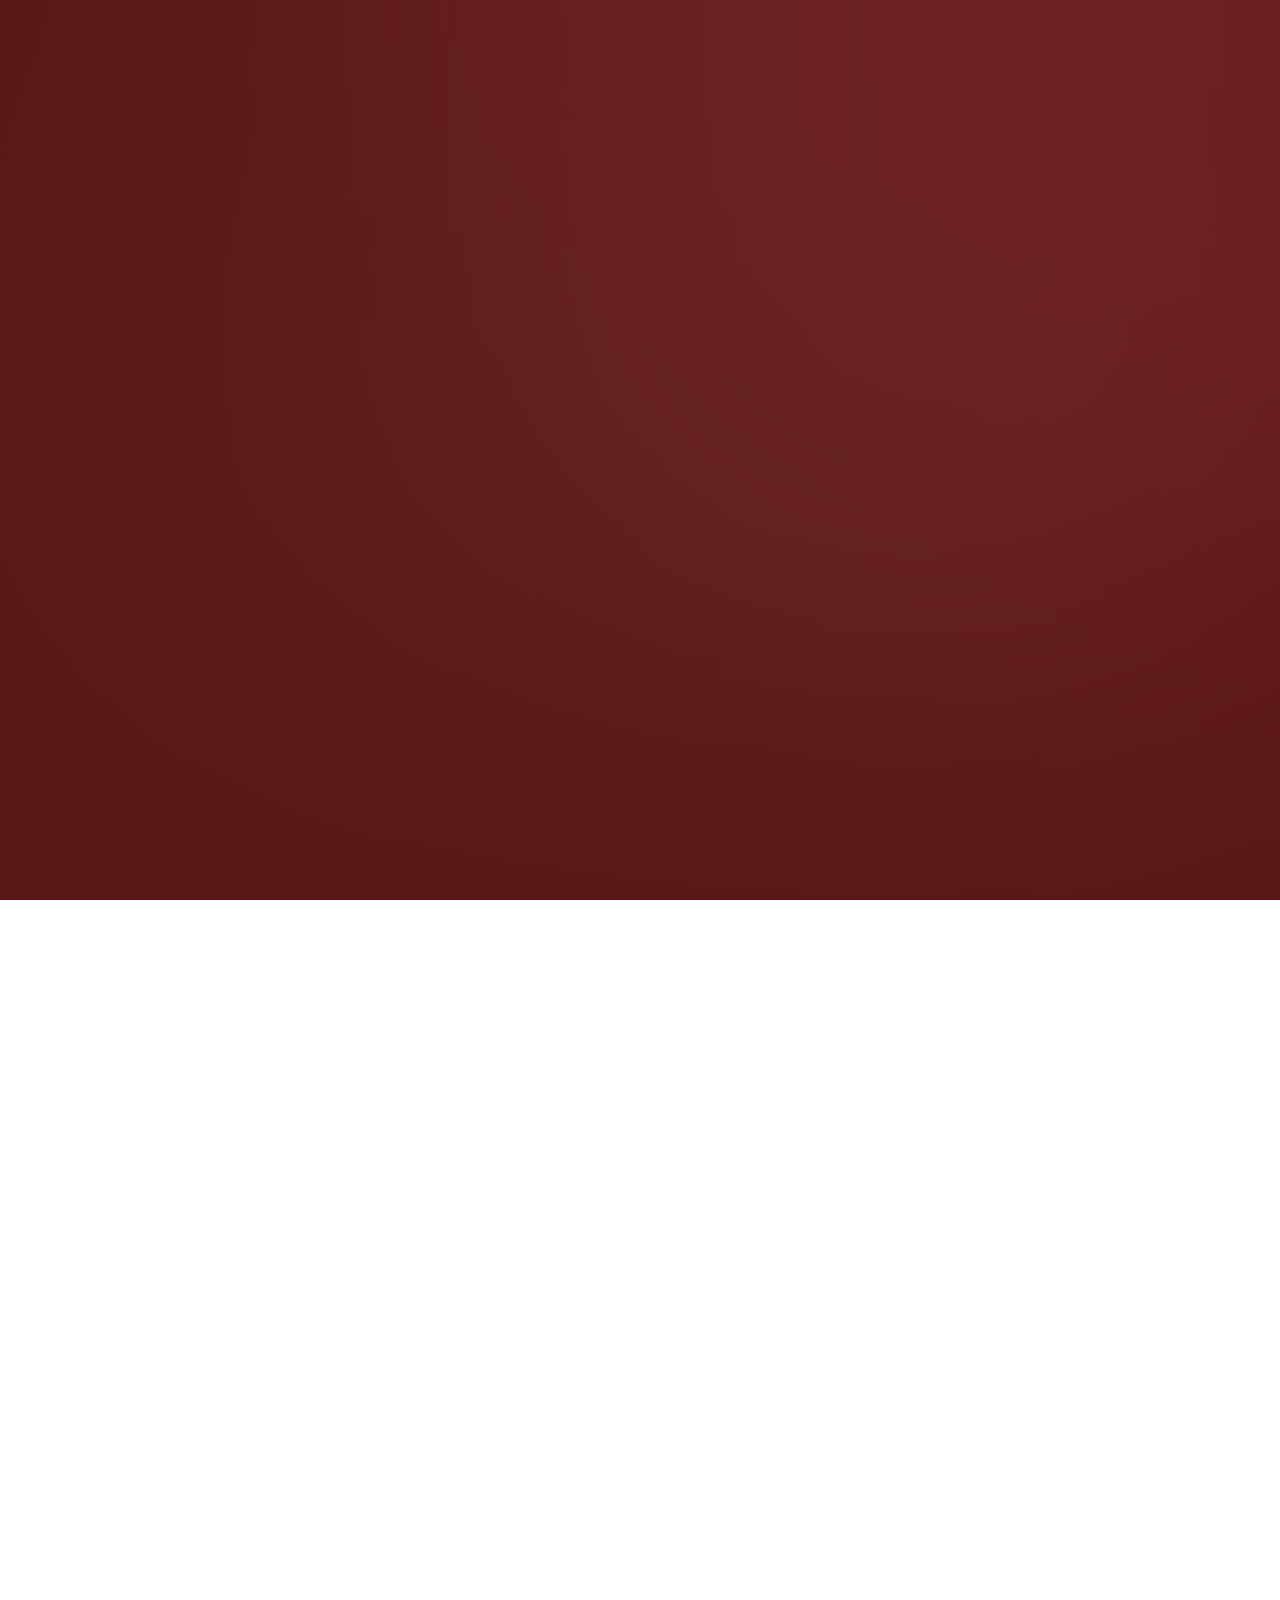
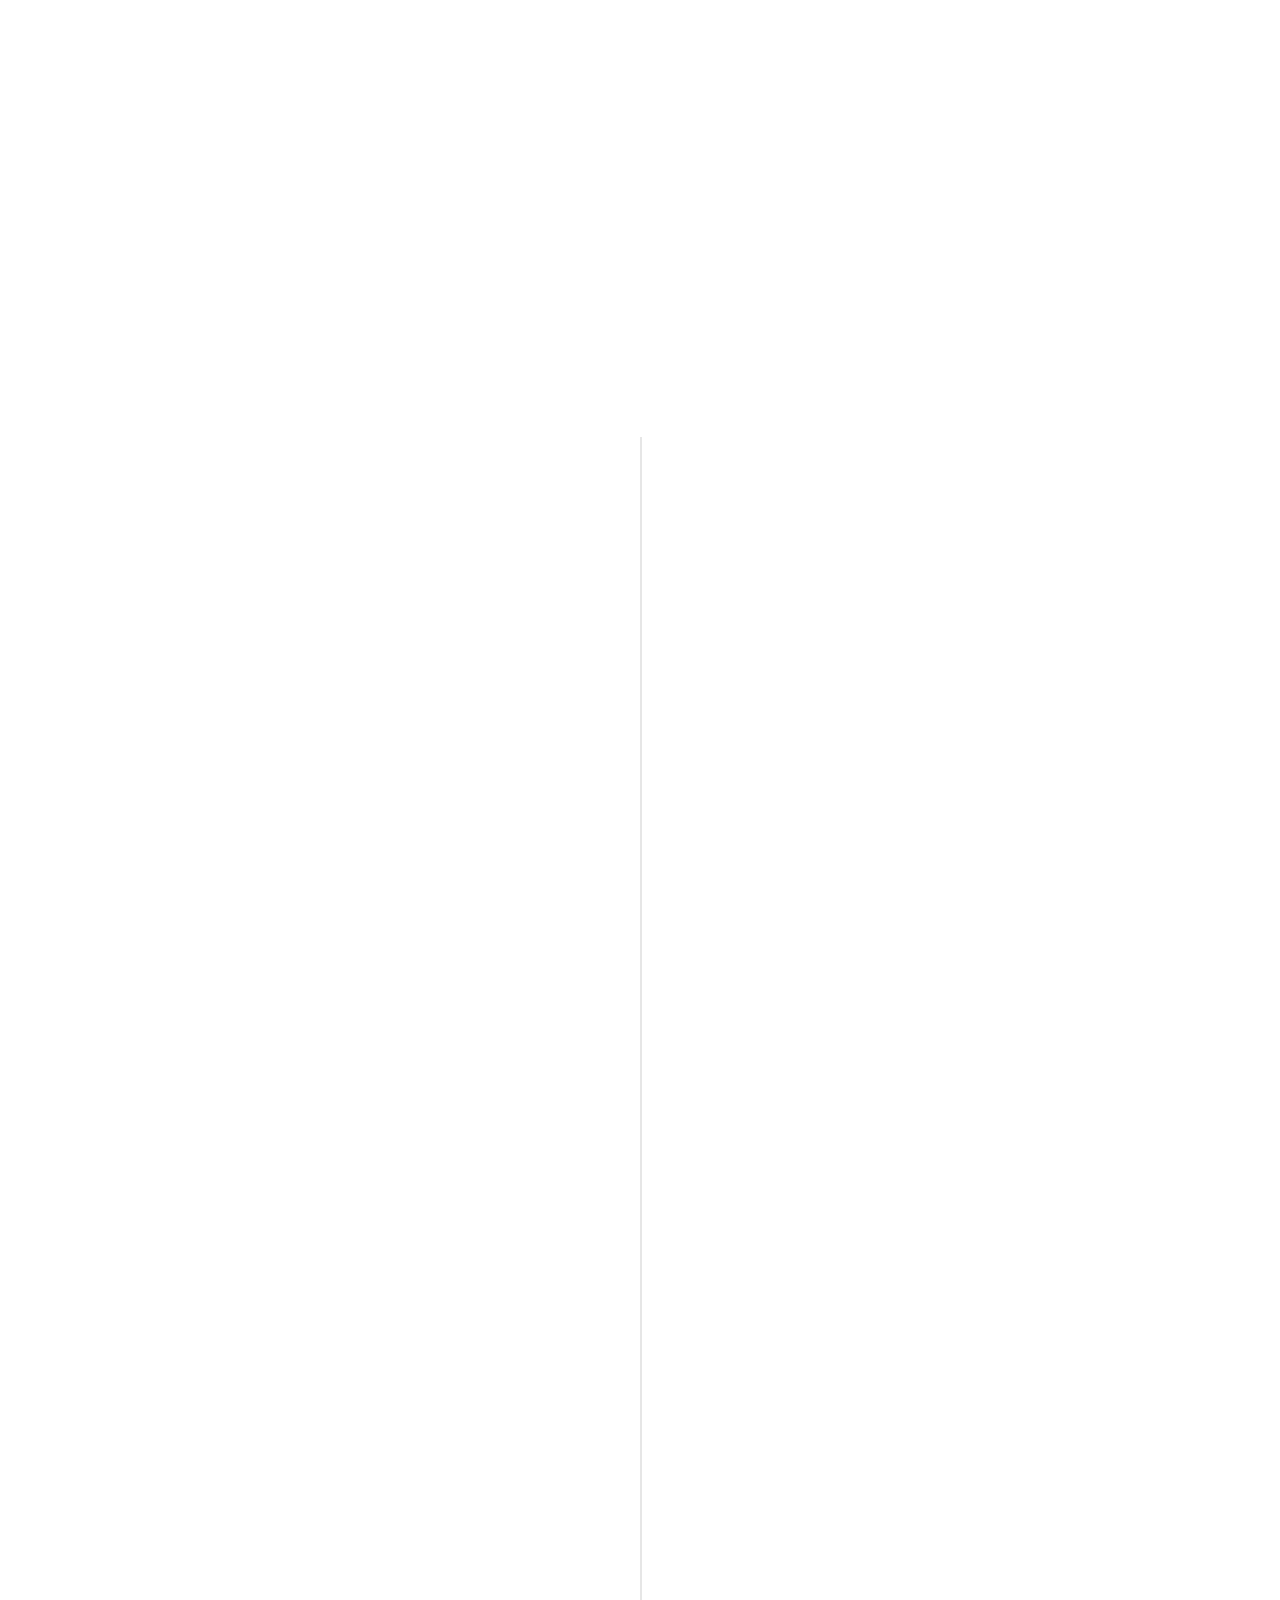
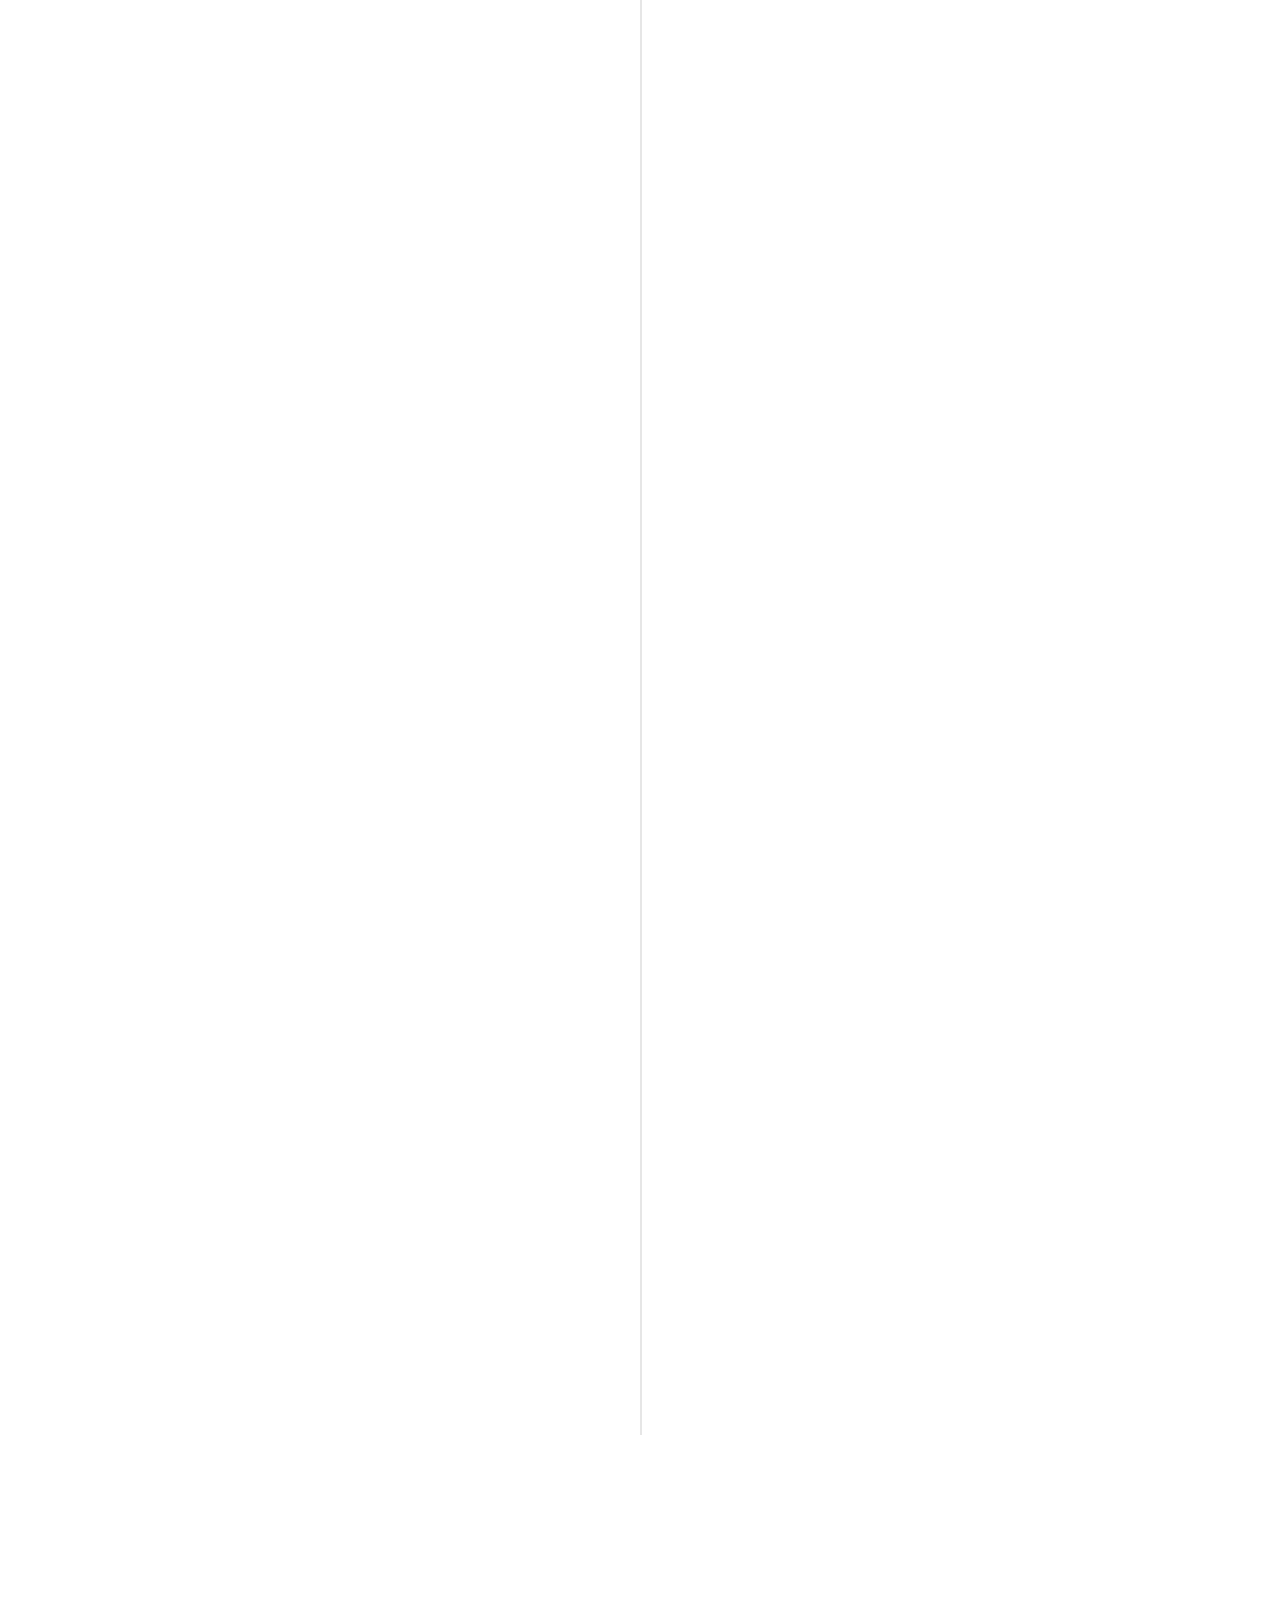
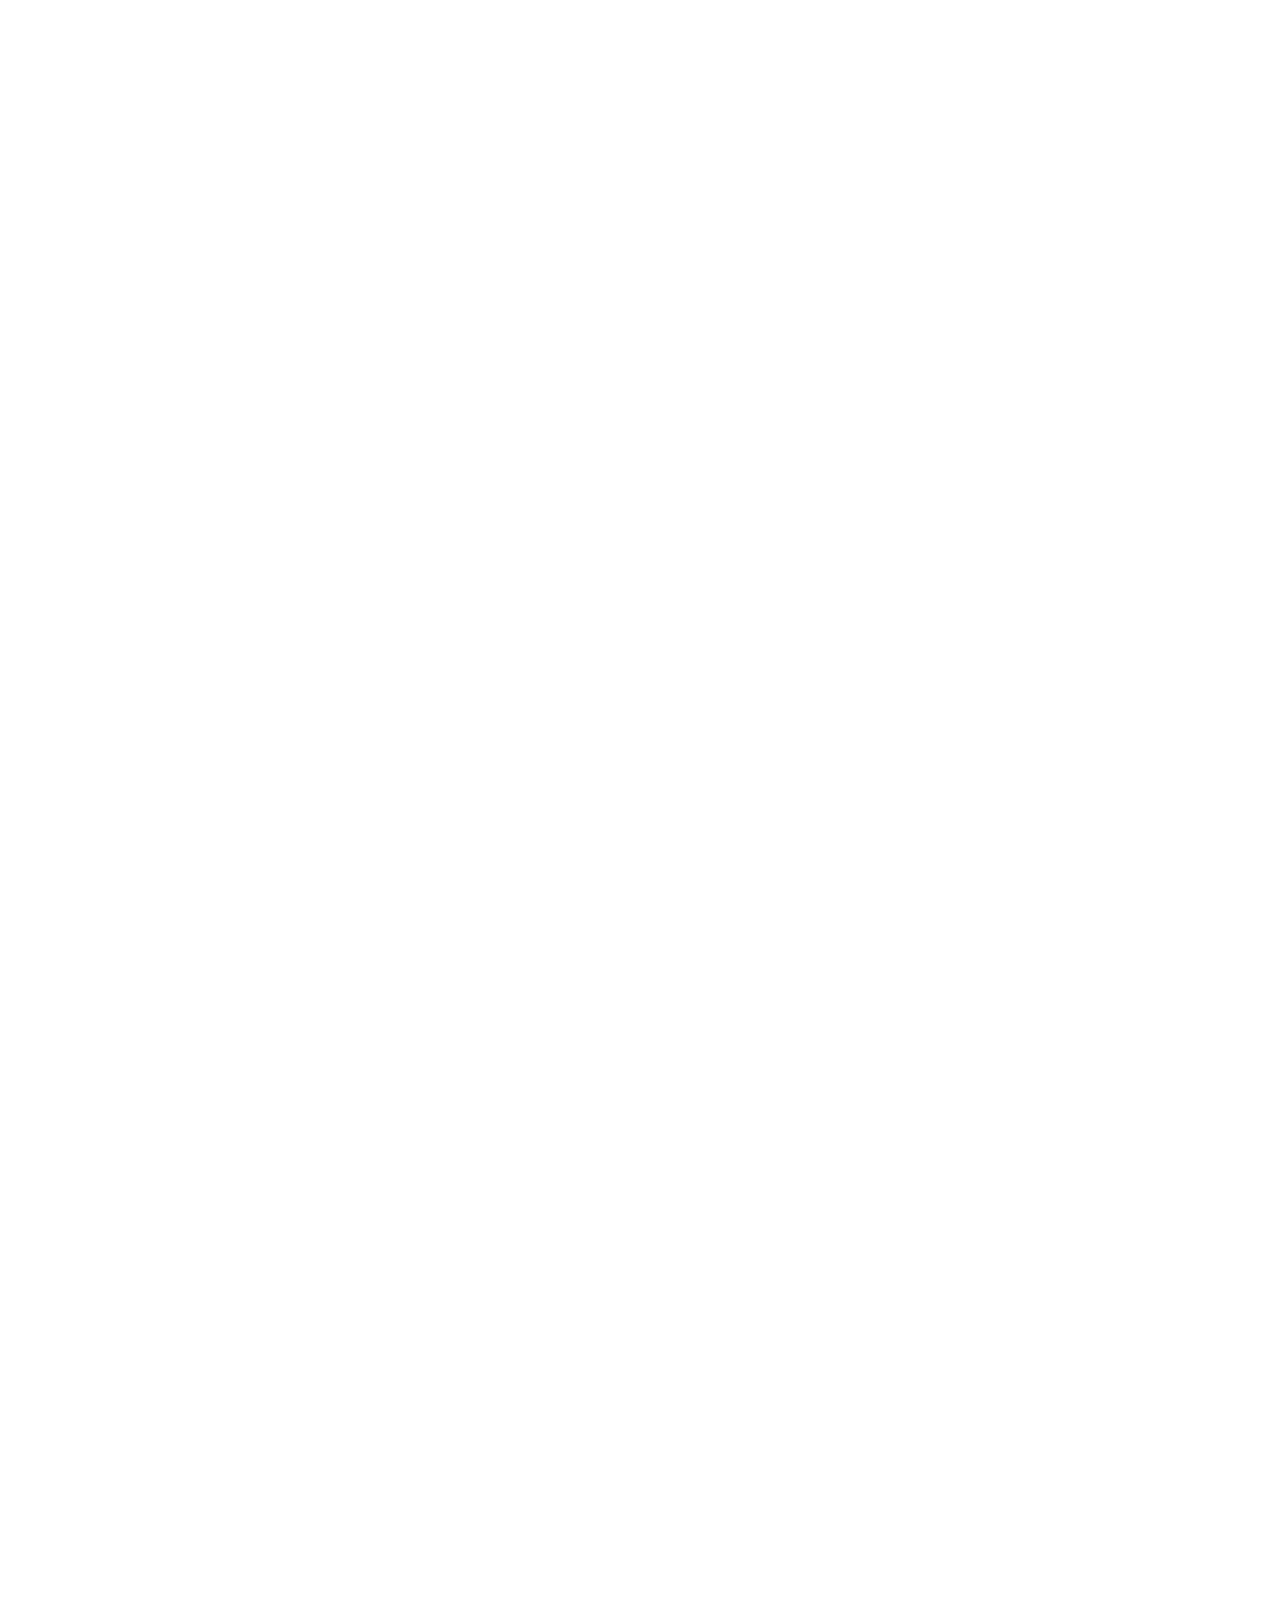
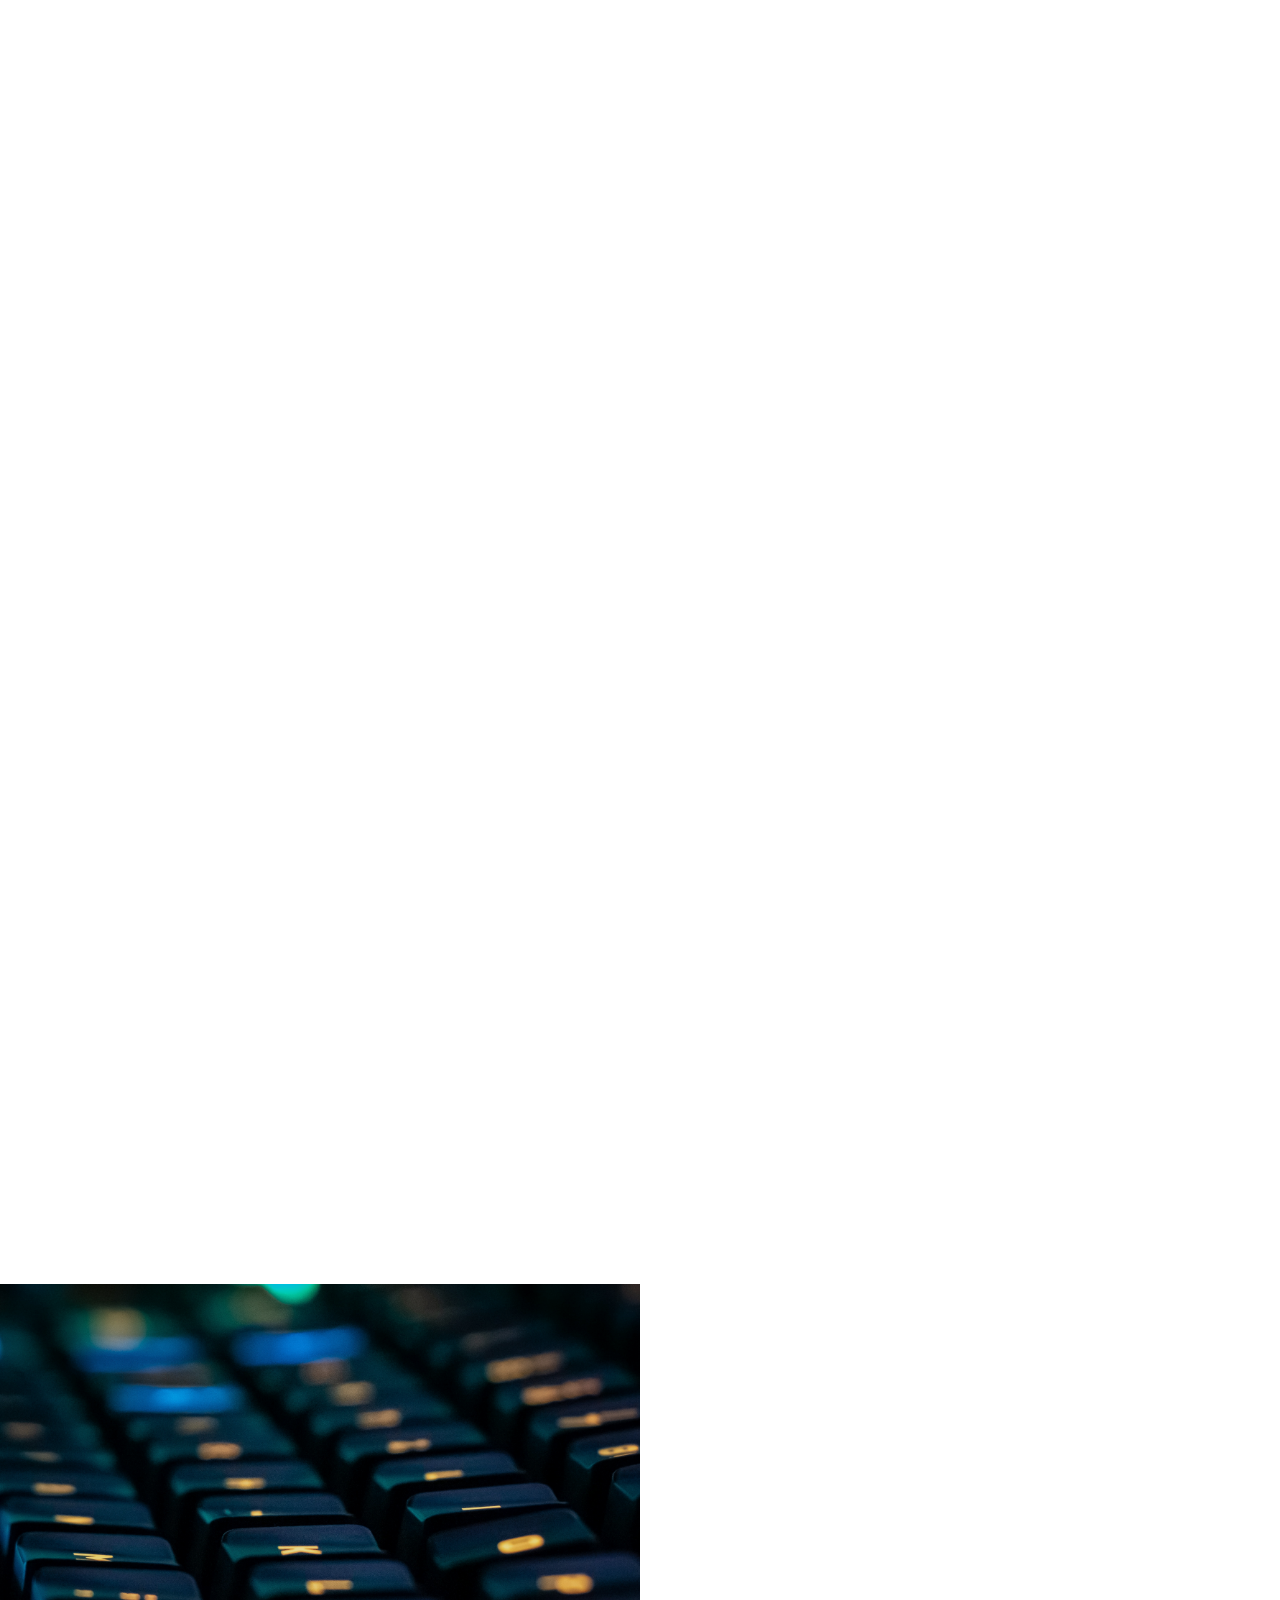
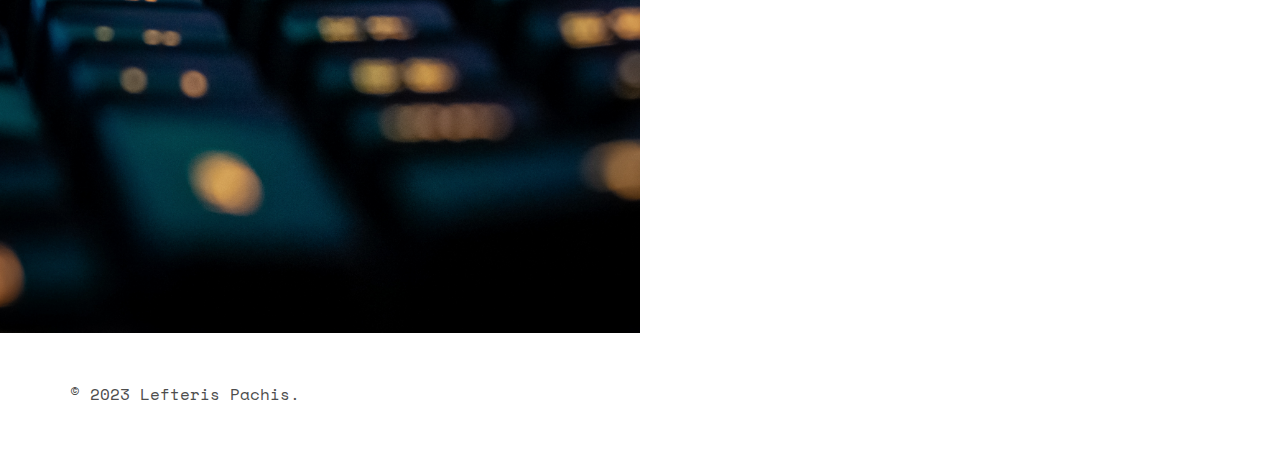
==== index.html @ 3f3a30c7 "update date" ====
<!DOCTYPE HTML>
<html>
	<head>
	<meta charset="utf-8">
	<meta http-equiv="X-UA-Compatible" content="IE=edge">
	<!-- Primary Meta Tags -->
	<title>Lefteris Pachis</title>
	<meta name="title" content="Lefteris Pachis">
	<meta name="viewport" content="width=device-width, initial-scale=1">
	<meta name="description" content="Personal Site">
	<meta name="keywords" content="Lefteris-Pachis" />
	<meta name="author" content="Lefteris-Pachis" />

	<!-- Open Graph / Facebook -->
	<meta property="og:type" content="website">
	<meta property="og:url" content="https://lefteris-pachis.github.io/">
	<meta property="og:title" content="Lefteris Pachis">
	<meta property="og:description" content="Personal Site">
	<meta property="og:image" content="https://lefteris-pachis.github.io/images/meta-image.png">

	<!-- Twitter -->
	<meta property="twitter:card" content="summary_large_image">
	<meta property="twitter:url" content="https://lefteris-pachis.github.io/">
	<meta property="twitter:title" content="Lefteris Pachis">
	<meta property="twitter:description" content="Personal Site">
	<meta property="twitter:image" content="https://lefteris-pachis.github.io/images/meta-image.png">

	<!-- LinkedIn -->
	<meta name="image" property="og:image" content="https://lefteris-pachis.github.io/images/meta-image.png" />
	<meta name="description" property="og:description" content="Personal Site" />

	<link href="https://fonts.googleapis.com/css?family=Space+Mono" rel="stylesheet">
	<link href="https://fonts.googleapis.com/css?family=Kaushan+Script" rel="stylesheet">
	
	<!-- Animate.css -->
	<link rel="stylesheet" href="css/animate.css">
	<!-- Icomoon Icon Fonts-->
	<link rel="stylesheet" href="css/icomoon.css">
	<!-- Bootstrap  -->
	<link rel="stylesheet" href="css/bootstrap.css">

	<!-- Theme style  -->
	<link rel="stylesheet" href="css/style.css">

	<!-- Modernizr JS -->
	<script src="js/modernizr-2.6.2.min.js"></script>
	<!-- FOR IE9 below -->
	<!--[if lt IE 9]>
	<script src="js/respond.min.js"></script>
	<![endif]-->

	</head>
	<body>
		
	<div class="bep-loader"></div>
	
	<div id="page">	
	<header id="bep-header" class="bep-cover js-fullheight" role="banner" style="background-image:url(images/cover_bg_3.jpg);" data-stellar-background-ratio="0.5">
		<div class="overlay"></div>
		<div class="container">
			<div class="row">
				<div class="col-md-8 col-md-offset-2 text-center">
					<div class="display-t js-fullheight">
						<div class="display-tc js-fullheight animate-box" data-animate-effect="fadeIn">
							<div class="profile-thumb" style="background: url(images/main-image.jpg);"></div>
							<h1><span>Lefteris Pachis</span></h1>
							<h3><span>Software Developer</span></h3>
							<p>
								<ul class="bep-social-icons">
									<li><a href="https://github.com/Lefteris-Pachis"><img class="social-icon" src="images/github-brands.svg"></a></li>
									<li><a href="https://www.linkedin.com/in/lefteris-pachis-55968815b/"><i class="icon-linkedin2"></i></a></li>
									<li><a href="https://unsplash.com/@bep_one"><img class="social-icon" src="images/unsplash.svg"></a></li>
									<li><a href="https://www.deviantart.com/beep3r"><img class="social-icon" src="images/deviantart-brands.svg"></a></li>
								</ul>
							</p>
						</div>
					</div>
				</div>
			</div>
		</div>
	</header>

	<div id="bep-about" class="animate-box">
		<div class="container">
			<div class="row">
				<div class="col-md-8 col-md-offset-2 text-center bep-heading">
					<h2>About Me</h2>
				</div>
			</div>
			<div class="row">
				<div class="col-md-4">
					<ul class="info">
						<li><span class="first-block">Full Name:</span><span class="second-block">Lefteris Pachis</span></li>
						<li><span class="first-block">Email:</span><span class="second-block">lefteris.pachis@proton.me</span></li>
					</ul>
				</div>
				<div class="col-md-8">
					<h2>Hello There!</h2>
					<p>
						My name is Lefteris Pachis, and I hail from Chalkida, Greece. 
						I earned my computer science degree at the University of Crete in Heraklion. 
						Following that, I accumulated two years of experience as a software developer in the e-commerce sector. 
						Subsequently, I dedicated a year and a half as a backend developer within a team that revamped an e-learning web application using a microservices architecture.

						Currently, I'm an Associate Software Developer at a forex and CFD trading company, having transitioned from my previous role at a company specializing in chatbot development.
					</p>
					<p>
						In my free time, I immerse myself in my love for travel and photography exploration. Furthermore, I find excitement in engaging with game development and digital art.					</p>
					<p>
						<ul class="bep-social-icons">
							<li><a href="https://github.com/Lefteris-Pachis"><img class="social-icon" src="images/github-brands.svg"></a></li>
							<li><a href="https://www.linkedin.com/in/lefteris-pachis-55968815b/"><i class="icon-linkedin2"></i></a></li>
							<li><a href="https://unsplash.com/@bep_one"><img class="social-icon" src="images/unsplash.svg"></a></li>
							<li><a href="https://www.deviantart.com/beep3r"><img class="social-icon" src="images/deviantart-brands.svg"></a></li>
						</ul>
					</p>
				</div>
			</div>
		</div>
	</div>

	<div id="bep-resume" class="bep-bg-color">
		<div class="container">
			<div class="row animate-box">
				<div class="col-md-8 col-md-offset-2 text-center bep-heading">
					<h2>My Resume</h2>
					<div class="download-icon">
						<a href="/files/CV.pdf">
							<img src="images/file-download-solid.svg">
							<span>CV</span>
						</a>
					</div>
				</div>
			</div>
			<div class="row">
				<div class="col-md-12 col-md-offset-0">
					<ul class="timeline">
						<li class="timeline-heading text-center animate-box">
							<div><h3>Work Experience</h3></div>
						</li>
						<li class="animate-box timeline-unverted">
							<div class="timeline-badge"><i class="icon-gears"></i></div>
							<div class="timeline-panel">
								<div class="timeline-heading">
									<h3 class="timeline-title">Associate Software Developer</h3>
									<span class="company">XM - 2023 - 2024</span>
								</div>
								<div class="timeline-body">
									<p>
										Design, implement, and maintain web applications, including the company's site and internal services. Write tests for continuous integration, and ensure high-quality code.
									</p>
								</div>
							</div>
						</li>
						<li class="timeline-inverted animate-box">
							<div class="timeline-badge"><i class="icon-stack"></i></div>
							<div class="timeline-panel">
								<div class="timeline-heading">
									<h3 class="timeline-title">Mid Senior Full Stack Developer</h3>
									<span class="company">Memorandum - 2022 - 2023</span>
								</div>
								<div class="timeline-body">
									<p>
										Development and maintenance of chatbots and analytics admin pages using Node.js/MongoDB/Laravel/Python/Vue.js/Nuxt.
									</p>
								</div>
							</div>
						</li>
						<li class="animate-box timeline-unverted">
							<div class="timeline-badge"><i class="icon-gears"></i></div>
							<div class="timeline-panel">
								<div class="timeline-heading">
									<h3 class="timeline-title">Back End Developer</h3>
									<span class="company">Express Publishing - 2020 - 2021</span>
								</div>
								<div class="timeline-body">
									<p>
										Sofware development and maintenance of Express DigiBooks application based on Yii2 PHP framework.
										API development for a new version of Express DigiBooks application based on AWS microservices implemented with Node.js and Express framework.
									</p>
								</div>
							</div>
						</li>
						<li class="timeline-inverted animate-box">
							<div class="timeline-badge"><i class="icon-browser"></i></div>
							<div class="timeline-panel">
								<div class="timeline-heading">
									<h3 class="timeline-title">Web Developer</h3>
									<span class="company">MageGuide - 2019 - 2020</span>
								</div>
								<div class="timeline-body">
									<p>
										Magento 2 projects development frontend and backend. 
										Intergration with Elasticsearch and Solr search engines. 
										Implementation and maintenance of ERP Connectors.
									</p>
								</div>
							</div>
						</li>
						<li class="animate-box timeline-unverted">
							<div class="timeline-badge"><i class="icon-gears"></i></div>
							<div class="timeline-panel">
								<div class="timeline-heading">
									<h3 class="timeline-title">Junior Back End Developer</h3>
									<span class="company">Netsteps S.A. - 2018 - 2019</span>
								</div>
								<div class="timeline-body">
									<p>
										Magento 2 extensions development interacting with third party APIs and databases. 
										Implementation of ERP integrations and other data exchange mechanisms.
									</p>
								</div>
							</div>
						</li>
						<li class="timeline-inverted animate-box">
							<div class="timeline-badge"><i class="icon-tools-2"></i></div>
							<div class="timeline-panel">
								<div class="timeline-heading">
									<h3 class="timeline-title">IT Technician/Network Administrator</h3>
									<span class="company">Supreme Military Command of the Interior and Islands, Hellenic Army - 2017 - 2018</span>
								</div>
								<div class="timeline-body">
									<p>
										Software and hardware maintenance of servers. System administrator of the internal network. Technical support for 150+ local computers and other hardware.
									</p>
								</div>
							</div>
						</li>
						<li class="animate-box timeline-unverted">
							<div class="timeline-badge"><i class="icon-genius"></i></div>
							<div class="timeline-panel">
								<div class="timeline-heading">
									<h3 class="timeline-title">Undergraduate Research Fellow</h3>
									<span class="company"><a href="https://www.ics.forth.gr/">ICS FORTH</a> - 2015 - 2016</span>
								</div>
								<div class="timeline-body">
									<p>
										Research for more efficient algorythm based on my batchelor thesis.
										Read more for <a href="files/Anchor Pair 4.pdf">Anchor Pair 4</a>.
										<br>Languages/Tools Used: Java(AnyLogic), LATEX.
									</p>
								</div>
							</div>
						</li>

						<br>
						<li class="timeline-heading text-center animate-box">
							<div><h3>Education</h3></div>
						</li>
						<li class="timeline-inverted animate-box">
							<div class="timeline-badge"><i class="icon-graduation-cap"></i></div>
							<div class="timeline-panel">
								<div class="timeline-heading">
									<h3 class="timeline-title">Computer Science, BSc. IT</h3>
									<span class="company"><a href="https://www.csd.uoc.gr/">University of Crete, CS Department</a> - 2009 - 2017</span>
								</div>
								<div class="timeline-body">
									<p>
										Bachelor Thesis: Development of routing protocol for wireless nanonetworks.<br>
										Supervisor: Sotiris Ioannidis (Research Director with the ICS FORTH)
									</p><br>
								</div>
							</div>
						</li>
						<li class="timeline-heading text-center animate-box">
							<div><h3>Publications</h3></div>
						</li>
						<li class="animate-box timeline-unverted">
							<div class="timeline-badge"><i class="icon-newspaper"></i></div>
							<div class="timeline-panel">
								<div class="timeline-heading">
									<h3 class="timeline-title">N3: Addressing and routing in 3D nanonetworks</h3>
									<span class="company"><a href="https://ict-2016.org/">23rd International Conference onTelecommunications (ICT)</a> - 2016</span>
								</div>
								<div class="timeline-body">
									<p>Authors:  A. Tsioliaridou, C. Liaskos, L. Pachis, S. Ioannidis, A. Pitsillides.</p>
									<p><a href="https://www.researchgate.net/publication/304665151_N3_Addressing_and_routing_in_3D_nanonetworks">Link</a></p><br>
								</div>
							</div>
						</li>
						<li class="timeline-heading text-center animate-box">
							<div><h3>Certifications / Awards</h3></div>
						</li>
						<li class="timeline-inverted animate-box">
							<div class="timeline-badge"><img class="icon" src="images/magento-icon.svg"></div>
							<div class="timeline-panel">
								<div class="timeline-heading">
									<h3 class="timeline-title">Adobe Certified Professional — Magento Commerce Developer</h3>
									<span class="company">Adobe - Mar 2019</span>
								</div>
								<div class="timeline-body">
									<div class="cert-badge">
										<a href="https://www.youracclaim.com/badges/dcff63f0-2502-449d-8ebc-a3b98210e080">
											<img src="images/adobe-certified-professional-magento-commerce-developer.png">
										</a>
									</div>
									<!-- <p><a href="https://www.youracclaim.com/badges/dcff63f0-2502-449d-8ebc-a3b98210e080">Link</a></p> -->
								</div>
							</div>
						</li>
						<li class="animate-box timeline-unverted">
							<div class="timeline-badge"><img class="icon" src="images/award-solid.svg"></div>
							<div class="timeline-panel">
								<div class="timeline-heading">
									<h3 class="timeline-title">Best Paper Award</h3>
									<span class="company"><a href="https://ict-2016.org/">23rd International Conference onTelecommunications (ICT)</a> - 2016</span>
								</div>
								<div class="timeline-body">
									<p><a href="files/ICT - Best Paper Award.pdf">Link</a></p>
								</div>
							</div>
						</li>
			    	</ul>
				</div>
			</div>
		</div>
	</div>
	

	<div id="bep-features" class="animate-box">
		<div class="container">
			<div class="services-padding">
				<div class="row">
					<div class="col-md-8 col-md-offset-2 text-center bep-heading">
						<h2>My Projects</h2>
					</div>
				</div>
				<div class="row">
					<div class="col-md-4 text-center">
						<div class="feature-left">
							<span class="icon">
								<img class="project-icon" src="images/yii.svg">
							</span>
							<div class="feature-copy">
								<h3>User Management</h3>
								<p>
									Simple project implemented on Yii 2 framework.
									This is a simple user management project that features two types of users (Administrator and simple user).
									On Login, users are being identified by their role.
									Administrators have access to a users grid that contains information about signed up users. 
									Certain actions are available to admin users like Activating, Deactivating or Deleting a user. 
								</p>
								<a href="https://github.com/Lefteris-Pachis/UserManagement" class="myButton">Github Page</a>
							</div>
						</div>
					</div>

					<div class="col-md-4 text-center">
						<div class="feature-left">
							<span class="icon">
								<img class="project-icon" src="images/cubes-solid.svg">
							</span>
							<div class="feature-copy">
								<h3>Anchor Pair 4</h3>
								<p>
									This is the result of my research about Nano-scale wireless communication during my Bachelor Thesis.
									Its about a new routing protocol for 3D wireless nanonetworks (Anchor Pair 4),
									based on the simulation results of N3 Addressing and routing in 3D nanonetworks.
									Evaluation experiments showed that Anchor Pair 4 achieves better performance than N3.
								</p>
								<a href="files/Anchor Pair 4.pdf" class="myButton">More Info</a>
							</div>
						</div>
					</div>

					<div class="col-md-4 text-center">
						<div class="feature-left">
							<span class="icon">
								<img class="project-icon" src="images/gamepad-solid.svg">
							</span>
							<div class="feature-copy">
								<h3>Super Mario Bros Project</h3>
								<p>
									This was a team project in which we implemented a subset of the game “Super Mario Bros”.
									Mario is able to walk, run, jump, duck, get into pipes, collect power-ups and stump on enemies. 
									He can also break brick blocks and hit “?” blocks for coins and power-ups.
									The game was designed with the ability to create and load multimple tile based maps.
									Languages/Tools: C++, Allegro library.
								</p>
								<a href="https://github.com/Christos-Papoulas/hy454_game" class="myButton">Github Page</a>
								<a href="files/Super Mario Bros.zip" class="myButton">Download Game</a>
							</div>
						</div>

					</div>
				</div>
				<div class="row">
					<div class="col-md-4 text-center">
						<div class="feature-left">
							<span class="icon">
								<img class="project-icon" src="images/terminal-solid.svg">
							</span>
							<div class="feature-copy">
								<h3>Compiler and Virtual Machine</h3>
								<p>
									This was a team project for the <a href="https://www.csd.uoc.gr/~hy340/">CS340</a> lecture, implementing a compiler and a virtual machine for the Alpha programming language.
									Its developed in 4 phases, lexicographic analysis, syntax analysis, production of intermediate code, final code production / virtual machine construction.
									Languages/Tools: C, C++, yacc, lex, make
								</p>
								<a href="https://github.com/Lefteris-Pachis/Compilers" class="myButton">Github Page</a>
							</div>
						</div>
					</div>
					<div class="col-md-4 text-center">
						<div class="feature-left">
							<span class="icon">
								<img class="project-icon" src="images/database-solid.svg">
							</span>
							<div class="feature-copy">
								<h3>Databases Project</h3>
								<p>
									The subject of this work is the design and documentation of a system which could automate part of the processes 
									that take place in the framework of the operation of the (non-existent) company headhunters. 
									The result is a detailed report that expose and document the design of this system. 
									Implementation is done using MySQL database management system. 
									User interface implemented by a simple website using PHP.
								</p>
								<a href="files/Project-hy360-2015.pdf" class="myButton">More Info</a>
								<a href="files/Project_HY360_2015-2016.rar" class="myButton">Download Project</a>
							</div>
						</div>

					</div>

					<div class="col-md-4 text-center">
						<div class="feature-left">
							<span class="icon">
								<img class="project-icon" src="images/code-solid.svg">
							</span>
							<div class="feature-copy">
								<h3>Web Development Project</h3>
								<p>Design and deploy a civil protection management system. 
									The goal is to develop an information system for networking and information exchange between application users and civil protection agencies, 
									accident management, crises prevention, and their restoration. 
									Implementation is done using Java Servlets and JSP.</p>
								<a href="files/e-civil.pdf" class="myButton">More Info</a>
								<a href="files/project_hy359.rar" class="myButton">Download Project</a>
							</div>
						</div>

					</div>
					
				</div>
				<div class="row">
					<div class="col-md-4 text-center">
						<div class="feature-left">
							<span class="icon">
								<img class="project-icon" src="images/layer-group-solid.svg">
							</span>
							<div class="feature-copy">
								<h3>Data Structures Project</h3>
								<p>
									A simple project implementing data structures (lists, hashtables, trees and heaps) with sample IMDB data.
									Languages/Tools: C++, make
								</p>
								<a href="files/hy240_project.rar" class="myButton">Download Project</a>
							</div>
						</div>
					</div>
				</div>
			</div>
		</div>
	</div>

	<div id="bep-skills" class="animate-box">
		<div class="container">
			<div class="row">
				<div class="col-md-8 col-md-offset-2 text-center bep-heading">
					<h2>Skills</h2>
				</div>
			</div>
			<div class="row row-pb-md">
				<div class="col-md-3 col-sm-6 col-xs-12 text-center">
					<div class="chart" data-percent="90"><span><strong>PHP</strong>90%</span></div>
				</div>
				<div class="col-md-3 col-sm-6 col-xs-12 text-center">
					<div class="chart" data-percent="85"><span><strong>MySQL</strong>85%</span></div>
				</div>
				<div class="col-md-3 col-sm-6 col-xs-12 text-center">
					<div class="chart" data-percent="95"><span><strong>HTML5</strong>95%</span></div>
				</div>
				<div class="col-md-3 col-sm-6 col-xs-12 text-center">
					<div class="chart" data-percent="80"><span><strong>CSS3/SASS/LESS</strong>80%</span></div>
				</div>
				
				<div class="col-md-3 col-sm-6 col-xs-12 text-center">
					<div class="chart" data-percent="80"><span><strong>Yii 2</strong>80%</span></div>
				</div>
				<div class="col-md-3 col-sm-6 col-xs-12 text-center">
					<div class="chart" data-percent="90"><span><strong>Magento 2</strong>90%</span></div>
				</div>
				<div class="col-md-3 col-sm-6 col-xs-12 text-center">
					<div class="chart" data-percent="80"><span><strong>Java</strong>80%</span></div>
				</div>
				<div class="col-md-3 col-sm-6 col-xs-12 text-center">
					<div class="chart" data-percent="80"><span><strong>JavaScript</strong>80%</span></div>
				</div>
			</div>
			<div class="row">
				<div class="col-md-6">
					<div class="progress-wrap">
						<h3><span class="name-left">C/C++</span><span class="value-right">90%</span></h3>
						<div class="progress">
						  <div class="progress-bar progress-bar-1 progress-bar-striped active" role="progressbar"
						  aria-valuenow="90" aria-valuemin="0" aria-valuemax="100" style="width:90%">
						  </div>
						</div>
					</div>
					<div class="progress-wrap">
						<h3><span class="name-left">JSP/Servlets</span><span class="value-right">75%</span></h3>
						<div class="progress">
						  <div class="progress-bar progress-bar-2 progress-bar-striped active" role="progressbar"
						  aria-valuenow="75" aria-valuemin="0" aria-valuemax="100" style="width:75%">
						  </div>
						</div>
					</div>
					<div class="progress-wrap">
						<h3><span class="name-left">Python</span><span class="value-right">65%</span></h3>
						<div class="progress">
						  <div class="progress-bar progress-bar-3 progress-bar-striped active" role="progressbar"
						  aria-valuenow="65" aria-valuemin="0" aria-valuemax="100" style="width:65%">
						  </div>
						</div>
					</div>
					<div class="progress-wrap">
						<h3><span class="name-left">jQuery</span><span class="value-right">80%</span></h3>
						<div class="progress">
						  <div class="progress-bar progress-bar-4 progress-bar-striped active" role="progressbar"
						  aria-valuenow="80" aria-valuemin="0" aria-valuemax="100" style="width:80%">
						  </div>
						</div>
					</div>
				</div>
				<div class="col-md-6">
					<div class="progress-wrap">
						<h3><span class="name-left">AJAX / XML / JSON / SOAP / REST / GraphQL</span><span class="value-right">80%</span></h3>
						<div class="progress">
						  <div class="progress-bar progress-bar-5 progress-bar-striped active" role="progressbar"
						  aria-valuenow="80" aria-valuemin="0" aria-valuemax="100" style="width:80%">
						  </div>
						</div>
					</div>
					<div class="progress-wrap">
						<h3><span class="name-left">Bootstrap</span><span class="value-right">75%</span></h3>
						<div class="progress">
						  <div class="progress-bar progress-bar-striped active" role="progressbar"
						  aria-valuenow="75" aria-valuemin="0" aria-valuemax="100" style="width:75%">
						  </div>
						</div>
					</div>
					<div class="progress-wrap">
						<h3><span class="name-left">Elasticsearch / Solr</span><span class="value-right">75%</span></h3>
						<div class="progress">
						  <div class="progress-bar progress-bar-1 progress-bar-striped active" role="progressbar"
						  aria-valuenow="75" aria-valuemin="0" aria-valuemax="100" style="width:75%">
						  </div>
						</div>
					</div>
					<div class="progress-wrap">
						<h3><span class="name-left">Git</span><span class="value-right">85%</span></h3>
						<div class="progress">
						  <div class="progress-bar progress-bar-3 progress-bar-striped active" role="progressbar"
						  aria-valuenow="85" aria-valuemin="0" aria-valuemax="100" style="width:85%">
						  </div>
						</div>
					</div>
				</div>
			</div>
		</div>
	</div>

	<div id="bep-consult">
		<div class="video bep-video" style="background-image: url(images/contact.jpg);">
			<div class="overlay"></div>
		</div>
		<div class="choose animate-box">
			<h2>Contact</h2>
			<form method="POST" action="https://formspree.io/l.pachis@hotmail.com">
				<div class="row form-group">
					<div class="col-md-12">
						<input type="text" id="email" class="form-control" placeholder="Your email address">
					</div>
				</div>
				<div class="row form-group">
					<div class="col-md-12">
						<textarea name="message" id="message" cols="30" rows="10" class="form-control" placeholder="Your Message"></textarea>
					</div>
				</div>
				<div class="form-group">
					<input type="submit" value="Send Message" class="btn btn-primary">
				</div>

			</form>	
		</div>
	</div>

	
	<div id="bep-footer">
		<div class="container">
			<div class="row">
				<div class="col-md-12">
					<p>&copy; 2023 Lefteris Pachis. </p>
				</div>
			</div>
		</div>
	</div>

	<div class="gototop js-top">
		<a href="#" class="js-gotop"><i class="icon-arrow-up22"></i></a>
	</div>
	
	<!-- jQuery -->
	<script src="js/jquery.min.js"></script>
	<!-- jQuery Easing -->
	<script src="js/jquery.easing.1.3.js"></script>
	<!-- Bootstrap -->
	<script src="js/bootstrap.min.js"></script>
	<!-- Waypoints -->
	<script src="js/jquery.waypoints.min.js"></script>
	<!-- Stellar Parallax -->
	<script src="js/jquery.stellar.min.js"></script>
	<!-- Easy PieChart -->
	<script src="js/jquery.easypiechart.min.js"></script>
	
	<!-- Main -->
	<script src="js/main.js"></script>

	</body>
</html>
---- css/icomoon.css ----
@font-face {
    font-family: 'icomoon';
    src:    url('fonts/icomoon.eot?1oniuf');
    src:    url('fonts/icomoon.eot?1oniuf#iefix') format('embedded-opentype'),
        url('fonts/icomoon.ttf?1oniuf') format('truetype'),
        url('fonts/icomoon.woff?1oniuf') format('woff'),
        url('fonts/icomoon.svg?1oniuf#icomoon') format('svg');
    font-weight: normal;
    font-style: normal;
}

[class^="icon-"], [class*=" icon-"] {
    /* use !important to prevent issues with browser extensions that change fonts */
    font-family: 'icomoon' !important;
    speak: none;
    font-style: normal;
    font-weight: normal;
    font-variant: normal;
    text-transform: none;
    line-height: 1;

    /* Better Font Rendering =========== */
    -webkit-font-smoothing: antialiased;
    -moz-osx-font-smoothing: grayscale;
}

.icon-mobile:before {
    content: "\e000";
}
.icon-laptop:before {
    content: "\e001";
}
.icon-desktop:before {
    content: "\e002";
}
.icon-tablet:before {
    content: "\e003";
}
.icon-phone:before {
    content: "\e004";
}
.icon-document:before {
    content: "\e005";
}
.icon-documents:before {
    content: "\e006";
}
.icon-search:before {
    content: "\e007";
}
.icon-clipboard:before {
    content: "\e008";
}
.icon-newspaper:before {
    content: "\e009";
}
.icon-notebook:before {
    content: "\e00a";
}
.icon-book-open:before {
    content: "\e00b";
}
.icon-browser:before {
    content: "\e00c";
}
.icon-calendar:before {
    content: "\e00d";
}
.icon-presentation:before {
    content: "\e00e";
}
.icon-picture:before {
    content: "\e00f";
}
.icon-pictures:before {
    content: "\e010";
}
.icon-video:before {
    content: "\e011";
}
.icon-camera:before {
    content: "\e012";
}
.icon-printer:before {
    content: "\e013";
}
.icon-toolbox:before {
    content: "\e014";
}
.icon-briefcase:before {
    content: "\e015";
}
.icon-wallet:before {
    content: "\e016";
}
.icon-gift:before {
    content: "\e017";
}
.icon-bargraph:before {
    content: "\e018";
}
.icon-grid:before {
    content: "\e019";
}
.icon-expand:before {
    content: "\e01a";
}
.icon-focus:before {
    content: "\e01b";
}
.icon-edit:before {
    content: "\e01c";
}
.icon-adjustments:before {
    content: "\e01d";
}
.icon-ribbon:before {
    content: "\e01e";
}
.icon-hourglass:before {
    content: "\e01f";
}
.icon-lock:before {
    content: "\e020";
}
.icon-megaphone:before {
    content: "\e021";
}
.icon-shield:before {
    content: "\e022";
}
.icon-trophy:before {
    content: "\e023";
}
.icon-flag:before {
    content: "\e024";
}
.icon-map:before {
    content: "\e025";
}
.icon-puzzle:before {
    content: "\e026";
}
.icon-basket:before {
    content: "\e027";
}
.icon-envelope:before {
    content: "\e028";
}
.icon-streetsign:before {
    content: "\e029";
}
.icon-telescope:before {
    content: "\e02a";
}
.icon-gears:before {
    content: "\e02b";
}
.icon-key:before {
    content: "\e02c";
}
.icon-paperclip:before {
    content: "\e02d";
}
.icon-attachment:before {
    content: "\e02e";
}
.icon-pricetags:before {
    content: "\e02f";
}
.icon-lightbulb:before {
    content: "\e030";
}
.icon-layers:before {
    content: "\e031";
}
.icon-pencil:before {
    content: "\e032";
}
.icon-tools:before {
    content: "\e033";
}
.icon-tools-2:before {
    content: "\e034";
}
.icon-scissors:before {
    content: "\e035";
}
.icon-paintbrush:before {
    content: "\e036";
}
.icon-magnifying-glass:before {
    content: "\e037";
}
.icon-circle-compass:before {
    content: "\e038";
}
.icon-linegraph:before {
    content: "\e039";
}
.icon-mic:before {
    content: "\e03a";
}
.icon-strategy:before {
    content: "\e03b";
}
.icon-beaker:before {
    content: "\e03c";
}
.icon-caution:before {
    content: "\e03d";
}
.icon-recycle:before {
    content: "\e03e";
}
.icon-anchor:before {
    content: "\e03f";
}
.icon-profile-male:before {
    content: "\e040";
}
.icon-profile-female:before {
    content: "\e041";
}
.icon-bike:before {
    content: "\e042";
}
.icon-wine:before {
    content: "\e043";
}
.icon-hotairballoon:before {
    content: "\e044";
}
.icon-globe:before {
    content: "\e045";
}
.icon-genius:before {
    content: "\e046";
}
.icon-map-pin:before {
    content: "\e047";
}
.icon-dial:before {
    content: "\e048";
}
.icon-chat:before {
    content: "\e049";
}
.icon-heart:before {
    content: "\e04a";
}
.icon-cloud:before {
    content: "\e04b";
}
.icon-upload:before {
    content: "\e04c";
}
.icon-download:before {
    content: "\e04d";
}
.icon-target:before {
    content: "\e04e";
}
.icon-hazardous:before {
    content: "\e04f";
}
.icon-piechart:before {
    content: "\e050";
}
.icon-speedometer:before {
    content: "\e051";
}
.icon-global:before {
    content: "\e052";
}
.icon-compass:before {
    content: "\e053";
}
.icon-lifesaver:before {
    content: "\e054";
}
.icon-clock:before {
    content: "\e055";
}
.icon-aperture:before {
    content: "\e056";
}
.icon-quote:before {
    content: "\e057";
}
.icon-scope:before {
    content: "\e058";
}
.icon-alarmclock:before {
    content: "\e059";
}
.icon-refresh:before {
    content: "\e05a";
}
.icon-happy:before {
    content: "\e05b";
}
.icon-sad:before {
    content: "\e05c";
}
.icon-facebook:before {
    content: "\e05d";
}
.icon-twitter:before {
    content: "\e05e";
}
.icon-googleplus:before {
    content: "\e05f";
}
.icon-rss:before {
    content: "\e060";
}
.icon-tumblr:before {
    content: "\e061";
}
.icon-linkedin:before {
    content: "\e062";
}
.icon-dribbble:before {
    content: "\e063";
}
.icon-box2:before {
    content: "\ea82";
}
.icon-write:before {
    content: "\ea83";
}
.icon-clock2:before {
    content: "\ea84";
}
.icon-reply2:before {
    content: "\ea85";
}
.icon-reply-all2:before {
    content: "\ea86";
}
.icon-forward2:before {
    content: "\ea87";
}
.icon-flag2:before {
    content: "\ea88";
}
.icon-search2:before {
    content: "\ea89";
}
.icon-trash2:before {
    content: "\ea8a";
}
.icon-envelope2:before {
    content: "\ea8b";
}
.icon-bubble:before {
    content: "\ea8c";
}
.icon-bubbles:before {
    content: "\ea8d";
}
.icon-user2:before {
    content: "\ea8e";
}
.icon-users2:before {
    content: "\ea8f";
}
.icon-cloud2:before {
    content: "\ea90";
}
.icon-download2:before {
    content: "\ea91";
}
.icon-upload2:before {
    content: "\ea92";
}
.icon-rain:before {
    content: "\ea93";
}
.icon-sun:before {
    content: "\ea94";
}
.icon-moon2:before {
    content: "\ea95";
}
.icon-bell2:before {
    content: "\ea96";
}
.icon-folder2:before {
    content: "\ea97";
}
.icon-pin2:before {
    content: "\ea98";
}
.icon-sound2:before {
    content: "\ea99";
}
.icon-microphone:before {
    content: "\ea9a";
}
.icon-camera2:before {
    content: "\ea9b";
}
.icon-image2:before {
    content: "\ea9c";
}
.icon-cog2:before {
    content: "\ea9d";
}
.icon-calendar2:before {
    content: "\ea9e";
}
.icon-book2:before {
    content: "\ea9f";
}
.icon-map-marker:before {
    content: "\eaa0";
}
.icon-store:before {
    content: "\eaa1";
}
.icon-support:before {
    content: "\eaa2";
}
.icon-tag2:before {
    content: "\eaa3";
}
.icon-heart2:before {
    content: "\eaa4";
}
.icon-video-camera:before {
    content: "\eaa5";
}
.icon-trophy2:before {
    content: "\eaa6";
}
.icon-cart:before {
    content: "\eaa7";
}
.icon-eye2:before {
    content: "\eaa8";
}
.icon-cancel:before {
    content: "\eaa9";
}
.icon-chart:before {
    content: "\eaaa";
}
.icon-target2:before {
    content: "\eaab";
}
.icon-printer2:before {
    content: "\eaac";
}
.icon-location2:before {
    content: "\eaad";
}
.icon-bookmark2:before {
    content: "\eaae";
}
.icon-monitor:before {
    content: "\eaaf";
}
.icon-cross2:before {
    content: "\eab0";
}
.icon-plus2:before {
    content: "\eab1";
}
.icon-left:before {
    content: "\eab2";
}
.icon-up:before {
    content: "\eab3";
}
.icon-browser2:before {
    content: "\eab4";
}
.icon-windows:before {
    content: "\eab5";
}
.icon-switch2:before {
    content: "\eab6";
}
.icon-dashboard:before {
    content: "\eab7";
}
.icon-play:before {
    content: "\eab8";
}
.icon-fast-forward:before {
    content: "\eab9";
}
.icon-next:before {
    content: "\eaba";
}
.icon-refresh2:before {
    content: "\eabb";
}
.icon-film:before {
    content: "\eabc";
}
.icon-home2:before {
    content: "\eabd";
}
.icon-add-to-list:before {
    content: "\e901";
}
.icon-classic-computer:before {
    content: "\e902";
}
.icon-controller-fast-backward:before {
    content: "\e903";
}
.icon-creative-commons-attribution:before {
    content: "\e904";
}
.icon-creative-commons-noderivs:before {
    content: "\e905";
}
.icon-creative-commons-noncommercial-eu:before {
    content: "\e906";
}
.icon-creative-commons-noncommercial-us:before {
    content: "\e907";
}
.icon-creative-commons-public-domain:before {
    content: "\e908";
}
.icon-creative-commons-remix:before {
    content: "\e909";
}
.icon-creative-commons-share:before {
    content: "\e90a";
}
.icon-creative-commons-sharealike:before {
    content: "\e90b";
}
.icon-creative-commons:before {
    content: "\e90c";
}
.icon-document-landscape:before {
    content: "\e90d";
}
.icon-remove-user:before {
    content: "\e90e";
}
.icon-warning:before {
    content: "\e90f";
}
.icon-arrow-bold-down:before {
    content: "\e910";
}
.icon-arrow-bold-left:before {
    content: "\e911";
}
.icon-arrow-bold-right:before {
    content: "\e912";
}
.icon-arrow-bold-up:before {
    content: "\e913";
}
.icon-arrow-down:before {
    content: "\e914";
}
.icon-arrow-left:before {
    content: "\e915";
}
.icon-arrow-long-down:before {
    content: "\e916";
}
.icon-arrow-long-left:before {
    content: "\e917";
}
.icon-arrow-long-right:before {
    content: "\e918";
}
.icon-arrow-long-up:before {
    content: "\e919";
}
.icon-arrow-right:before {
    content: "\e91a";
}
.icon-arrow-up:before {
    content: "\e91b";
}
.icon-arrow-with-circle-down:before {
    content: "\e91c";
}
.icon-arrow-with-circle-left:before {
    content: "\e91d";
}
.icon-arrow-with-circle-right:before {
    content: "\e91e";
}
.icon-arrow-with-circle-up:before {
    content: "\e91f";
}
.icon-bookmark:before {
    content: "\e920";
}
.icon-bookmarks:before {
    content: "\e921";
}
.icon-chevron-down:before {
    content: "\e922";
}
.icon-chevron-left:before {
    content: "\e923";
}
.icon-chevron-right:before {
    content: "\e924";
}
.icon-chevron-small-down:before {
    content: "\e925";
}
.icon-chevron-small-left:before {
    content: "\e926";
}
.icon-chevron-small-right:before {
    content: "\e927";
}
.icon-chevron-small-up:before {
    content: "\e928";
}
.icon-chevron-thin-down:before {
    content: "\e929";
}
.icon-chevron-thin-left:before {
    content: "\e92a";
}
.icon-chevron-thin-right:before {
    content: "\e92b";
}
.icon-chevron-thin-up:before {
    content: "\e92c";
}
.icon-chevron-up:before {
    content: "\e92d";
}
.icon-chevron-with-circle-down:before {
    content: "\e92e";
}
.icon-chevron-with-circle-left:before {
    content: "\e92f";
}
.icon-chevron-with-circle-right:before {
    content: "\e930";
}
.icon-chevron-with-circle-up:before {
    content: "\e931";
}
.icon-cloud3:before {
    content: "\e932";
}
.icon-controller-fast-forward:before {
    content: "\e933";
}
.icon-controller-jump-to-start:before {
    content: "\e934";
}
.icon-controller-next:before {
    content: "\e935";
}
.icon-controller-paus:before {
    content: "\e936";
}
.icon-controller-play:before {
    content: "\e937";
}
.icon-controller-record:before {
    content: "\e938";
}
.icon-controller-stop:before {
    content: "\e939";
}
.icon-controller-volume:before {
    content: "\e93a";
}
.icon-dot-single:before {
    content: "\e93b";
}
.icon-dots-three-horizontal:before {
    content: "\e93c";
}
.icon-dots-three-vertical:before {
    content: "\e93d";
}
.icon-dots-two-horizontal:before {
    content: "\e93e";
}
.icon-dots-two-vertical:before {
    content: "\e93f";
}
.icon-download3:before {
    content: "\e940";
}
.icon-emoji-flirt:before {
    content: "\e941";
}
.icon-flow-branch:before {
    content: "\e942";
}
.icon-flow-cascade:before {
    content: "\e943";
}
.icon-flow-line:before {
    content: "\e944";
}
.icon-flow-parallel:before {
    content: "\e945";
}
.icon-flow-tree:before {
    content: "\e946";
}
.icon-install:before {
    content: "\e947";
}
.icon-layers2:before {
    content: "\e948";
}
.icon-open-book:before {
    content: "\e949";
}
.icon-resize-100:before {
    content: "\e94a";
}
.icon-resize-full-screen:before {
    content: "\e94b";
}
.icon-save:before {
    content: "\e94c";
}
.icon-select-arrows:before {
    content: "\e94d";
}
.icon-sound-mute:before {
    content: "\e94e";
}
.icon-sound:before {
    content: "\e94f";
}
.icon-trash:before {
    content: "\e950";
}
.icon-triangle-down:before {
    content: "\e951";
}
.icon-triangle-left:before {
    content: "\e952";
}
.icon-triangle-right:before {
    content: "\e953";
}
.icon-triangle-up:before {
    content: "\e954";
}
.icon-uninstall:before {
    content: "\e955";
}
.icon-upload-to-cloud:before {
    content: "\e956";
}
.icon-upload3:before {
    content: "\e957";
}
.icon-add-user:before {
    content: "\e958";
}
.icon-address:before {
    content: "\e959";
}
.icon-adjust:before {
    content: "\e95a";
}
.icon-air:before {
    content: "\e95b";
}
.icon-aircraft-landing:before {
    content: "\e95c";
}
.icon-aircraft-take-off:before {
    content: "\e95d";
}
.icon-aircraft:before {
    content: "\e95e";
}
.icon-align-bottom:before {
    content: "\e95f";
}
.icon-align-horizontal-middle:before {
    content: "\e960";
}
.icon-align-left:before {
    content: "\e961";
}
.icon-align-right:before {
    content: "\e962";
}
.icon-align-top:before {
    content: "\e963";
}
.icon-align-vertical-middle:before {
    content: "\e964";
}
.icon-archive:before {
    content: "\e965";
}
.icon-area-graph:before {
    content: "\e966";
}
.icon-attachment2:before {
    content: "\e967";
}
.icon-awareness-ribbon:before {
    content: "\e968";
}
.icon-back-in-time:before {
    content: "\e969";
}
.icon-back:before {
    content: "\e96a";
}
.icon-bar-graph:before {
    content: "\e96b";
}
.icon-battery:before {
    content: "\e96c";
}
.icon-beamed-note:before {
    content: "\e96d";
}
.icon-bell:before {
    content: "\e96e";
}
.icon-blackboard:before {
    content: "\e96f";
}
.icon-block:before {
    content: "\e970";
}
.icon-book:before {
    content: "\e971";
}
.icon-bowl:before {
    content: "\e972";
}
.icon-box:before {
    content: "\e973";
}
.icon-briefcase2:before {
    content: "\e974";
}
.icon-browser3:before {
    content: "\e975";
}
.icon-brush:before {
    content: "\e976";
}
.icon-bucket:before {
    content: "\e977";
}
.icon-cake:before {
    content: "\e978";
}
.icon-calculator:before {
    content: "\e979";
}
.icon-calendar3:before {
    content: "\e97a";
}
.icon-camera3:before {
    content: "\e97b";
}
.icon-ccw:before {
    content: "\e97c";
}
.icon-chat2:before {
    content: "\e97d";
}
.icon-check:before {
    content: "\e97e";
}
.icon-circle-with-cross:before {
    content: "\e97f";
}
.icon-circle-with-minus:before {
    content: "\e980";
}
.icon-circle-with-plus:before {
    content: "\e981";
}
.icon-circle:before {
    content: "\e982";
}
.icon-circular-graph:before {
    content: "\e983";
}
.icon-clapperboard:before {
    content: "\e984";
}
.icon-clipboard2:before {
    content: "\e985";
}
.icon-clock3:before {
    content: "\e986";
}
.icon-code:before {
    content: "\e987";
}
.icon-cog:before {
    content: "\e988";
}
.icon-colours:before {
    content: "\e989";
}
.icon-compass2:before {
    content: "\e98a";
}
.icon-copy:before {
    content: "\e98b";
}
.icon-credit-card:before {
    content: "\e98c";
}
.icon-credit:before {
    content: "\e98d";
}
.icon-cross:before {
    content: "\e98e";
}
.icon-cup:before {
    content: "\e98f";
}
.icon-cw:before {
    content: "\e990";
}
.icon-cycle:before {
    content: "\e991";
}
.icon-database:before {
    content: "\e992";
}
.icon-dial-pad:before {
    content: "\e993";
}
.icon-direction:before {
    content: "\e994";
}
.icon-document2:before {
    content: "\e995";
}
.icon-documents2:before {
    content: "\e996";
}
.icon-drink:before {
    content: "\e997";
}
.icon-drive:before {
    content: "\e998";
}
.icon-drop:before {
    content: "\e999";
}
.icon-edit2:before {
    content: "\e99a";
}
.icon-email:before {
    content: "\e99b";
}
.icon-emoji-happy:before {
    content: "\e99c";
}
.icon-emoji-neutral:before {
    content: "\e99d";
}
.icon-emoji-sad:before {
    content: "\e99e";
}
.icon-erase:before {
    content: "\e99f";
}
.icon-eraser:before {
    content: "\e9a0";
}
.icon-export:before {
    content: "\e9a1";
}
.icon-eye:before {
    content: "\e9a2";
}
.icon-feather:before {
    content: "\e9a3";
}
.icon-flag3:before {
    content: "\e9a4";
}
.icon-flash:before {
    content: "\e9a5";
}
.icon-flashlight:before {
    content: "\e9a6";
}
.icon-flat-brush:before {
    content: "\e9a7";
}
.icon-folder-images:before {
    content: "\e9a8";
}
.icon-folder-music:before {
    content: "\e9a9";
}
.icon-folder-video:before {
    content: "\e9aa";
}
.icon-folder:before {
    content: "\e9ab";
}
.icon-forward:before {
    content: "\e9ac";
}
.icon-funnel:before {
    content: "\e9ad";
}
.icon-game-controller:before {
    content: "\e9ae";
}
.icon-gauge:before {
    content: "\e9af";
}
.icon-globe2:before {
    content: "\e9b0";
}
.icon-graduation-cap:before {
    content: "\e9b1";
}
.icon-grid2:before {
    content: "\e9b2";
}
.icon-hair-cross:before {
    content: "\e9b3";
}
.icon-hand:before {
    content: "\e9b4";
}
.icon-heart-outlined:before {
    content: "\e9b5";
}
.icon-heart3:before {
    content: "\e9b6";
}
.icon-help-with-circle:before {
    content: "\e9b7";
}
.icon-help:before {
    content: "\e9b8";
}
.icon-home:before {
    content: "\e9b9";
}
.icon-hour-glass:before {
    content: "\e9ba";
}
.icon-image-inverted:before {
    content: "\e9bb";
}
.icon-image:before {
    content: "\e9bc";
}
.icon-images:before {
    content: "\e9bd";
}
.icon-inbox:before {
    content: "\e9be";
}
.icon-infinity:before {
    content: "\e9bf";
}
.icon-info-with-circle:before {
    content: "\e9c0";
}
.icon-info:before {
    content: "\e9c1";
}
.icon-key2:before {
    content: "\e9c2";
}
.icon-keyboard:before {
    content: "\e9c3";
}
.icon-lab-flask:before {
    content: "\e9c4";
}
.icon-landline:before {
    content: "\e9c5";
}
.icon-language:before {
    content: "\e9c6";
}
.icon-laptop2:before {
    content: "\e9c7";
}
.icon-leaf:before {
    content: "\e9c8";
}
.icon-level-down:before {
    content: "\e9c9";
}
.icon-level-up:before {
    content: "\e9ca";
}
.icon-lifebuoy:before {
    content: "\e9cb";
}
.icon-light-bulb:before {
    content: "\e9cc";
}
.icon-light-down:before {
    content: "\e9cd";
}
.icon-light-up:before {
    content: "\e9ce";
}
.icon-line-graph:before {
    content: "\e9cf";
}
.icon-link:before {
    content: "\e9d0";
}
.icon-list:before {
    content: "\e9d1";
}
.icon-location-pin:before {
    content: "\e9d2";
}
.icon-location:before {
    content: "\e9d3";
}
.icon-lock-open:before {
    content: "\e9d4";
}
.icon-lock2:before {
    content: "\e9d5";
}
.icon-log-out:before {
    content: "\e9d6";
}
.icon-login:before {
    content: "\e9d7";
}
.icon-loop:before {
    content: "\e9d8";
}
.icon-magnet:before {
    content: "\e9d9";
}
.icon-magnifying-glass2:before {
    content: "\e9da";
}
.icon-mail:before {
    content: "\e9db";
}
.icon-man:before {
    content: "\e9dc";
}
.icon-map2:before {
    content: "\e9dd";
}
.icon-mask:before {
    content: "\e9de";
}
.icon-medal:before {
    content: "\e9df";
}
.icon-megaphone2:before {
    content: "\e9e0";
}
.icon-menu:before {
    content: "\e9e1";
}
.icon-message:before {
    content: "\e9e2";
}
.icon-mic2:before {
    content: "\e9e3";
}
.icon-minus:before {
    content: "\e9e4";
}
.icon-mobile2:before {
    content: "\e9e5";
}
.icon-modern-mic:before {
    content: "\e9e6";
}
.icon-moon:before {
    content: "\e9e7";
}
.icon-mouse:before {
    content: "\e9e8";
}
.icon-music:before {
    content: "\e9e9";
}
.icon-network:before {
    content: "\e9ea";
}
.icon-new-message:before {
    content: "\e9eb";
}
.icon-new:before {
    content: "\e9ec";
}
.icon-news:before {
    content: "\e9ed";
}
.icon-note:before {
    content: "\e9ee";
}
.icon-notification:before {
    content: "\e9ef";
}
.icon-old-mobile:before {
    content: "\e9f0";
}
.icon-old-phone:before {
    content: "\e9f1";
}
.icon-palette:before {
    content: "\e9f2";
}
.icon-paper-plane:before {
    content: "\e9f3";
}
.icon-pencil2:before {
    content: "\e9f4";
}
.icon-phone2:before {
    content: "\e9f5";
}
.icon-pie-chart:before {
    content: "\e9f6";
}
.icon-pin:before {
    content: "\e9f7";
}
.icon-plus:before {
    content: "\e9f8";
}
.icon-popup:before {
    content: "\e9f9";
}
.icon-power-plug:before {
    content: "\e9fa";
}
.icon-price-ribbon:before {
    content: "\e9fb";
}
.icon-price-tag:before {
    content: "\e9fc";
}
.icon-print:before {
    content: "\e9fd";
}
.icon-progress-empty:before {
    content: "\e9fe";
}
.icon-progress-full:before {
    content: "\e9ff";
}
.icon-progress-one:before {
    content: "\ea00";
}
.icon-progress-two:before {
    content: "\ea01";
}
.icon-publish:before {
    content: "\ea02";
}
.icon-quote2:before {
    content: "\ea03";
}
.icon-radio:before {
    content: "\ea04";
}
.icon-reply-all:before {
    content: "\ea05";
}
.icon-reply:before {
    content: "\ea06";
}
.icon-retweet:before {
    content: "\ea07";
}
.icon-rocket:before {
    content: "\ea08";
}
.icon-round-brush:before {
    content: "\ea09";
}
.icon-rss2:before {
    content: "\ea0a";
}
.icon-ruler:before {
    content: "\ea0b";
}
.icon-scissors2:before {
    content: "\ea0c";
}
.icon-share-alternitive:before {
    content: "\ea0d";
}
.icon-share:before {
    content: "\ea0e";
}
.icon-shareable:before {
    content: "\ea0f";
}
.icon-shield2:before {
    content: "\ea10";
}
.icon-shop:before {
    content: "\ea11";
}
.icon-shopping-bag:before {
    content: "\ea12";
}
.icon-shopping-basket:before {
    content: "\ea13";
}
.icon-shopping-cart:before {
    content: "\ea14";
}
.icon-shuffle:before {
    content: "\ea15";
}
.icon-signal:before {
    content: "\ea16";
}
.icon-sound-mix:before {
    content: "\ea17";
}
.icon-sports-club:before {
    content: "\ea18";
}
.icon-spreadsheet:before {
    content: "\ea19";
}
.icon-squared-cross:before {
    content: "\ea1a";
}
.icon-squared-minus:before {
    content: "\ea1b";
}
.icon-squared-plus:before {
    content: "\ea1c";
}
.icon-star-outlined:before {
    content: "\ea1d";
}
.icon-star:before {
    content: "\ea1e";
}
.icon-stopwatch:before {
    content: "\ea1f";
}
.icon-suitcase:before {
    content: "\ea20";
}
.icon-swap:before {
    content: "\ea21";
}
.icon-sweden:before {
    content: "\ea22";
}
.icon-switch:before {
    content: "\ea23";
}
.icon-tablet2:before {
    content: "\ea24";
}
.icon-tag:before {
    content: "\ea25";
}
.icon-text-document-inverted:before {
    content: "\ea26";
}
.icon-text-document:before {
    content: "\ea27";
}
.icon-text:before {
    content: "\ea28";
}
.icon-thermometer:before {
    content: "\ea29";
}
.icon-thumbs-down:before {
    content: "\ea2a";
}
.icon-thumbs-up:before {
    content: "\ea2b";
}
.icon-thunder-cloud:before {
    content: "\ea2c";
}
.icon-ticket:before {
    content: "\ea2d";
}
.icon-time-slot:before {
    content: "\ea2e";
}
.icon-tools2:before {
    content: "\ea2f";
}
.icon-traffic-cone:before {
    content: "\ea30";
}
.icon-tree:before {
    content: "\ea31";
}
.icon-trophy3:before {
    content: "\ea32";
}
.icon-tv:before {
    content: "\ea33";
}
.icon-typing:before {
    content: "\ea34";
}
.icon-unread:before {
    content: "\ea35";
}
.icon-untag:before {
    content: "\ea36";
}
.icon-user:before {
    content: "\ea37";
}
.icon-users:before {
    content: "\ea38";
}
.icon-v-card:before {
    content: "\ea39";
}
.icon-video2:before {
    content: "\ea3a";
}
.icon-vinyl:before {
    content: "\ea3b";
}
.icon-voicemail:before {
    content: "\ea3c";
}
.icon-wallet2:before {
    content: "\ea3d";
}
.icon-water:before {
    content: "\ea3e";
}
.icon-500px-with-circle:before {
    content: "\ea3f";
}
.icon-500px:before {
    content: "\ea40";
}
.icon-basecamp:before {
    content: "\ea41";
}
.icon-behance:before {
    content: "\ea42";
}
.icon-creative-cloud:before {
    content: "\ea43";
}
.icon-dropbox:before {
    content: "\ea44";
}
.icon-evernote:before {
    content: "\ea45";
}
.icon-flattr:before {
    content: "\ea46";
}
.icon-foursquare:before {
    content: "\ea47";
}
.icon-google-drive:before {
    content: "\ea48";
}
.icon-google-hangouts:before {
    content: "\ea49";
}
.icon-grooveshark:before {
    content: "\ea4a";
}
.icon-icloud:before {
    content: "\ea4b";
}
.icon-mixi:before {
    content: "\ea4c";
}
.icon-onedrive:before {
    content: "\ea4d";
}
.icon-paypal:before {
    content: "\ea4e";
}
.icon-picasa:before {
    content: "\ea4f";
}
.icon-qq:before {
    content: "\ea50";
}
.icon-rdio-with-circle:before {
    content: "\ea51";
}
.icon-renren:before {
    content: "\ea52";
}
.icon-scribd:before {
    content: "\ea53";
}
.icon-sina-weibo:before {
    content: "\ea54";
}
.icon-skype-with-circle:before {
    content: "\ea55";
}
.icon-skype:before {
    content: "\ea56";
}
.icon-slideshare:before {
    content: "\ea57";
}
.icon-smashing:before {
    content: "\ea58";
}
.icon-soundcloud:before {
    content: "\ea59";
}
.icon-spotify-with-circle:before {
    content: "\ea5a";
}
.icon-spotify:before {
    content: "\ea5b";
}
.icon-swarm:before {
    content: "\ea5c";
}
.icon-vine-with-circle:before {
    content: "\ea5d";
}
.icon-vine:before {
    content: "\ea5e";
}
.icon-vk-alternitive:before {
    content: "\ea5f";
}
.icon-vk-with-circle:before {
    content: "\ea60";
}
.icon-vk:before {
    content: "\ea61";
}
.icon-xing-with-circle:before {
    content: "\ea62";
}
.icon-xing:before {
    content: "\ea63";
}
.icon-yelp:before {
    content: "\ea64";
}
.icon-dribbble-with-circle:before {
    content: "\ea65";
}
.icon-dribbble2:before {
    content: "\ea66";
}
.icon-facebook-with-circle:before {
    content: "\ea67";
}
.icon-facebook2:before {
    content: "\ea68";
}
.icon-flickr-with-circle:before {
    content: "\ea69";
}
.icon-flickr:before {
    content: "\ea6a";
}
.icon-github-with-circle:before {
    content: "\ea6b";
}
.icon-github:before {
    content: "\ea6c";
}
.icon-google-with-circle:before {
    content: "\ea6d";
}
.icon-google:before {
    content: "\ea6e";
}
.icon-instagram-with-circle:before {
    content: "\ea6f";
}
.icon-instagram:before {
    content: "\ea70";
}
.icon-lastfm-with-circle:before {
    content: "\ea71";
}
.icon-lastfm:before {
    content: "\ea72";
}
.icon-linkedin-with-circle:before {
    content: "\ea73";
}
.icon-linkedin2:before {
    content: "\ea74";
}
.icon-pinterest-with-circle:before {
    content: "\ea75";
}
.icon-pinterest:before {
    content: "\ea76";
}
.icon-rdio:before {
    content: "\ea77";
}
.icon-stumbleupon-with-circle:before {
    content: "\ea78";
}
.icon-stumbleupon:before {
    content: "\ea79";
}
.icon-tumblr-with-circle:before {
    content: "\ea7a";
}
.icon-tumblr2:before {
    content: "\ea7b";
}
.icon-twitter-with-circle:before {
    content: "\ea7c";
}
.icon-twitter2:before {
    content: "\ea7d";
}
.icon-vimeo-with-circle:before {
    content: "\ea7e";
}
.icon-vimeo:before {
    content: "\ea7f";
}
.icon-youtube-with-circle:before {
    content: "\ea80";
}
.icon-youtube:before {
    content: "\ea81";
}
.icon-home3:before {
    content: "\eabe";
}
.icon-home22:before {
    content: "\eabf";
}
.icon-home32:before {
    content: "\eac0";
}
.icon-office:before {
    content: "\eac1";
}
.icon-newspaper2:before {
    content: "\eac2";
}
.icon-pencil3:before {
    content: "\eac3";
}
.icon-pencil22:before {
    content: "\eac4";
}
.icon-quill:before {
    content: "\eac5";
}
.icon-pen:before {
    content: "\eac6";
}
.icon-blog:before {
    content: "\eac7";
}
.icon-eyedropper:before {
    content: "\eac8";
}
.icon-droplet:before {
    content: "\eac9";
}
.icon-paint-format:before {
    content: "\eaca";
}
.icon-image3:before {
    content: "\eacb";
}
.icon-images2:before {
    content: "\eacc";
}
.icon-camera4:before {
    content: "\eacd";
}
.icon-headphones:before {
    content: "\eace";
}
.icon-music2:before {
    content: "\eacf";
}
.icon-play2:before {
    content: "\ead0";
}
.icon-film2:before {
    content: "\ead1";
}
.icon-video-camera2:before {
    content: "\ead2";
}
.icon-dice:before {
    content: "\ead3";
}
.icon-pacman:before {
    content: "\ead4";
}
.icon-spades:before {
    content: "\ead5";
}
.icon-clubs:before {
    content: "\ead6";
}
.icon-diamonds:before {
    content: "\ead7";
}
.icon-bullhorn:before {
    content: "\ead8";
}
.icon-connection:before {
    content: "\ead9";
}
.icon-podcast:before {
    content: "\eada";
}
.icon-feed:before {
    content: "\eadb";
}
.icon-mic3:before {
    content: "\eadc";
}
.icon-book3:before {
    content: "\eadd";
}
.icon-books:before {
    content: "\eade";
}
.icon-library:before {
    content: "\eadf";
}
.icon-file-text:before {
    content: "\eae0";
}
.icon-profile:before {
    content: "\eae1";
}
.icon-file-empty:before {
    content: "\eae2";
}
.icon-files-empty:before {
    content: "\eae3";
}
.icon-file-text2:before {
    content: "\eae4";
}
.icon-file-picture:before {
    content: "\eae5";
}
.icon-file-music:before {
    content: "\eae6";
}
.icon-file-play:before {
    content: "\eae7";
}
.icon-file-video:before {
    content: "\eae8";
}
.icon-file-zip:before {
    content: "\eae9";
}
.icon-copy2:before {
    content: "\eaea";
}
.icon-paste:before {
    content: "\eaeb";
}
.icon-stack:before {
    content: "\eaec";
}
.icon-folder3:before {
    content: "\eaed";
}
.icon-folder-open:before {
    content: "\eaee";
}
.icon-folder-plus:before {
    content: "\eaef";
}
.icon-folder-minus:before {
    content: "\eaf0";
}
.icon-folder-download:before {
    content: "\eaf1";
}
.icon-folder-upload:before {
    content: "\eaf2";
}
.icon-price-tag2:before {
    content: "\eaf3";
}
.icon-price-tags:before {
    content: "\eaf4";
}
.icon-barcode:before {
    content: "\eaf5";
}
.icon-qrcode:before {
    content: "\eaf6";
}
.icon-ticket2:before {
    content: "\eaf7";
}
.icon-cart2:before {
    content: "\eaf8";
}
.icon-coin-dollar:before {
    content: "\eaf9";
}
.icon-coin-euro:before {
    content: "\eafa";
}
.icon-coin-pound:before {
    content: "\eafb";
}
.icon-coin-yen:before {
    content: "\eafc";
}
.icon-credit-card2:before {
    content: "\eafd";
}
.icon-calculator2:before {
    content: "\eafe";
}
.icon-lifebuoy2:before {
    content: "\eaff";
}
.icon-phone3:before {
    content: "\eb00";
}
.icon-phone-hang-up:before {
    content: "\eb01";
}
.icon-address-book:before {
    content: "\eb02";
}
.icon-envelop:before {
    content: "\eb03";
}
.icon-pushpin:before {
    content: "\eb04";
}
.icon-location3:before {
    content: "\eb05";
}
.icon-location22:before {
    content: "\eb06";
}
.icon-compass3:before {
    content: "\eb07";
}
.icon-compass22:before {
    content: "\eb08";
}
.icon-map3:before {
    content: "\eb09";
}
.icon-map22:before {
    content: "\eb0a";
}
.icon-history:before {
    content: "\eb0b";
}
.icon-clock4:before {
    content: "\eb0c";
}
.icon-clock22:before {
    content: "\eb0d";
}
.icon-alarm:before {
    content: "\eb0e";
}
.icon-bell3:before {
    content: "\eb0f";
}
.icon-stopwatch2:before {
    content: "\eb10";
}
.icon-calendar4:before {
    content: "\eb11";
}
.icon-printer3:before {
    content: "\eb12";
}
.icon-keyboard2:before {
    content: "\eb13";
}
.icon-display:before {
    content: "\eb14";
}
.icon-laptop3:before {
    content: "\eb15";
}
.icon-mobile3:before {
    content: "\eb16";
}
.icon-mobile22:before {
    content: "\eb17";
}
.icon-tablet3:before {
    content: "\eb18";
}
.icon-tv2:before {
    content: "\eb19";
}
.icon-drawer:before {
    content: "\eb1a";
}
.icon-drawer2:before {
    content: "\eb1b";
}
.icon-box-add:before {
    content: "\eb1c";
}
.icon-box-remove:before {
    content: "\eb1d";
}
.icon-download4:before {
    content: "\eb1e";
}
.icon-upload4:before {
    content: "\eb1f";
}
.icon-floppy-disk:before {
    content: "\eb20";
}
.icon-drive2:before {
    content: "\eb21";
}
.icon-database2:before {
    content: "\eb22";
}
.icon-undo:before {
    content: "\eb23";
}
.icon-redo:before {
    content: "\eb24";
}
.icon-undo2:before {
    content: "\eb25";
}
.icon-redo2:before {
    content: "\eb26";
}
.icon-forward3:before {
    content: "\eb27";
}
.icon-reply3:before {
    content: "\eb28";
}
.icon-bubble2:before {
    content: "\eb29";
}
.icon-bubbles2:before {
    content: "\eb2a";
}
.icon-bubbles22:before {
    content: "\eb2b";
}
.icon-bubble22:before {
    content: "\eb2c";
}
.icon-bubbles3:before {
    content: "\eb2d";
}
.icon-bubbles4:before {
    content: "\eb2e";
}
.icon-user3:before {
    content: "\eb2f";
}
.icon-users3:before {
    content: "\eb30";
}
.icon-user-plus:before {
    content: "\eb31";
}
.icon-user-minus:before {
    content: "\eb32";
}
.icon-user-check:before {
    content: "\eb33";
}
.icon-user-tie:before {
    content: "\eb34";
}
.icon-quotes-left:before {
    content: "\eb35";
}
.icon-quotes-right:before {
    content: "\eb36";
}
.icon-hour-glass2:before {
    content: "\eb37";
}
.icon-spinner:before {
    content: "\eb38";
}
.icon-spinner2:before {
    content: "\eb39";
}
.icon-spinner3:before {
    content: "\eb3a";
}
.icon-spinner4:before {
    content: "\eb3b";
}
.icon-spinner5:before {
    content: "\eb3c";
}
.icon-spinner6:before {
    content: "\eb3d";
}
.icon-spinner7:before {
    content: "\eb3e";
}
.icon-spinner8:before {
    content: "\eb3f";
}
.icon-spinner9:before {
    content: "\eb40";
}
.icon-spinner10:before {
    content: "\eb41";
}
.icon-spinner11:before {
    content: "\eb42";
}
.icon-binoculars:before {
    content: "\eb43";
}
.icon-search3:before {
    content: "\eb44";
}
.icon-zoom-in:before {
    content: "\eb45";
}
.icon-zoom-out:before {
    content: "\eb46";
}
.icon-enlarge:before {
    content: "\eb47";
}
.icon-shrink:before {
    content: "\eb48";
}
.icon-enlarge2:before {
    content: "\eb49";
}
.icon-shrink2:before {
    content: "\eb4a";
}
.icon-key3:before {
    content: "\eb4b";
}
.icon-key22:before {
    content: "\eb4c";
}
.icon-lock3:before {
    content: "\eb4d";
}
.icon-unlocked:before {
    content: "\eb4e";
}
.icon-wrench:before {
    content: "\eb4f";
}
.icon-equalizer:before {
    content: "\eb50";
}
.icon-equalizer2:before {
    content: "\eb51";
}
.icon-cog3:before {
    content: "\eb52";
}
.icon-cogs:before {
    content: "\eb53";
}
.icon-hammer:before {
    content: "\eb54";
}
.icon-magic-wand:before {
    content: "\eb55";
}
.icon-aid-kit:before {
    content: "\eb56";
}
.icon-bug:before {
    content: "\eb57";
}
.icon-pie-chart2:before {
    content: "\eb58";
}
.icon-stats-dots:before {
    content: "\eb59";
}
.icon-stats-bars:before {
    content: "\eb5a";
}
.icon-stats-bars2:before {
    content: "\eb5b";
}
.icon-trophy4:before {
    content: "\eb5c";
}
.icon-gift2:before {
    content: "\eb5d";
}
.icon-glass:before {
    content: "\eb5e";
}
.icon-glass2:before {
    content: "\eb5f";
}
.icon-mug:before {
    content: "\eb60";
}
.icon-spoon-knife:before {
    content: "\eb61";
}
.icon-leaf2:before {
    content: "\eb62";
}
.icon-rocket2:before {
    content: "\eb63";
}
.icon-meter:before {
    content: "\eb64";
}
.icon-meter2:before {
    content: "\eb65";
}
.icon-hammer2:before {
    content: "\eb66";
}
.icon-fire:before {
    content: "\eb67";
}
.icon-lab:before {
    content: "\eb68";
}
.icon-magnet2:before {
    content: "\eb69";
}
.icon-bin:before {
    content: "\eb6a";
}
.icon-bin2:before {
    content: "\eb6b";
}
.icon-briefcase3:before {
    content: "\eb6c";
}
.icon-airplane:before {
    content: "\eb6d";
}
.icon-truck:before {
    content: "\eb6e";
}
.icon-road:before {
    content: "\eb6f";
}
.icon-accessibility:before {
    content: "\eb70";
}
.icon-target3:before {
    content: "\eb71";
}
.icon-shield3:before {
    content: "\eb72";
}
.icon-power:before {
    content: "\eb73";
}
.icon-switch3:before {
    content: "\eb74";
}
.icon-power-cord:before {
    content: "\eb75";
}
.icon-clipboard3:before {
    content: "\eb76";
}
.icon-list-numbered:before {
    content: "\eb77";
}
.icon-list2:before {
    content: "\eb78";
}
.icon-list22:before {
    content: "\eb79";
}
.icon-tree2:before {
    content: "\eb7a";
}
.icon-menu2:before {
    content: "\eb7b";
}
.icon-menu22:before {
    content: "\eb7c";
}
.icon-menu3:before {
    content: "\eb7d";
}
.icon-menu4:before {
    content: "\eb7e";
}
.icon-cloud4:before {
    content: "\eb7f";
}
.icon-cloud-download:before {
    content: "\eb80";
}
.icon-cloud-upload:before {
    content: "\eb81";
}
.icon-cloud-check:before {
    content: "\eb82";
}
.icon-download22:before {
    content: "\eb83";
}
.icon-upload22:before {
    content: "\eb84";
}
.icon-download32:before {
    content: "\eb85";
}
.icon-upload32:before {
    content: "\eb86";
}
.icon-sphere:before {
    content: "\eb87";
}
.icon-earth:before {
    content: "\eb88";
}
.icon-link2:before {
    content: "\eb89";
}
.icon-flag4:before {
    content: "\eb8a";
}
.icon-attachment3:before {
    content: "\eb8b";
}
.icon-eye3:before {
    content: "\eb8c";
}
.icon-eye-plus:before {
    content: "\eb8d";
}
.icon-eye-minus:before {
    content: "\eb8e";
}
.icon-eye-blocked:before {
    content: "\eb8f";
}
.icon-bookmark3:before {
    content: "\eb90";
}
.icon-bookmarks2:before {
    content: "\eb91";
}
.icon-sun2:before {
    content: "\eb92";
}
.icon-contrast:before {
    content: "\eb93";
}
.icon-brightness-contrast:before {
    content: "\eb94";
}
.icon-star-empty:before {
    content: "\eb95";
}
.icon-star-half:before {
    content: "\eb96";
}
.icon-star-full:before {
    content: "\eb97";
}
.icon-heart4:before {
    content: "\eb98";
}
.icon-heart-broken:before {
    content: "\eb99";
}
.icon-man2:before {
    content: "\eb9a";
}
.icon-woman:before {
    content: "\eb9b";
}
.icon-man-woman:before {
    content: "\eb9c";
}
.icon-happy2:before {
    content: "\eb9d";
}
.icon-happy22:before {
    content: "\eb9e";
}
.icon-smile:before {
    content: "\eb9f";
}
.icon-smile2:before {
    content: "\eba0";
}
.icon-tongue:before {
    content: "\eba1";
}
.icon-tongue2:before {
    content: "\eba2";
}
.icon-sad2:before {
    content: "\eba3";
}
.icon-sad22:before {
    content: "\eba4";
}
.icon-wink:before {
    content: "\eba5";
}
.icon-wink2:before {
    content: "\eba6";
}
.icon-grin:before {
    content: "\eba7";
}
.icon-grin2:before {
    content: "\eba8";
}
.icon-cool:before {
    content: "\eba9";
}
.icon-cool2:before {
    content: "\ebaa";
}
.icon-angry:before {
    content: "\ebab";
}
.icon-angry2:before {
    content: "\ebac";
}
.icon-evil:before {
    content: "\ebad";
}
.icon-evil2:before {
    content: "\ebae";
}
.icon-shocked:before {
    content: "\ebaf";
}
.icon-shocked2:before {
    content: "\ebb0";
}
.icon-baffled:before {
    content: "\ebb1";
}
.icon-baffled2:before {
    content: "\ebb2";
}
.icon-confused:before {
    content: "\ebb3";
}
.icon-confused2:before {
    content: "\ebb4";
}
.icon-neutral:before {
    content: "\ebb5";
}
.icon-neutral2:before {
    content: "\ebb6";
}
.icon-hipster:before {
    content: "\ebb7";
}
.icon-hipster2:before {
    content: "\ebb8";
}
.icon-wondering:before {
    content: "\ebb9";
}
.icon-wondering2:before {
    content: "\ebba";
}
.icon-sleepy:before {
    content: "\ebbb";
}
.icon-sleepy2:before {
    content: "\ebbc";
}
.icon-frustrated:before {
    content: "\ebbd";
}
.icon-frustrated2:before {
    content: "\ebbe";
}
.icon-crying:before {
    content: "\ebbf";
}
.icon-crying2:before {
    content: "\ebc0";
}
.icon-point-up:before {
    content: "\ebc1";
}
.icon-point-right:before {
    content: "\ebc2";
}
.icon-point-down:before {
    content: "\ebc3";
}
.icon-point-left:before {
    content: "\ebc4";
}
.icon-warning2:before {
    content: "\ebc5";
}
.icon-notification2:before {
    content: "\ebc6";
}
.icon-question:before {
    content: "\ebc7";
}
.icon-plus3:before {
    content: "\ebc8";
}
.icon-minus2:before {
    content: "\ebc9";
}
.icon-info2:before {
    content: "\ebca";
}
.icon-cancel-circle:before {
    content: "\ebcb";
}
.icon-blocked:before {
    content: "\ebcc";
}
.icon-cross3:before {
    content: "\ebcd";
}
.icon-checkmark:before {
    content: "\ebce";
}
.icon-checkmark2:before {
    content: "\ebcf";
}
.icon-spell-check:before {
    content: "\ebd0";
}
.icon-enter:before {
    content: "\ebd1";
}
.icon-exit:before {
    content: "\ebd2";
}
.icon-play22:before {
    content: "\ebd3";
}
.icon-pause:before {
    content: "\ebd4";
}
.icon-stop:before {
    content: "\ebd5";
}
.icon-previous:before {
    content: "\ebd6";
}
.icon-next2:before {
    content: "\ebd7";
}
.icon-backward:before {
    content: "\ebd8";
}
.icon-forward22:before {
    content: "\ebd9";
}
.icon-play3:before {
    content: "\ebda";
}
.icon-pause2:before {
    content: "\ebdb";
}
.icon-stop2:before {
    content: "\ebdc";
}
.icon-backward2:before {
    content: "\ebdd";
}
.icon-forward32:before {
    content: "\ebde";
}
.icon-first:before {
    content: "\ebdf";
}
.icon-last:before {
    content: "\ebe0";
}
.icon-previous2:before {
    content: "\ebe1";
}
.icon-next22:before {
    content: "\ebe2";
}
.icon-eject:before {
    content: "\ebe3";
}
.icon-volume-high:before {
    content: "\ebe4";
}
.icon-volume-medium:before {
    content: "\ebe5";
}
.icon-volume-low:before {
    content: "\ebe6";
}
.icon-volume-mute:before {
    content: "\ebe7";
}
.icon-volume-mute2:before {
    content: "\ebe8";
}
.icon-volume-increase:before {
    content: "\ebe9";
}
.icon-volume-decrease:before {
    content: "\ebea";
}
.icon-loop2:before {
    content: "\ebeb";
}
.icon-loop22:before {
    content: "\ebec";
}
.icon-infinite:before {
    content: "\ebed";
}
.icon-shuffle2:before {
    content: "\ebee";
}
.icon-arrow-up-left:before {
    content: "\ebef";
}
.icon-arrow-up2:before {
    content: "\ebf0";
}
.icon-arrow-up-right:before {
    content: "\ebf1";
}
.icon-arrow-right2:before {
    content: "\ebf2";
}
.icon-arrow-down-right:before {
    content: "\ebf3";
}
.icon-arrow-down2:before {
    content: "\ebf4";
}
.icon-arrow-down-left:before {
    content: "\ebf5";
}
.icon-arrow-left2:before {
    content: "\ebf6";
}
.icon-arrow-up-left2:before {
    content: "\ebf7";
}
.icon-arrow-up22:before {
    content: "\ebf8";
}
.icon-arrow-up-right2:before {
    content: "\ebf9";
}
.icon-arrow-right22:before {
    content: "\ebfa";
}
.icon-arrow-down-right2:before {
    content: "\ebfb";
}
.icon-arrow-down22:before {
    content: "\ebfc";
}
.icon-arrow-down-left2:before {
    content: "\ebfd";
}
.icon-arrow-left22:before {
    content: "\ebfe";
}
.icon-circle-up:before {
    content: "\e900";
}
.icon-circle-right:before {
    content: "\ebff";
}
.icon-circle-down:before {
    content: "\ec00";
}
.icon-circle-left:before {
    content: "\ec01";
}
.icon-tab:before {
    content: "\ec02";
}
.icon-move-up:before {
    content: "\ec03";
}
.icon-move-down:before {
    content: "\ec04";
}
.icon-sort-alpha-asc:before {
    content: "\ec05";
}
.icon-sort-alpha-desc:before {
    content: "\ec06";
}
.icon-sort-numeric-asc:before {
    content: "\ec07";
}
.icon-sort-numberic-desc:before {
    content: "\ec08";
}
.icon-sort-amount-asc:before {
    content: "\ec09";
}
.icon-sort-amount-desc:before {
    content: "\ec0a";
}
.icon-command:before {
    content: "\ec0b";
}
.icon-shift:before {
    content: "\ec0c";
}
.icon-ctrl:before {
    content: "\ec0d";
}
.icon-opt:before {
    content: "\ec0e";
}
.icon-checkbox-checked:before {
    content: "\ec0f";
}
.icon-checkbox-unchecked:before {
    content: "\ec10";
}
.icon-radio-checked:before {
    content: "\ec11";
}
.icon-radio-checked2:before {
    content: "\ec12";
}
.icon-radio-unchecked:before {
    content: "\ec13";
}
.icon-crop:before {
    content: "\ec14";
}
.icon-make-group:before {
    content: "\ec15";
}
.icon-ungroup:before {
    content: "\ec16";
}
.icon-scissors3:before {
    content: "\ec17";
}
.icon-filter:before {
    content: "\ec18";
}
.icon-font:before {
    content: "\ec19";
}
.icon-ligature:before {
    content: "\ec1a";
}
.icon-ligature2:before {
    content: "\ec1b";
}
.icon-text-height:before {
    content: "\ec1c";
}
.icon-text-width:before {
    content: "\ec1d";
}
.icon-font-size:before {
    content: "\ec1e";
}
.icon-bold:before {
    content: "\ec1f";
}
.icon-underline:before {
    content: "\ec20";
}
.icon-italic:before {
    content: "\ec21";
}
.icon-strikethrough:before {
    content: "\ec22";
}
.icon-omega:before {
    content: "\ec23";
}
.icon-sigma:before {
    content: "\ec24";
}
.icon-page-break:before {
    content: "\ec25";
}
.icon-superscript:before {
    content: "\ec26";
}
.icon-subscript:before {
    content: "\ec27";
}
.icon-superscript2:before {
    content: "\ec28";
}
.icon-subscript2:before {
    content: "\ec29";
}
.icon-text-color:before {
    content: "\ec2a";
}
.icon-pagebreak:before {
    content: "\ec2b";
}
.icon-clear-formatting:before {
    content: "\ec2c";
}
.icon-table:before {
    content: "\ec2d";
}
.icon-table2:before {
    content: "\ec2e";
}
.icon-insert-template:before {
    content: "\ec2f";
}
.icon-pilcrow:before {
    content: "\ec30";
}
.icon-ltr:before {
    content: "\ec31";
}
.icon-rtl:before {
    content: "\ec32";
}
.icon-section:before {
    content: "\ec33";
}
.icon-paragraph-left:before {
    content: "\ec34";
}
.icon-paragraph-center:before {
    content: "\ec35";
}
.icon-paragraph-right:before {
    content: "\ec36";
}
.icon-paragraph-justify:before {
    content: "\ec37";
}
.icon-indent-increase:before {
    content: "\ec38";
}
.icon-indent-decrease:before {
    content: "\ec39";
}
.icon-share2:before {
    content: "\ec3a";
}
.icon-new-tab:before {
    content: "\ec3b";
}
.icon-embed:before {
    content: "\ec3c";
}
.icon-embed2:before {
    content: "\ec3d";
}
.icon-terminal:before {
    content: "\ec3e";
}
.icon-share22:before {
    content: "\ec3f";
}
.icon-mail2:before {
    content: "\ec40";
}
.icon-mail22:before {
    content: "\ec41";
}
.icon-mail3:before {
    content: "\ec42";
}
.icon-mail4:before {
    content: "\ec43";
}
.icon-amazon:before {
    content: "\ec44";
}
.icon-google2:before {
    content: "\ec45";
}
.icon-google22:before {
    content: "\ec46";
}
.icon-google3:before {
    content: "\ec47";
}
.icon-google-plus:before {
    content: "\ec48";
}
.icon-google-plus2:before {
    content: "\ec49";
}
.icon-google-plus3:before {
    content: "\ec4a";
}
.icon-hangouts:before {
    content: "\ec4b";
}
.icon-google-drive2:before {
    content: "\ec4c";
}
.icon-facebook3:before {
    content: "\ec4d";
}
.icon-facebook22:before {
    content: "\ec4e";
}
.icon-instagram2:before {
    content: "\ec4f";
}
.icon-whatsapp:before {
    content: "\ec50";
}
.icon-spotify2:before {
    content: "\ec51";
}
.icon-telegram:before {
    content: "\ec52";
}
.icon-twitter3:before {
    content: "\ec53";
}
.icon-vine2:before {
    content: "\ec54";
}
.icon-vk2:before {
    content: "\ec55";
}
.icon-renren2:before {
    content: "\ec56";
}
.icon-sina-weibo2:before {
    content: "\ec57";
}
.icon-rss3:before {
    content: "\ec58";
}
.icon-rss22:before {
    content: "\ec59";
}
.icon-youtube2:before {
    content: "\ec5a";
}
.icon-youtube22:before {
    content: "\ec5b";
}
.icon-twitch:before {
    content: "\ec5c";
}
.icon-vimeo2:before {
    content: "\ec5d";
}
.icon-vimeo22:before {
    content: "\ec5e";
}
.icon-lanyrd:before {
    content: "\ec5f";
}
.icon-flickr2:before {
    content: "\ec60";
}
.icon-flickr22:before {
    content: "\ec61";
}
.icon-flickr3:before {
    content: "\ec62";
}
.icon-flickr4:before {
    content: "\ec63";
}
.icon-dribbble3:before {
    content: "\ec64";
}
.icon-behance2:before {
    content: "\ec65";
}
.icon-behance22:before {
    content: "\ec66";
}
.icon-deviantart:before {
    content: "\ec67";
}
.icon-500px2:before {
    content: "\ec68";
}
.icon-steam:before {
    content: "\ec69";
}
.icon-steam2:before {
    content: "\ec6a";
}
.icon-dropbox2:before {
    content: "\ec6b";
}
.icon-onedrive2:before {
    content: "\ec6c";
}
.icon-github2:before {
    content: "\ec6d";
}
.icon-npm:before {
    content: "\ec6e";
}
.icon-basecamp2:before {
    content: "\ec6f";
}
.icon-trello:before {
    content: "\ec70";
}
.icon-wordpress:before {
    content: "\ec71";
}
.icon-joomla:before {
    content: "\ec72";
}
.icon-ello:before {
    content: "\ec73";
}
.icon-blogger:before {
    content: "\ec74";
}
.icon-blogger2:before {
    content: "\ec75";
}
.icon-tumblr3:before {
    content: "\ec76";
}
.icon-tumblr22:before {
    content: "\ec77";
}
.icon-yahoo:before {
    content: "\ec78";
}
.icon-yahoo2:before {
    content: "\ec79";
}
.icon-tux:before {
    content: "\ec7a";
}
.icon-appleinc:before {
    content: "\ec7b";
}
.icon-finder:before {
    content: "\ec7c";
}
.icon-android:before {
    content: "\ec7d";
}
.icon-windows2:before {
    content: "\ec7e";
}
.icon-windows8:before {
    content: "\ec7f";
}
.icon-soundcloud2:before {
    content: "\ec80";
}
.icon-soundcloud22:before {
    content: "\ec81";
}
.icon-skype2:before {
    content: "\ec82";
}
.icon-reddit:before {
    content: "\ec83";
}
.icon-hackernews:before {
    content: "\ec84";
}
.icon-wikipedia:before {
    content: "\ec85";
}
.icon-linkedin3:before {
    content: "\ec86";
}
.icon-linkedin22:before {
    content: "\ec87";
}
.icon-lastfm2:before {
    content: "\ec88";
}
.icon-lastfm22:before {
    content: "\ec89";
}
.icon-delicious:before {
    content: "\ec8a";
}
.icon-stumbleupon2:before {
    content: "\ec8b";
}
.icon-stumbleupon22:before {
    content: "\ec8c";
}
.icon-stackoverflow:before {
    content: "\ec8d";
}
.icon-pinterest2:before {
    content: "\ec8e";
}
.icon-pinterest22:before {
    content: "\ec8f";
}
.icon-xing2:before {
    content: "\ec90";
}
.icon-xing22:before {
    content: "\ec91";
}
.icon-flattr2:before {
    content: "\ec92";
}
.icon-foursquare2:before {
    content: "\ec93";
}
.icon-yelp2:before {
    content: "\ec94";
}
.icon-paypal2:before {
    content: "\ec95";
}
.icon-chrome:before {
    content: "\ec96";
}
.icon-firefox:before {
    content: "\ec97";
}
.icon-IE:before {
    content: "\ec98";
}
.icon-edge:before {
    content: "\ec99";
}
.icon-safari:before {
    content: "\ec9a";
}
.icon-opera:before {
    content: "\ec9b";
}
.icon-file-pdf:before {
    content: "\ec9c";
}
.icon-file-openoffice:before {
    content: "\ec9d";
}
.icon-file-word:before {
    content: "\ec9e";
}
.icon-file-excel:before {
    content: "\ec9f";
}
.icon-libreoffice:before {
    content: "\eca0";
}
.icon-html-five:before {
    content: "\eca1";
}
.icon-html-five2:before {
    content: "\eca2";
}
.icon-css3:before {
    content: "\eca3";
}
.icon-git:before {
    content: "\eca4";
}
.icon-codepen:before {
    content: "\eca5";
}
.icon-svg:before {
    content: "\eca6";
}
.icon-IcoMoon:before {
    content: "\eca7";
}
---- css/style.css ----
@font-face {
  font-family: "icomoon";
  src: url("../fonts/icomoon/icomoon.eot?srf3rx");
  src: url("../fonts/icomoon/icomoon.eot?srf3rx#iefix") format("embedded-opentype"), url("../fonts/icomoon/icomoon.ttf?srf3rx") format("truetype"), url("../fonts/icomoon/icomoon.woff?srf3rx") format("woff"), url("../fonts/icomoon/icomoon.svg?srf3rx#icomoon") format("svg");
  font-weight: normal;
  font-style: normal;
}
/* =======================================================
*
* 	Template Style 
*
* ======================================================= */
body {
  font-family: "Space Mono", Arial, serif;
  font-weight: 400;
  font-size: 16px;
  line-height: 1.4;
  color: #4d4d4d;
  background: #fff;
}

#page {
  position: relative;
  overflow-x: hidden;
  width: 100%;
  height: 100%;
  transition: 0.5s;
}
.offcanvas #page {
  overflow: hidden;
  position: absolute;
}
.offcanvas #page:after {
  transition: 2s;
  position: absolute;
  top: 0;
  right: 0;
  bottom: 0;
  left: 0;
  z-index: 101;
  background: rgba(0, 0, 0, 0.7);
  content: "";
}

a {
  color: #631717;
  transition: 0.5s;
}
a:hover, a:active, a:focus {
  color: #631717;
  outline: none;
  text-decoration: none;
}

p {
  margin-bottom: 30px;
}

h1, h2, h3, h4, h5, h6, figure {
  color: #000;
  font-family: "Space Mono", Arial, serif;
  font-weight: 400;
  margin: 0 0 20px 0;
}

::-webkit-selection {
  color: #fff;
  background: #631717;
}

::-moz-selection {
  color: #fff;
  background: #631717;
}

::selection {
  color: #fff;
  background: #631717;
}

#bep-header,
.bep-cover {
  background-color: transparent;
  background-size: cover;
  background-attachment: fixed;
  position: relative;
  height: 600px;
  width: 100%;
}
#bep-header .overlay,
.bep-cover .overlay {
  position: absolute;
  top: 0;
  bottom: 0;
  left: 0;
  right: 0;
  background: rgba(99, 23, 23, 0.9);
}
#bep-header .display-t,
.bep-cover .display-t {
  width: 100%;
  display: table;
}
#bep-header .display-tc,
.bep-cover .display-tc {
  display: table-cell;
  vertical-align: middle;
  height: 600px;
}
#bep-header .display-tc h1, #bep-header .display-tc h2, #bep-header .display-tc h3,
.bep-cover .display-tc h1,
.bep-cover .display-tc h2,
.bep-cover .display-tc h3 {
  margin: 0;
  padding: 0;
  color: rgb(255, 255, 255);
}
#bep-header .display-tc h1,
.bep-cover .display-tc h1 {
  font-family: "Kaushan Script", cursive;
  margin-bottom: 30px;
  font-size: 50px;
  line-height: 1.3;
  font-weight: 300;
  transform: rotate(-5deg);
}
#bep-header .display-tc h1 span,
.bep-cover .display-tc h1 span {
  padding: 4px 15px;
  position: relative;
}
#bep-header .display-tc h1 span:before,
.bep-cover .display-tc h1 span:before {
  position: absolute;
  top: 40px;
  left: 0;
  width: 30px;
  height: 4px;
  content: "";
  background: #fff;
  margin-left: -30px;
}
#bep-header .display-tc h1 span:after,
.bep-cover .display-tc h1 span:after {
  position: absolute;
  top: 40px;
  right: 0;
  width: 30px;
  height: 4px;
  content: "";
  background: #fff;
  margin-right: -30px;
}
@media screen and (max-width: 768px) {
  #bep-header .display-tc h1,
  .bep-cover .display-tc h1 {
    font-size: 34px;
  }
  #bep-header .display-tc h1 span:before,
  .bep-cover .display-tc h1 span:before {
    top: 28px;
    width: 20px;
    height: 3px;
    margin-left: -15px;
  }
  #bep-header .display-tc h1 span:after,
  .bep-cover .display-tc h1 span:after {
    top: 28px;
    width: 20px;
    height: 3px;
    margin-right: -15px;
  }
}
#bep-header .display-tc h2,
.bep-cover .display-tc h2 {
  font-size: 20px;
  line-height: 1.5;
  margin-bottom: 30px;
}
#bep-header .display-tc h3,
.bep-cover .display-tc h3 {
  font-size: 16px;
}
@media screen and (max-width: 768px) {
  #bep-header .display-tc h3,
  .bep-cover .display-tc h3 {
    font-size: 14px;
  }
}
#bep-header .display-tc .profile-thumb,
.bep-cover .display-tc .profile-thumb {
  background-size: cover !important;
  background-position: center center;
  background-repeat: no-repeat;
  position: relative;
  height: 200px;
  width: 200px;
  margin: 0 auto;
  margin-bottom: 30px;
  border-radius: 50%;
}
#bep-header .display-tc .bep-social-icons li a,
.bep-cover .display-tc .bep-social-icons li a {
  color: #fff;
}
#bep-header .display-tc .bep-social-icons li a i,
.bep-cover .display-tc .bep-social-icons li a i {
  font-size: 30px;
}
#bep-header .display-tc .bep-social-icons li a .social-icon,
.bep-cover .display-tc .bep-social-icons li a .social-icon {
  width: 32px;
  height: 32px;
  vertical-align: sub;
}

#bep-features {
  background: #631717;
}
#bep-features h2 {
  color: #fff;
}
#bep-features .services-padding {
  padding: 7em 0;
}
#bep-features .feature-left {
  margin-bottom: 40px;
  float: left;
}
@media screen and (max-width: 992px) {
  #bep-features .feature-left {
    margin-bottom: 30px;
  }
}
#bep-features .feature-left .icon {
  display: table;
  text-align: center;
  width: 100px;
  height: 100px;
  margin: 0 auto;
  background: #fff;
  margin-bottom: 20px;
  border-radius: 50%;
}
#bep-features .feature-left .icon i {
  font-size: 50px;
  display: table-cell;
  vertical-align: middle;
  height: 100px;
  color: #631717 !important;
}
#bep-features .feature-left .icon .project-icon {
  width: 65px;
  height: 100px;
  vertical-align: text-top;
}
#bep-features .feature-left .feature-copy {
  width: 100%;
}
#bep-features .feature-left .myButton {
  background-color: transparent;
  border-radius: 4px;
  border: 1px solid #ffffff;
  display: inline-block;
  cursor: pointer;
  color: #ffffff;
  font-family: Courier New;
  font-size: 15px;
  font-weight: bold;
  padding: 6px 15px;
  text-decoration: none;
  text-shadow: 0px 1px 0px #000000;
}
#bep-features .feature-left .myButton:hover {
  background-color: transparent;
}
#bep-features .feature-left .myButton:active {
  position: relative;
  top: 1px;
}
#bep-features .feature-left h3 {
  font-size: 24px;
  font-weight: 400;
  color: #fff;
}
#bep-features .feature-left p {
  font-size: 16px;
  color: rgba(255, 255, 255, 0.7);
}
#bep-features .feature-left p:last-child {
  margin-bottom: 0;
}
#bep-features .feature-left p a {
  color: #000 !important;
}

#bep-about,
#bep-resume,
#bep-skills,
#bep-started,
#bep-work,
#bep-blog,
#bep-pricing,
#bep-contact {
  padding: 7em 0;
  clear: both;
}
@media screen and (max-width: 768px) {
  #bep-about,
  #bep-resume,
  #bep-skills,
  #bep-started,
  #bep-work,
  #bep-blog,
  #bep-pricing,
  #bep-contact {
    padding: 3em 0;
  }
}

#bep-started {
  border-bottom: none;
}

#bep-resume .download-icon {
  width: 34px;
  height: 34px;
  margin: auto;
}
#bep-resume .download-icon span {
  color: #000;
  font-weight: 600;
  font-size: 15px;
}

.bep-bg-dark {
  background: #2F3C4F;
  background: #631717;
}
.bep-bg-dark .bep-heading h2 {
  color: #fff !important;
}

.info {
  margin: 0;
  padding: 0;
  width: 90%;
  float: left;
}
@media screen and (max-width: 768px) {
  .info {
    margin-bottom: 3em;
  }
}
.info li {
  width: 100%;
  float: left;
  list-style: none;
  padding: 10px 0;
}
.info li:first-child {
  padding-top: 0;
}
.info li .first-block {
  width: 40%;
  display: inline-block;
  float: left;
  color: #000;
  font-weight: bold;
}
.info li .second-block {
  width: 60%;
  display: inline-block;
  color: rgba(0, 0, 0, 0.5);
}

.bep-social-icons {
  margin: 0;
  padding: 0;
}
.bep-social-icons li {
  margin: 0;
  padding: 0;
  list-style: none;
  display: -moz-inline-stack;
  display: inline-block;
  zoom: 1;
  *display: inline;
}
.bep-social-icons li a {
  display: -moz-inline-stack;
  display: inline-block;
  zoom: 1;
  *display: inline;
  color: #631717;
  padding-left: 10px;
  padding-right: 10px;
}
.bep-social-icons li a i {
  font-size: 20px;
}

#bep-about .bep-social-icons {
  margin: 0;
  padding: 0;
}
#bep-about .bep-social-icons li {
  padding: 0;
  list-style: none;
  display: -moz-inline-stack;
  display: inline-block;
  zoom: 1;
  *display: inline;
}
#bep-about .bep-social-icons li a {
  display: -moz-inline-stack;
  display: inline-block;
  zoom: 1;
  *display: inline;
  color: #fff;
  background: #2F3C4F;
  padding: 10px 10px 2px 10px;
  border-radius: 2px;
}
#bep-about .bep-social-icons li a i {
  font-size: 20px;
}
#bep-about .bep-social-icons li a:hover {
  background: #631717;
}
#bep-about .bep-social-icons .social-icon {
  width: 20px;
  height: 20px;
  vertical-align: unset;
}

.bep-heading {
  margin-bottom: 5em;
}
.bep-heading.bep-heading-sm {
  margin-bottom: 2em;
}
.bep-heading h2 {
  font-size: 40px;
  margin-bottom: 20px;
  line-height: 1.5;
  color: #000;
}
.bep-heading p {
  font-size: 18px;
  line-height: 1.5;
  color: #828282;
}
.bep-heading span {
  display: block;
  margin-bottom: 10px;
  text-transform: uppercase;
  font-size: 12px;
  letter-spacing: 2px;
}

.timeline {
  list-style: none;
  padding: 20px 0 20px;
  position: relative;
}
.timeline:before {
  top: 20px;
  bottom: 0;
  position: absolute;
  content: " ";
  width: 2px;
  background-color: #e6e6e6;
  left: 50%;
  margin-left: 0px;
}
@media screen and (max-width: 768px) {
  .timeline:before {
    margin-left: -64px;
  }
}
@media screen and (max-width: 480px) {
  .timeline:before {
    margin-left: -64px;
  }
}
@media screen and (max-width: 768px) {
  .timeline .timeline-heading {
    margin-bottom: 30px;
  }
}
.timeline .timeline-heading > div h3 {
  display: inline-block;
  padding: 7px 15px;
  font-size: 18px;
  text-transform: uppercase;
  letter-spacing: 5px;
  font-weight: bold;
  background: #e6e6e6;
  border-radius: 4px;
}
@media screen and (max-width: 768px) {
  .timeline .timeline-heading > div h3 {
    float: left;
    margin-bottom: 0;
  }
}
.timeline > li {
  margin-bottom: 20px;
  position: relative;
}
@media screen and (max-width: 768px) {
  .timeline > li {
    margin-bottom: 4em;
  }
}
.timeline > li:before, .timeline > li:after {
  content: " ";
  display: table;
}
.timeline > li:after {
  clear: both;
}
.timeline > li > .timeline-panel {
  width: 45%;
  float: left;
  margin-bottom: 0;
  position: relative;
  border-radius: 4px;
}
@media screen and (max-width: 768px) {
  .timeline > li > .timeline-panel {
    width: 85% !important;
  }
}
@media screen and (max-width: 480px) {
  .timeline > li > .timeline-panel {
    width: 75% !important;
  }
  .timeline > li > .timeline-panel:before {
    top: 30px;
  }
  .timeline > li > .timeline-panel:after {
    top: 31px;
  }
}
.timeline > li > .timeline-badge {
  color: #fff;
  width: 44px;
  height: 44px;
  line-height: 40px;
  font-size: 1.4em;
  text-align: center;
  position: absolute;
  top: 40px;
  left: 50%;
  margin-left: -21px;
  background-color: #631717;
  z-index: 100;
  display: table;
  border-radius: 50%;
}
@media screen and (max-width: 768px) {
  .timeline > li > .timeline-badge {
    margin-left: -10px !important;
  }
}
@media screen and (max-width: 992px) {
  .timeline > li > .timeline-badge {
    margin-left: -10px !important;
  }
}
.timeline > li > .timeline-badge i {
  display: table-cell;
  vertical-align: middle;
  height: 44px;
  font-size: 18px;
}
.timeline > li > .timeline-badge .icon {
  width: 24px;
  height: 24px;
}
.timeline > li.timeline-unverted {
  text-align: right;
}
@media screen and (max-width: 768px) {
  .timeline > li.timeline-unverted {
    text-align: left;
  }
}
.timeline > li.timeline-inverted > .timeline-panel {
  float: right;
}
.timeline > li.timeline-inverted > .timeline-panel:before {
  border-left-width: 0;
  border-right-width: 15px;
  left: -15px;
  right: auto;
}
.timeline > li.timeline-inverted > .timeline-panel:after {
  border-left-width: 0;
  border-right-width: 14px;
  left: -14px;
  right: auto;
}

.timeline-title {
  margin-top: 0;
}

.company {
  display: block;
  margin-bottom: 20px;
  font-size: 16px;
  font-weight: normal;
  color: #bfbfbf;
}

.timeline-body > p,
.timeline-body > ul {
  margin-bottom: 0;
}

.timeline-body > p + p {
  margin-top: 5px;
}

@media (max-width: 992px) {
  ul.timeline:before {
    left: 90px;
  }
  ul.timeline > li > .timeline-panel {
    width: calc(100% - 200px);
    width: -webkit-calc(100% - 200px);
  }
  ul.timeline > li > .timeline-badge {
    left: 15px;
    margin-left: 0;
    top: 16px;
  }
  ul.timeline > li > .timeline-panel {
    float: right;
  }
  ul.timeline > li > .timeline-panel:before {
    border-left-width: 0;
    border-right-width: 15px;
    left: -15px;
    right: auto;
  }
  ul.timeline > li > .timeline-panel:after {
    border-left-width: 0;
    border-right-width: 14px;
    left: -14px;
    right: auto;
  }
}
.progress-wrap {
  width: 100%;
  float: left;
  margin-bottom: 10px;
}
.progress-wrap h3 {
  font-size: 16px;
  display: block;
  margin-bottom: 10px;
  float: left;
  width: 100%;
}
.progress-wrap h3 .name-left {
  float: left;
}
.progress-wrap h3 .value-right {
  float: right;
}

.progress {
  width: 100%;
  float: left;
  height: 5px;
  box-shadow: none;
}

.progress-bar {
  background-color: #2F3C4F;
  height: 5px;
  display: block;
  box-shadow: none;
}
.progress-bar.progress-bar-1 {
  background-color: #2980b9 !important;
}
.progress-bar.progress-bar-2 {
  background-color: #c0392b !important;
}
.progress-bar.progress-bar-3 {
  background-color: #d35400 !important;
}
.progress-bar.progress-bar-4 {
  background-color: #8e44ad !important;
}
.progress-bar.progress-bar-5 {
  background-color: #27ae60 !important;
}

.chart {
  width: 160px;
  height: 160px;
  margin: 0 auto 40px auto;
  position: relative;
  text-align: center;
}
.chart span {
  position: absolute;
  top: 50%;
  left: 0;
  margin-top: -30px;
  width: 100%;
}
.chart span strong {
  display: block;
}
.chart canvas {
  position: absolute;
  left: 0;
  top: 0;
}

.work {
  background-size: cover;
  background-position: center center;
  background-repeat: no-repeat;
  position: relative;
  height: 270px;
  width: 100%;
  display: table;
  overflow: hidden;
}
@media screen and (max-width: 768px) {
  .work {
    height: 400px;
  }
}
@media screen and (max-width: 480px) {
  .work {
    height: 270px;
  }
}
.work .desc {
  display: table-cell;
  vertical-align: middle;
  height: 270px;
  background: #fff;
  opacity: 0;
  transition: 0.3s;
}
.work .desc h3 {
  font-size: 20px;
  transition: transform 0.3s, opacity 0.3s;
  transform: translate3d(0, -15px, 0);
}
.work .desc span {
  display: block;
  color: #999999;
  font-size: 14px;
  transition: transform 0.3s, opacity 0.3s;
  transform: translate3d(0, 15px, 0);
}
@media screen and (max-width: 768px) {
  .work .desc {
    opacity: 1;
    background: rgba(255, 255, 255, 0.6);
  }
  .work .desc h3 {
    transform: translate3d(0, 0, 0);
  }
  .work .desc span {
    transform: translate3d(0, 0, 0);
  }
}
.work:hover .desc {
  opacity: 1;
}
.work:hover .desc h3 {
  transform: translate3d(0, 0, 0);
}
.work:hover .desc span {
  transform: translate3d(0, 0, 0);
}

#bep-started {
  background-size: cover;
  background-position: center center;
  background-repeat: no-repeat;
  position: relative;
  float: left;
  width: 100%;
}
#bep-started .bep-heading {
  margin-bottom: 0;
}
#bep-started .bep-heading h2 {
  color: #fff;
  margin-bottom: 20px !important;
}
#bep-started .bep-heading p {
  color: rgba(255, 255, 255, 0.8);
}
#bep-started .btn {
  height: 54px;
  border: none !important;
  background: #fff;
  color: #631717;
  font-size: 16px;
  text-transform: uppercase;
  font-weight: 400;
  padding-left: 50px;
  padding-right: 50px;
}

.bep-blog {
  width: 100%;
  float: left;
  margin-bottom: 40px;
}
@media screen and (max-width: 768px) {
  .bep-blog {
    width: 100%;
  }
}
.bep-blog .blog-bg {
  display: block;
  width: 100%;
  background-size: cover;
  background-position: center center;
  background-repeat: no-repeat;
  position: relative;
  height: 300px;
}
@media screen and (max-width: 768px) {
  .bep-blog .blog-bg {
    height: 400px;
  }
}
@media screen and (max-width: 480px) {
  .bep-blog .blog-bg {
    height: 270px;
  }
}
.bep-blog .blog-text {
  margin-bottom: 30px;
  position: relative;
  width: 100%;
  padding: 30px;
  float: left;
  background: #fff;
  box-shadow: 0px 2px 5px 0px rgba(0, 0, 0, 0.06);
  transition: 0.3s;
}
@media screen and (max-width: 768px) {
  .bep-blog .blog-text {
    padding: 10px;
  }
}
.bep-blog .blog-text span {
  display: inline-block;
  margin-bottom: 20px;
  font-size: 18px !important;
  color: rgba(0, 0, 0, 0.3);
}
.bep-blog .blog-text .stuff {
  margin: 0;
  padding: 0;
  border-top: 1px solid rgba(0, 0, 0, 0.05);
  padding-top: 20px;
}
.bep-blog .blog-text .stuff li {
  list-style: none;
  display: inline-block;
  margin-left: 10px;
}
@media screen and (max-width: 768px) {
  .bep-blog .blog-text .stuff li {
    font-size: 14px;
  }
}
.bep-blog .blog-text .stuff li:first-child {
  margin-left: 0;
}
.bep-blog .blog-text .stuff li:last-child {
  float: right;
}
.bep-blog .blog-text .stuff li:last-child a {
  color: #000;
}
.bep-blog .blog-text .stuff li:last-child i {
  padding-right: 0;
  padding-left: 10px;
}
.bep-blog .blog-text .stuff li i {
  font-size: 14px;
  padding-right: 5px;
}
.bep-blog .blog-text h3 {
  font-size: 24px;
  margin-bottom: 20px;
  line-height: 1.5;
}
.bep-blog .blog-text h3 a {
  color: black;
}

#bep-consult {
  display: flex;
  flex-wrap: wrap;
  -webkit-flex-wrap: wrap;
  -moz-flex-wrap: wrap;
  width: 100%;
  float: left;
}
#bep-consult .video, #bep-consult .choose {
  display: inline-block;
}
@media screen and (max-width: 768px) {
  #bep-consult .video, #bep-consult .choose {
    width: 100% !important;
  }
}
#bep-consult .video {
  display: table;
  width: 50%;
  background-size: cover;
  background-position: center center;
  background-repeat: no-repeat;
  position: relative;
  display: flex;
  flex-wrap: wrap;
  -webkit-flex-wrap: wrap;
  -moz-flex-wrap: wrap;
}
@media screen and (max-width: 768px) {
  #bep-consult .video {
    display: none;
  }
}
#bep-consult .choose {
  width: 50%;
  padding: 4em;
}
@media screen and (max-width: 768px) {
  #bep-consult .choose {
    width: 100%;
    padding: 4em 1em;
  }
}

.bep-video {
  overflow: hidden;
}
@media screen and (max-width: 992px) {
  .bep-video {
    height: 450px;
  }
}
.bep-video .overlay {
  position: absolute;
  top: 0;
  left: 0;
  right: 0;
  bottom: 0;
  background: rgba(0, 0, 0, 0.1);
  transition: 0.5s;
}

#bep-footer {
  padding: 50px 0;
  float: left;
  width: 100%;
}
#bep-footer p:last-child {
  margin-bottom: 0;
}

.contact-info {
  margin-bottom: 4em;
  padding: 0;
}
.contact-info li {
  list-style: none;
  margin: 0 0 20px 0;
  position: relative;
  padding-left: 40px;
  color: #000;
}
.contact-info li i {
  position: absolute;
  top: 0.3em;
  left: 0;
  font-size: 22px;
  color: rgba(0, 0, 0, 0.3);
}
.contact-info li a {
  color: #000;
}

.form-control {
  -ms-box-shadow: none;
  -o-box-shadow: none;
  box-shadow: none;
  border: none;
  border: 2px solid rgba(0, 0, 0, 0.1);
  font-size: 18px;
  font-weight: 300;
  border-radius: 4px;
}
.form-control:focus, .form-control:active {
  box-shadow: none;
  border: 2px solid rgba(0, 0, 0, 0.8);
}

input[type=text] {
  height: 50px;
}

.form-group {
  margin-bottom: 30px;
}

#map {
  width: 100%;
  height: 500px;
  position: relative;
}
@media screen and (max-width: 768px) {
  #map {
    height: 200px;
  }
}

.gototop {
  position: fixed;
  bottom: 20px;
  right: 20px;
  z-index: 999;
  opacity: 0;
  visibility: hidden;
  transition: 0.5s;
}
.gototop.active {
  opacity: 1;
  visibility: visible;
}
.gototop a {
  width: 50px;
  height: 50px;
  display: table;
  background: rgba(0, 0, 0, 0.8);
  color: #fff;
  text-align: center;
  border-radius: 50%;
}
.gototop a i {
  height: 50px;
  display: table-cell;
  vertical-align: middle;
}
.gototop a:hover, .gototop a:active, .gototop a:focus {
  text-decoration: none;
  outline: none;
}

.btn {
  margin-right: 4px;
  margin-bottom: 4px;
  font-family: "Space Mono", Arial, serif;
  font-size: 16px;
  font-weight: 400;
  border-radius: 30px;
  transition: 0.5s;
  padding: 8px 20px;
}
.btn.btn-md {
  padding: 8px 20px !important;
}
.btn.btn-lg {
  padding: 18px 36px !important;
}
.btn:hover, .btn:active, .btn:focus {
  box-shadow: none !important;
  outline: none !important;
}

.btn-primary {
  background: #631717;
  color: #fff;
  border: 2px solid #631717;
}
.btn-primary:hover, .btn-primary:focus, .btn-primary:active {
  background: #781c1c !important;
  border-color: #781c1c !important;
}
.btn-primary.btn-outline {
  background: transparent;
  color: #631717;
  border: 2px solid #631717;
}
.btn-primary.btn-outline:hover, .btn-primary.btn-outline:focus, .btn-primary.btn-outline:active {
  background: #631717;
  color: #fff;
}

.btn-success {
  background: #5cb85c;
  color: #fff;
  border: 2px solid #5cb85c;
}
.btn-success:hover, .btn-success:focus, .btn-success:active {
  background: #4cae4c !important;
  border-color: #4cae4c !important;
}
.btn-success.btn-outline {
  background: transparent;
  color: #5cb85c;
  border: 2px solid #5cb85c;
}
.btn-success.btn-outline:hover, .btn-success.btn-outline:focus, .btn-success.btn-outline:active {
  background: #5cb85c;
  color: #fff;
}

.btn-info {
  background: #5bc0de;
  color: #fff;
  border: 2px solid #5bc0de;
}
.btn-info:hover, .btn-info:focus, .btn-info:active {
  background: #46b8da !important;
  border-color: #46b8da !important;
}
.btn-info.btn-outline {
  background: transparent;
  color: #5bc0de;
  border: 2px solid #5bc0de;
}
.btn-info.btn-outline:hover, .btn-info.btn-outline:focus, .btn-info.btn-outline:active {
  background: #5bc0de;
  color: #fff;
}

.btn-warning {
  background: #f0ad4e;
  color: #fff;
  border: 2px solid #f0ad4e;
}
.btn-warning:hover, .btn-warning:focus, .btn-warning:active {
  background: #eea236 !important;
  border-color: #eea236 !important;
}
.btn-warning.btn-outline {
  background: transparent;
  color: #f0ad4e;
  border: 2px solid #f0ad4e;
}
.btn-warning.btn-outline:hover, .btn-warning.btn-outline:focus, .btn-warning.btn-outline:active {
  background: #f0ad4e;
  color: #fff;
}

.btn-danger {
  background: #d9534f;
  color: #fff;
  border: 2px solid #d9534f;
}
.btn-danger:hover, .btn-danger:focus, .btn-danger:active {
  background: #d43f3a !important;
  border-color: #d43f3a !important;
}
.btn-danger.btn-outline {
  background: transparent;
  color: #d9534f;
  border: 2px solid #d9534f;
}
.btn-danger.btn-outline:hover, .btn-danger.btn-outline:focus, .btn-danger.btn-outline:active {
  background: #d9534f;
  color: #fff;
}

.btn-outline {
  background: none;
  border: 2px solid gray;
  font-size: 16px;
  transition: 0.3s;
}
.btn-outline:hover, .btn-outline:focus, .btn-outline:active {
  box-shadow: none;
}

.btn.with-arrow {
  position: relative;
  transition: 0.3s;
}
.btn.with-arrow i {
  visibility: hidden;
  opacity: 0;
  position: absolute;
  right: 0px;
  top: 50%;
  margin-top: -8px;
  transition: 0.2s;
}
.btn.with-arrow:hover {
  padding-right: 50px;
}
.btn.with-arrow:hover i {
  color: #fff;
  right: 18px;
  visibility: visible;
  opacity: 1;
}

.form-control {
  box-shadow: none;
  background: transparent;
  border: 2px solid rgba(0, 0, 0, 0.1);
  height: 54px;
  font-size: 18px;
  font-weight: 300;
}
.form-control:active, .form-control:focus {
  outline: none;
  box-shadow: none;
  border-color: #631717;
}

.row-pb-md {
  padding-bottom: 4em !important;
}

.row-pb-sm {
  padding-bottom: 2em !important;
}

.nopadding {
  padding: 0 !important;
  margin: 0 !important;
}

.col-padding {
  padding: 6px !important;
  margin: 0px !important;
}

.bep-loader {
  position: fixed;
  left: 0px;
  top: 0px;
  width: 100%;
  height: 100%;
  z-index: 9999;
  background: url(../images/loader.gif) center no-repeat #fff;
}

.js .animate-box {
  opacity: 0;
}/*# sourceMappingURL=style.css.map */
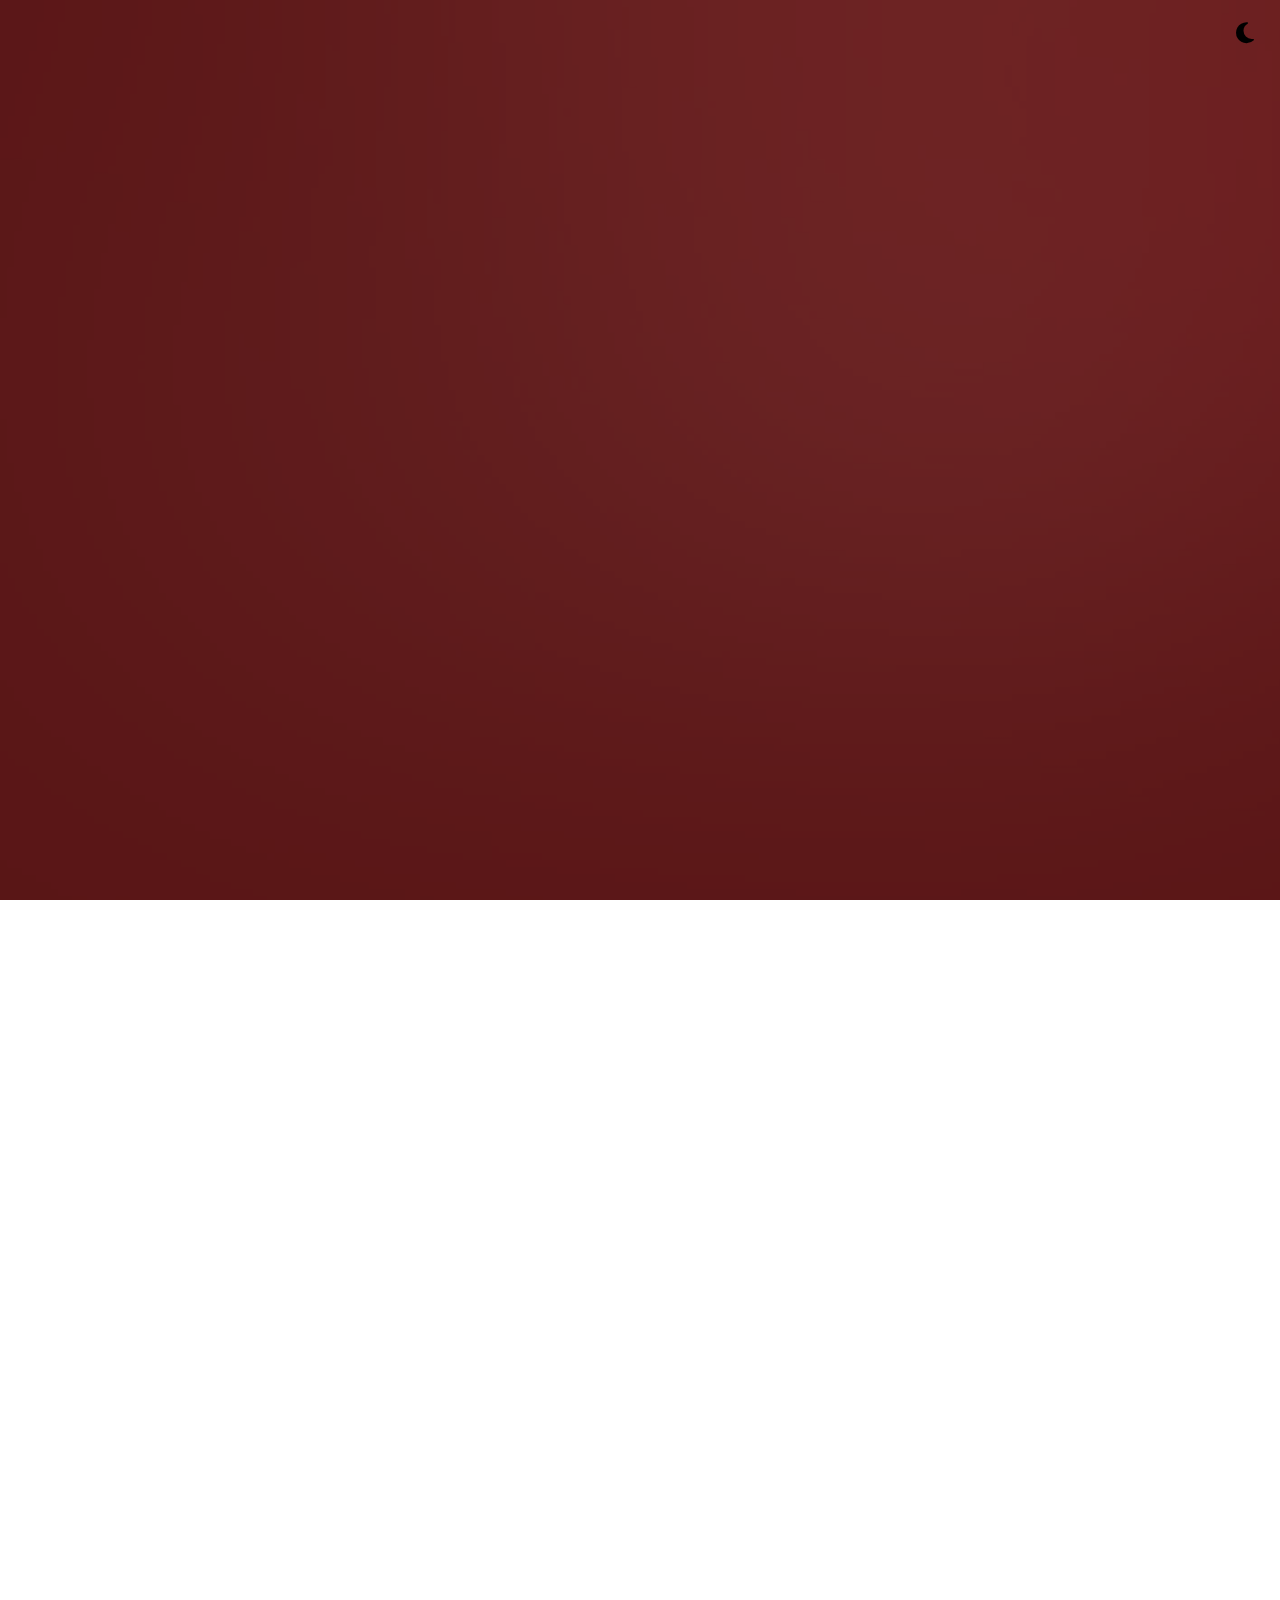
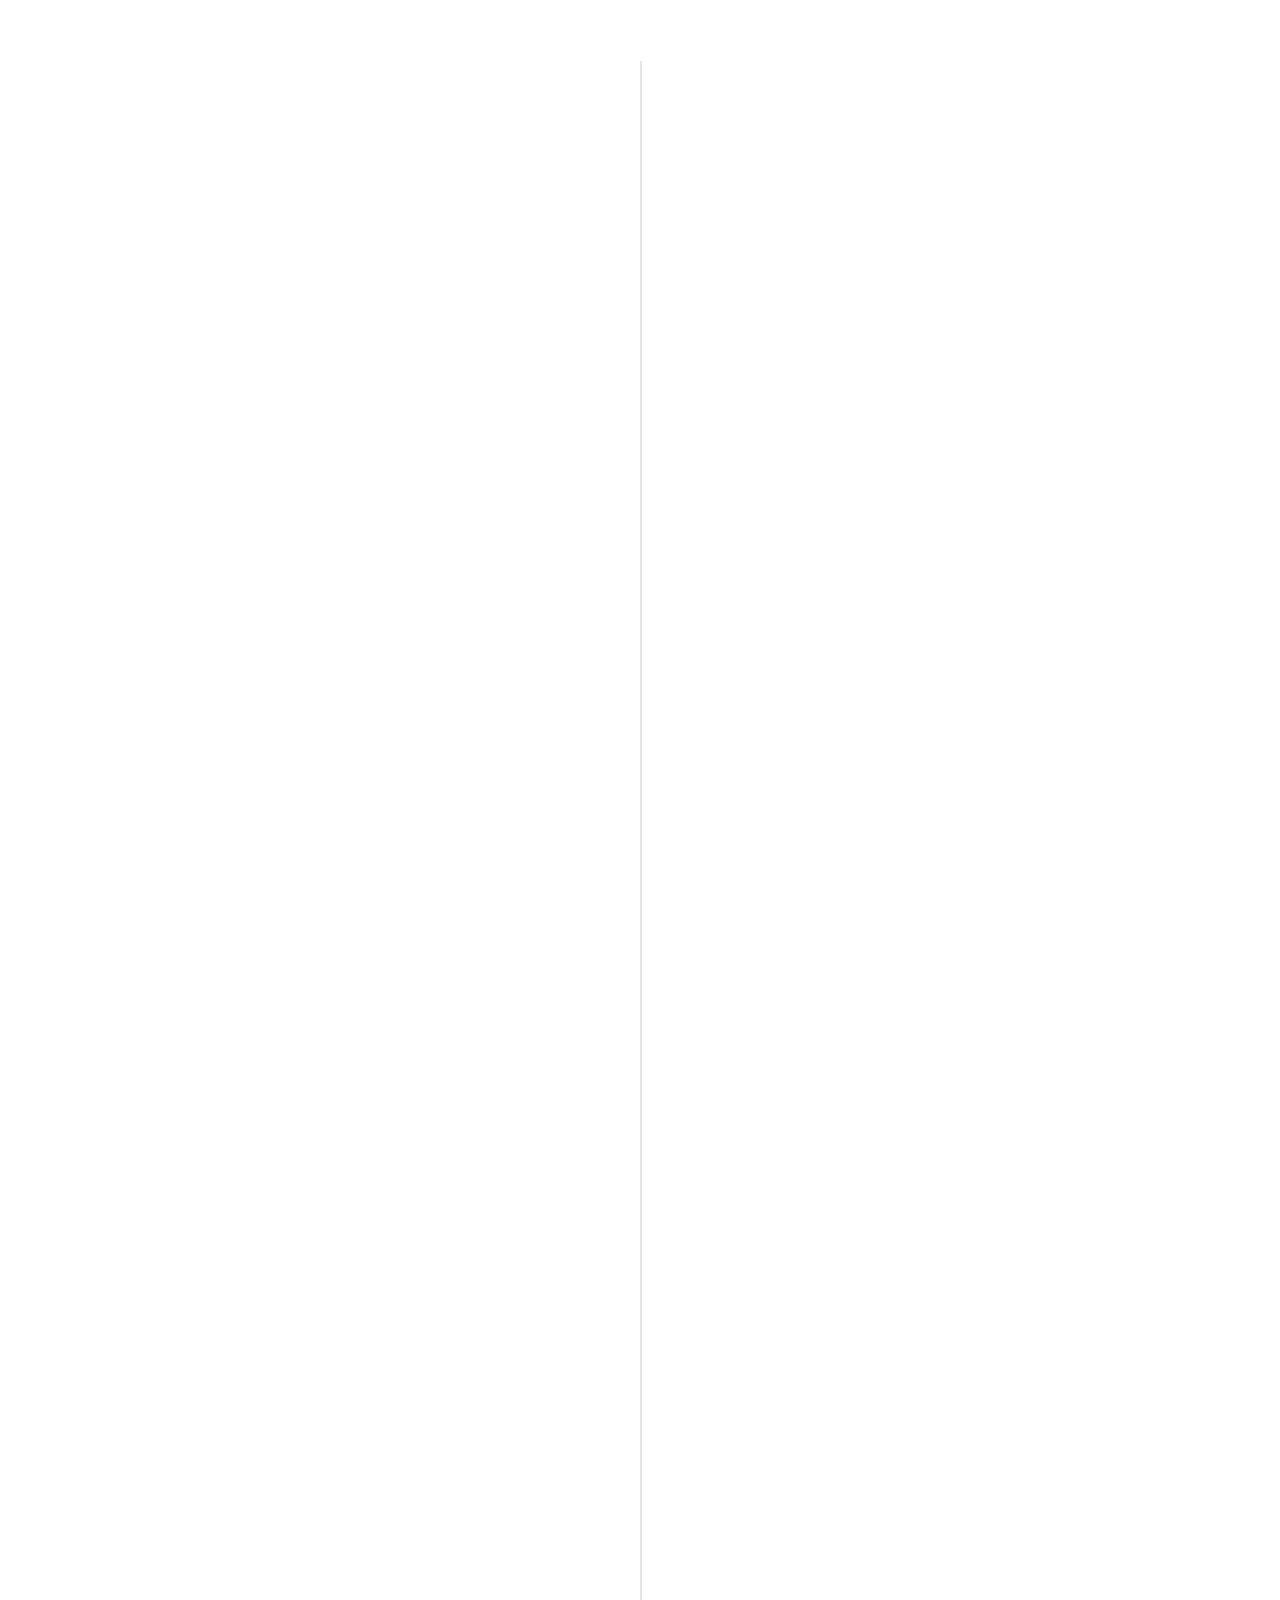
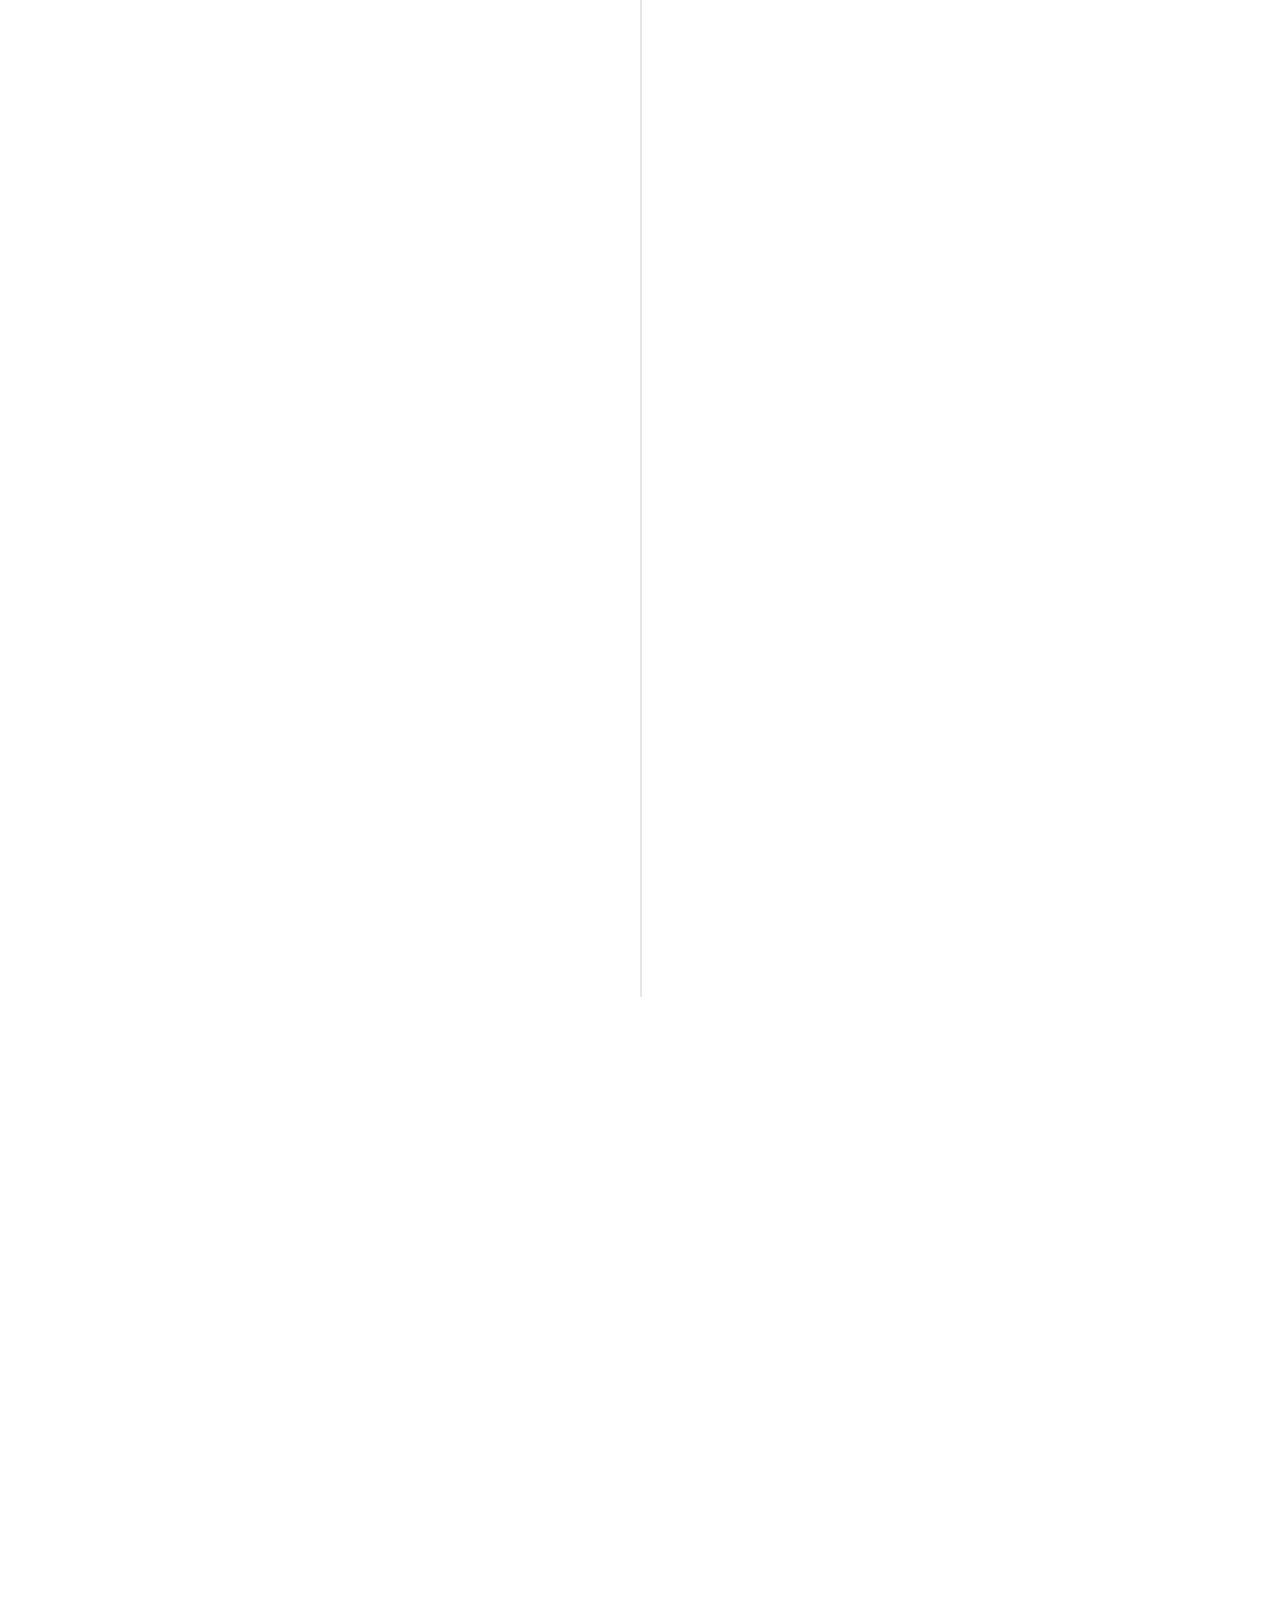
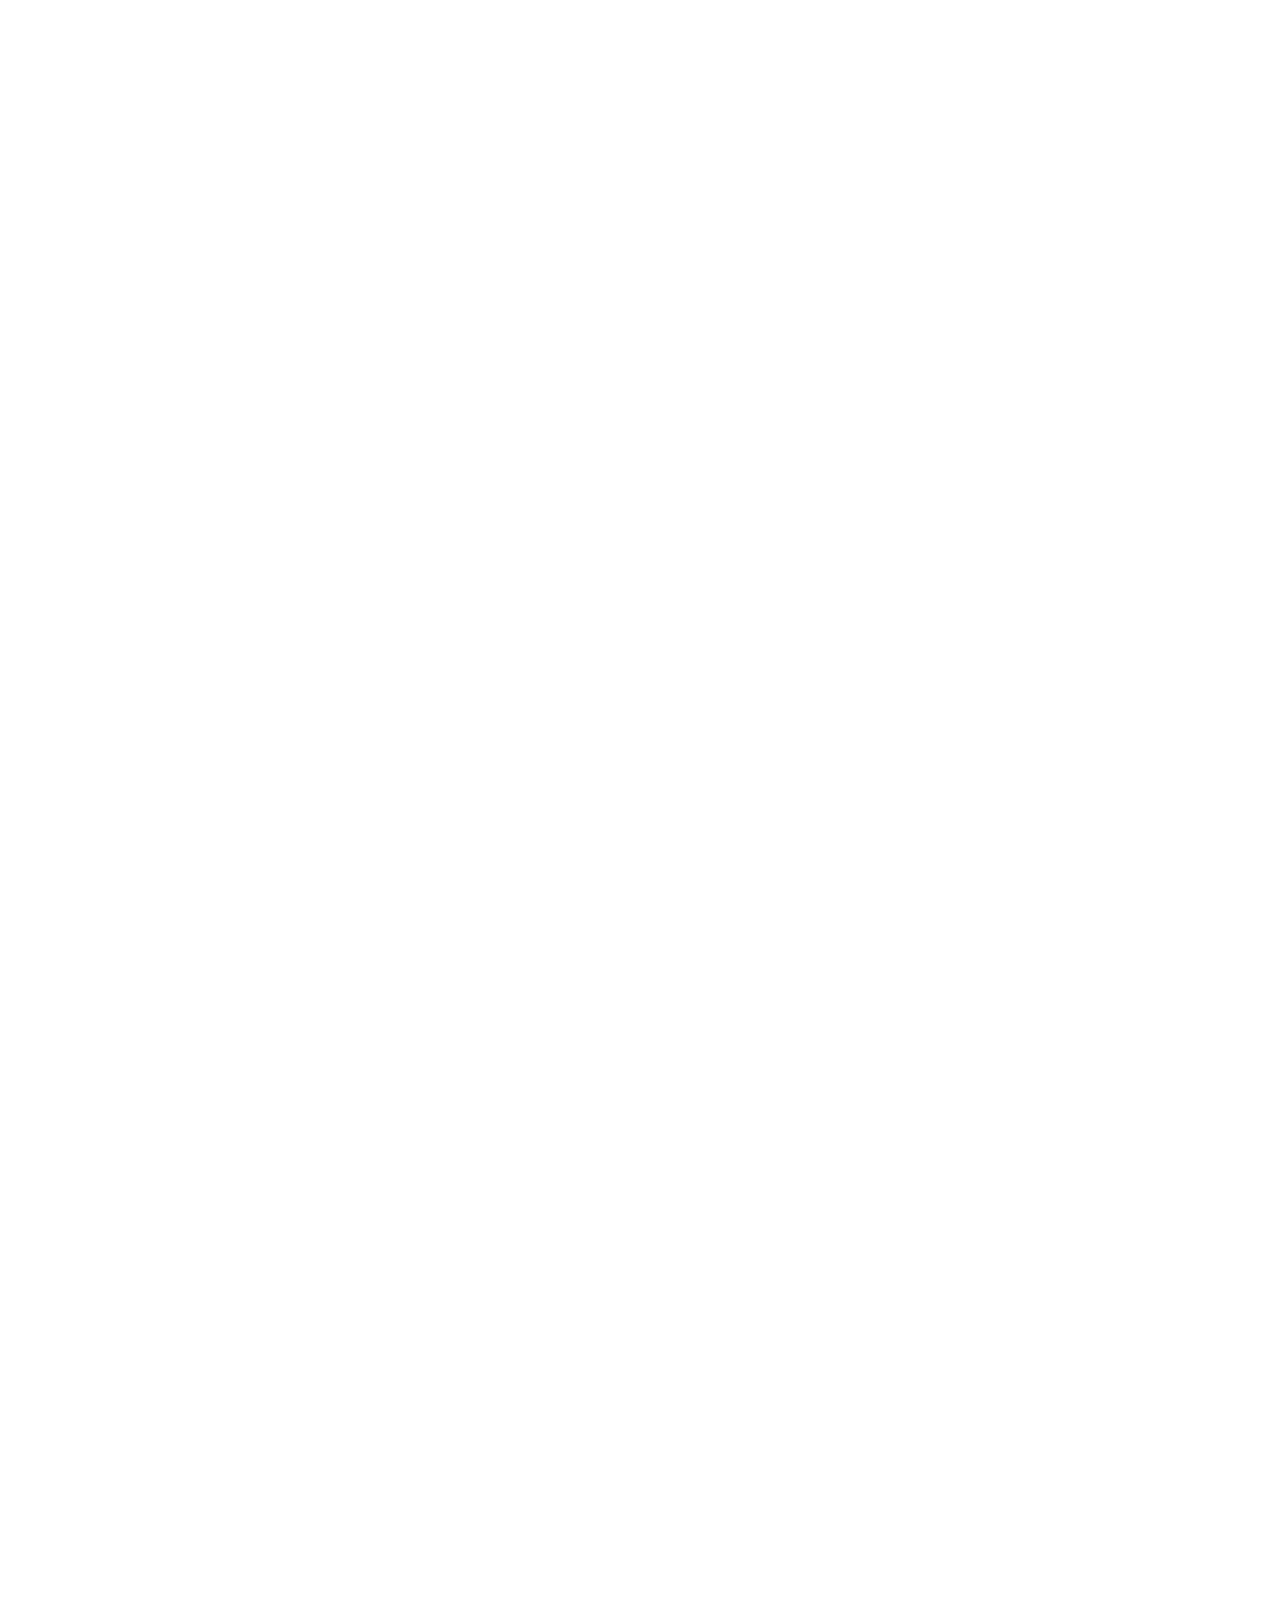
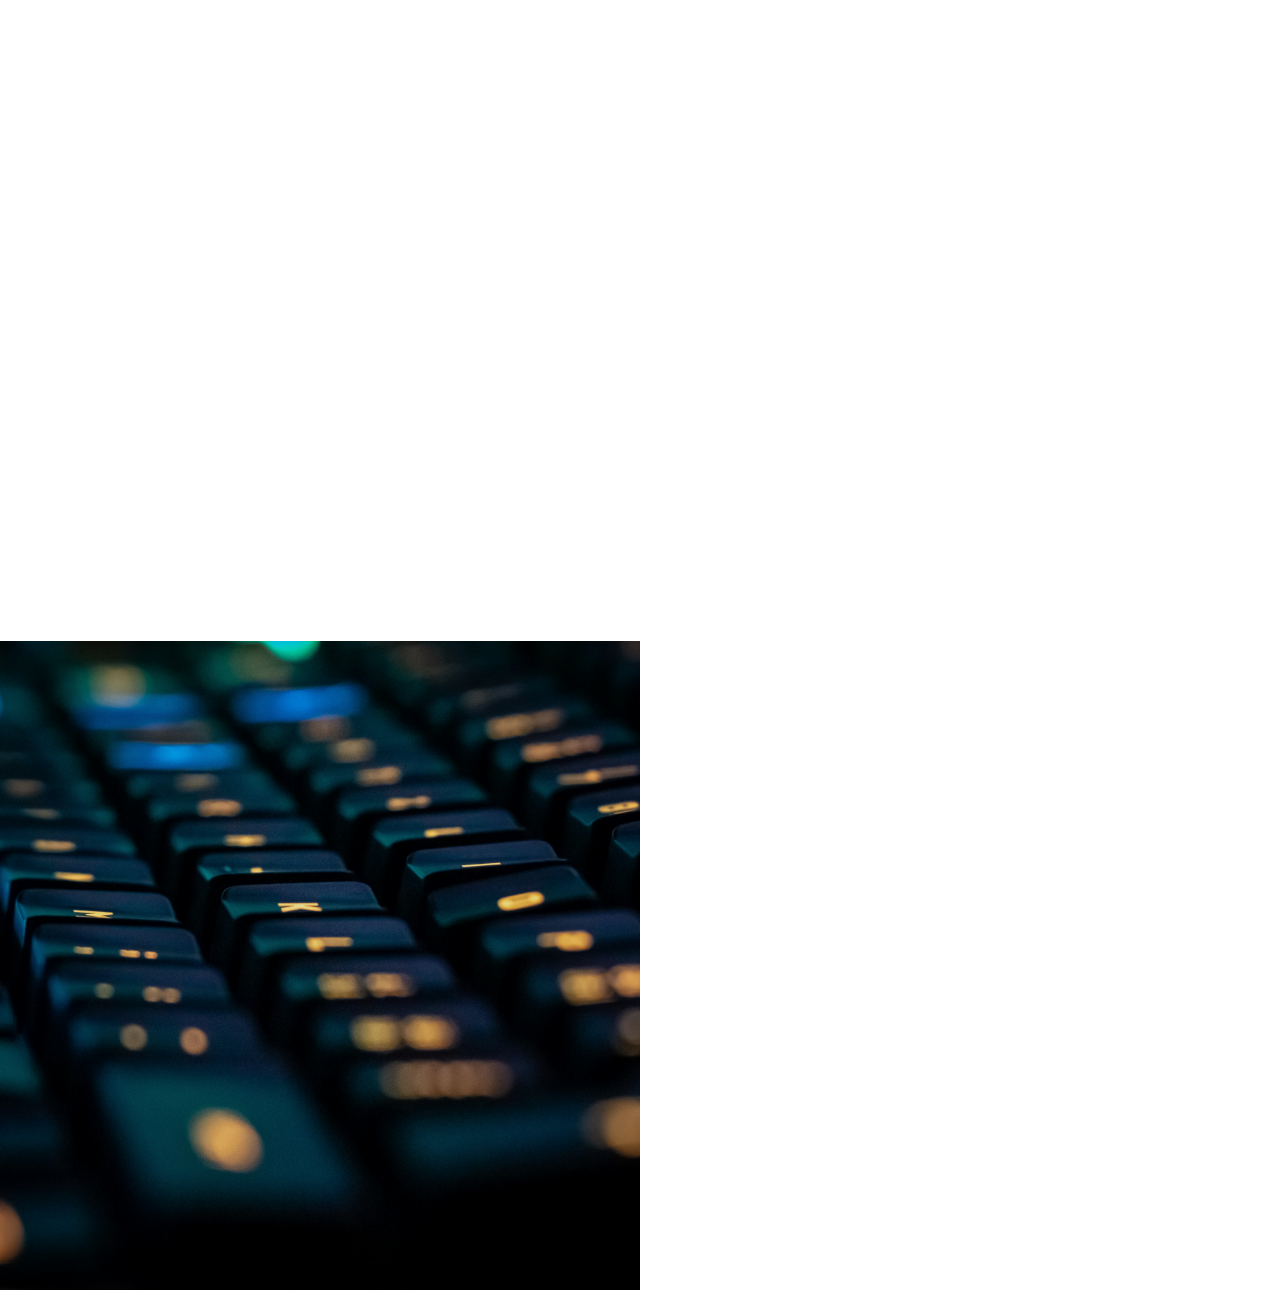
==== commit 568d1ddd: "add dark theme and some other changes" ====
--- a/index.html
+++ b/index.html
@@ -41,6 +41,9 @@
 
 	<!-- Theme style  -->
 	<link rel="stylesheet" href="css/style.css">
+
+	<!-- FontAwesome -->
+	<link rel="stylesheet" href="https://cdnjs.cloudflare.com/ajax/libs/font-awesome/6.5.1/css/all.min.css">
 
 	<!-- Modernizr JS -->
 	<script src="js/modernizr-2.6.2.min.js"></script>
@@ -73,6 +76,9 @@
 									<li><a href="https://www.deviantart.com/beep3r"><img class="social-icon" src="images/deviantart-brands.svg"></a></li>
 								</ul>
 							</p>
+							<p class="email">
+								email: <a href="mailto:lefteris.pachis@proton.me">lefteris.pachis@proton.me</a>
+							</p>
 						</div>
 					</div>
 				</div>
@@ -88,13 +94,7 @@
 				</div>
 			</div>
 			<div class="row">
-				<div class="col-md-4">
-					<ul class="info">
-						<li><span class="first-block">Full Name:</span><span class="second-block">Lefteris Pachis</span></li>
-						<li><span class="first-block">Email:</span><span class="second-block">lefteris.pachis@proton.me</span></li>
-					</ul>
-				</div>
-				<div class="col-md-8">
+				<div class="col-md-12 bep-about">
 					<h2>Hello There!</h2>
 					<p>
 						My name is Lefteris Pachis, and I hail from Chalkida, Greece. 
@@ -107,12 +107,12 @@
 					<p>
 						In my free time, I immerse myself in my love for travel and photography exploration. Furthermore, I find excitement in engaging with game development and digital art.					</p>
 					<p>
-						<ul class="bep-social-icons">
+						<!-- <ul class="bep-social-icons">
 							<li><a href="https://github.com/Lefteris-Pachis"><img class="social-icon" src="images/github-brands.svg"></a></li>
 							<li><a href="https://www.linkedin.com/in/lefteris-pachis-55968815b/"><i class="icon-linkedin2"></i></a></li>
 							<li><a href="https://unsplash.com/@bep_one"><img class="social-icon" src="images/unsplash.svg"></a></li>
 							<li><a href="https://www.deviantart.com/beep3r"><img class="social-icon" src="images/deviantart-brands.svg"></a></li>
-						</ul>
+						</ul> -->
 					</p>
 				</div>
 			</div>
@@ -126,8 +126,8 @@
 					<h2>My Resume</h2>
 					<div class="download-icon">
 						<a href="/files/CV.pdf">
-							<img src="images/file-download-solid.svg">
-							<span>CV</span>
+							<!-- <img src="images/file-download-solid.svg"> -->
+							<span>Download my CV</span>
 						</a>
 					</div>
 				</div>
@@ -136,7 +136,7 @@
 				<div class="col-md-12 col-md-offset-0">
 					<ul class="timeline">
 						<li class="timeline-heading text-center animate-box">
-							<div><h3>Work Experience</h3></div>
+							<div class="timeline-title"><h3>Work Experience</h3></div>
 						</li>
 						<li class="animate-box timeline-unverted">
 							<div class="timeline-badge"><i class="icon-gears"></i></div>
@@ -147,7 +147,7 @@
 								</div>
 								<div class="timeline-body">
 									<p>
-										Design, implement, and maintain web applications, including the company's site and internal services. Write tests for continuous integration, and ensure high-quality code.
+										Design, implement, and maintain web applications, including the company's site and internal services using Symfony framework. Write tests for continuous integration, and ensure high-quality code.
 									</p>
 								</div>
 							</div>
@@ -245,7 +245,7 @@
 
 						<br>
 						<li class="timeline-heading text-center animate-box">
-							<div><h3>Education</h3></div>
+							<div class="timeline-title"><h3>Education</h3></div>
 						</li>
 						<li class="timeline-inverted animate-box">
 							<div class="timeline-badge"><i class="icon-graduation-cap"></i></div>
@@ -263,7 +263,7 @@
 							</div>
 						</li>
 						<li class="timeline-heading text-center animate-box">
-							<div><h3>Publications</h3></div>
+							<div class="timeline-title"><h3>Publications</h3></div>
 						</li>
 						<li class="animate-box timeline-unverted">
 							<div class="timeline-badge"><i class="icon-newspaper"></i></div>
@@ -279,7 +279,7 @@
 							</div>
 						</li>
 						<li class="timeline-heading text-center animate-box">
-							<div><h3>Certifications / Awards</h3></div>
+							<div class="timeline-title"><h3>Certifications / Awards</h3></div>
 						</li>
 						<li class="timeline-inverted animate-box">
 							<div class="timeline-badge"><img class="icon" src="images/magento-icon.svg"></div>
@@ -291,7 +291,7 @@
 								<div class="timeline-body">
 									<div class="cert-badge">
 										<a href="https://www.youracclaim.com/badges/dcff63f0-2502-449d-8ebc-a3b98210e080">
-											<img src="images/adobe-certified-professional-magento-commerce-developer.png">
+											 Link
 										</a>
 									</div>
 									<!-- <p><a href="https://www.youracclaim.com/badges/dcff63f0-2502-449d-8ebc-a3b98210e080">Link</a></p> -->
@@ -309,7 +309,6 @@
 									<p><a href="files/ICT - Best Paper Award.pdf">Link</a></p>
 								</div>
 							</div>
-						</li>
 			    	</ul>
 				</div>
 			</div>
@@ -329,6 +328,37 @@
 					<div class="col-md-4 text-center">
 						<div class="feature-left">
 							<span class="icon">
+								<img class="project-icon" src="images/go-svgrepo-com.svg">
+							</span>
+							<div class="feature-copy">
+								<h3>Products Api</h3>
+								<p>
+									The products-api repository is a RESTful API for managing products, built with Go, Gin, and GORM. 
+									It utilizes Docker Compose for containerization and includes a Postman collection for API testing.
+								</p>
+								<a href="https://github.com/Lefteris-Pachis/products-api" class="myButton">Github Page</a>
+							</div>
+						</div>
+					</div>
+					<div class="col-md-4 text-center">
+						<div class="feature-left">
+							<span class="icon">
+								<img class="project-icon" src="images/laravel-svgrepo-com.svg">
+							</span>
+							<div class="feature-copy">
+								<h3>Spy Api</h3>
+								<p>
+									The spy-api project is a RESTful API built with Laravel for managing a system of famous spies. 
+									It provides endpoints to create, retrieve, update, and delete spy records, facilitating efficient management of spy-related data. 
+									The project includes a Postman collection for testing the API endpoints.
+								</p>
+								<a href="https://github.com/Lefteris-Pachis/spy-api" class="myButton">Github Page</a>
+							</div>
+						</div>
+					</div>
+					<div class="col-md-4 text-center">
+						<div class="feature-left">
+							<span class="icon">
 								<img class="project-icon" src="images/yii.svg">
 							</span>
 							<div class="feature-copy">
@@ -344,7 +374,8 @@
 							</div>
 						</div>
 					</div>
-
+				</div>
+				<div class="row">
 					<div class="col-md-4 text-center">
 						<div class="feature-left">
 							<span class="icon">
@@ -362,7 +393,6 @@
 							</div>
 						</div>
 					</div>
-
 					<div class="col-md-4 text-center">
 						<div class="feature-left">
 							<span class="icon">
@@ -381,10 +411,7 @@
 								<a href="files/Super Mario Bros.zip" class="myButton">Download Game</a>
 							</div>
 						</div>
-
-					</div>
-				</div>
-				<div class="row">
+					</div>
 					<div class="col-md-4 text-center">
 						<div class="feature-left">
 							<span class="icon">
@@ -401,6 +428,8 @@
 							</div>
 						</div>
 					</div>
+				</div>
+				<div class="row">
 					<div class="col-md-4 text-center">
 						<div class="feature-left">
 							<span class="icon">
@@ -419,9 +448,7 @@
 								<a href="files/Project_HY360_2015-2016.rar" class="myButton">Download Project</a>
 							</div>
 						</div>
-
-					</div>
-
+					</div>
 					<div class="col-md-4 text-center">
 						<div class="feature-left">
 							<span class="icon">
@@ -437,11 +464,7 @@
 								<a href="files/project_hy359.rar" class="myButton">Download Project</a>
 							</div>
 						</div>
-
-					</div>
-					
-				</div>
-				<div class="row">
+					</div>
 					<div class="col-md-4 text-center">
 						<div class="feature-left">
 							<span class="icon">
@@ -474,66 +497,66 @@
 					<div class="chart" data-percent="90"><span><strong>PHP</strong>90%</span></div>
 				</div>
 				<div class="col-md-3 col-sm-6 col-xs-12 text-center">
-					<div class="chart" data-percent="85"><span><strong>MySQL</strong>85%</span></div>
-				</div>
-				<div class="col-md-3 col-sm-6 col-xs-12 text-center">
-					<div class="chart" data-percent="95"><span><strong>HTML5</strong>95%</span></div>
-				</div>
-				<div class="col-md-3 col-sm-6 col-xs-12 text-center">
-					<div class="chart" data-percent="80"><span><strong>CSS3/SASS/LESS</strong>80%</span></div>
+					<div class="chart" data-percent="80"><span><strong>Node.js</strong>80%</span></div>
+				</div>
+				<div class="col-md-3 col-sm-6 col-xs-12 text-center">
+					<div class="chart" data-percent="65"><span><strong>Vue.js</strong>65%</span></div>
+				</div>
+				<div class="col-md-3 col-sm-6 col-xs-12 text-center">
+					<div class="chart" data-percent="80"><span><strong>JavaScript</strong>80%</span></div>
 				</div>
 				
 				<div class="col-md-3 col-sm-6 col-xs-12 text-center">
-					<div class="chart" data-percent="80"><span><strong>Yii 2</strong>80%</span></div>
-				</div>
-				<div class="col-md-3 col-sm-6 col-xs-12 text-center">
-					<div class="chart" data-percent="90"><span><strong>Magento 2</strong>90%</span></div>
-				</div>
-				<div class="col-md-3 col-sm-6 col-xs-12 text-center">
-					<div class="chart" data-percent="80"><span><strong>Java</strong>80%</span></div>
-				</div>
-				<div class="col-md-3 col-sm-6 col-xs-12 text-center">
-					<div class="chart" data-percent="80"><span><strong>JavaScript</strong>80%</span></div>
+					<div class="chart" data-percent="75"><span><strong>Laravel framework</strong>75%</span></div>
+				</div>
+				<div class="col-md-3 col-sm-6 col-xs-12 text-center">
+					<div class="chart" data-percent="80"><span><strong>Symfony framework</strong>80%</span></div>
+				</div>
+				<div class="col-md-3 col-sm-6 col-xs-12 text-center">
+					<div class="chart" data-percent="80"><span><strong>MySQL / MongoDB</strong>80%</span></div>
+				</div>
+				<div class="col-md-3 col-sm-6 col-xs-12 text-center">
+					<div class="chart" data-percent="85"><span><strong>Docker</strong>85%</span></div>
 				</div>
 			</div>
 			<div class="row">
 				<div class="col-md-6">
 					<div class="progress-wrap">
-						<h3><span class="name-left">C/C++</span><span class="value-right">90%</span></h3>
+						<h3><span class="name-left">API integrations (REST, SOAP, GraphQL)</span><span class="value-right">85%</span></h3>
 						<div class="progress">
 						  <div class="progress-bar progress-bar-1 progress-bar-striped active" role="progressbar"
-						  aria-valuenow="90" aria-valuemin="0" aria-valuemax="100" style="width:90%">
-						  </div>
-						</div>
-					</div>
-					<div class="progress-wrap">
-						<h3><span class="name-left">JSP/Servlets</span><span class="value-right">75%</span></h3>
+						  aria-valuenow="85" aria-valuemin="0" aria-valuemax="100" style="width:85%">
+						  </div>
+						</div>
+					</div>
+					<div class="progress-wrap">
+						<h3><span class="name-left">CI/CD (Continuous Integration/Continuous Deployment)</span><span class="value-right">85%</span></h3>
 						<div class="progress">
 						  <div class="progress-bar progress-bar-2 progress-bar-striped active" role="progressbar"
+						  aria-valuenow="85" aria-valuemin="0" aria-valuemax="100" style="width:85%">
+						  </div>
+						</div>
+					</div>
+					<div class="progress-wrap">
+						<h3><span class="name-left">Frontend development (HTML5, CSS3, Bootstrap)</span><span class="value-right">75%</span></h3>
+						<div class="progress">
+						  <div class="progress-bar progress-bar-3 progress-bar-striped active" role="progressbar"
 						  aria-valuenow="75" aria-valuemin="0" aria-valuemax="100" style="width:75%">
 						  </div>
 						</div>
 					</div>
 					<div class="progress-wrap">
-						<h3><span class="name-left">Python</span><span class="value-right">65%</span></h3>
-						<div class="progress">
-						  <div class="progress-bar progress-bar-3 progress-bar-striped active" role="progressbar"
-						  aria-valuenow="65" aria-valuemin="0" aria-valuemax="100" style="width:65%">
-						  </div>
-						</div>
-					</div>
-					<div class="progress-wrap">
-						<h3><span class="name-left">jQuery</span><span class="value-right">80%</span></h3>
+						<h3><span class="name-left">Python</span><span class="value-right">70%</span></h3>
 						<div class="progress">
 						  <div class="progress-bar progress-bar-4 progress-bar-striped active" role="progressbar"
-						  aria-valuenow="80" aria-valuemin="0" aria-valuemax="100" style="width:80%">
+						  aria-valuenow="70" aria-valuemin="0" aria-valuemax="100" style="width:70%">
 						  </div>
 						</div>
 					</div>
 				</div>
 				<div class="col-md-6">
 					<div class="progress-wrap">
-						<h3><span class="name-left">AJAX / XML / JSON / SOAP / REST / GraphQL</span><span class="value-right">80%</span></h3>
+						<h3><span class="name-left">ERP integration</span><span class="value-right">80%</span></h3>
 						<div class="progress">
 						  <div class="progress-bar progress-bar-5 progress-bar-striped active" role="progressbar"
 						  aria-valuenow="80" aria-valuemin="0" aria-valuemax="100" style="width:80%">
@@ -541,10 +564,10 @@
 						</div>
 					</div>
 					<div class="progress-wrap">
-						<h3><span class="name-left">Bootstrap</span><span class="value-right">75%</span></h3>
+						<h3><span class="name-left">AWS (Amazon Web Services)</span><span class="value-right">60%</span></h3>
 						<div class="progress">
 						  <div class="progress-bar progress-bar-striped active" role="progressbar"
-						  aria-valuenow="75" aria-valuemin="0" aria-valuemax="100" style="width:75%">
+						  aria-valuenow="60" aria-valuemin="0" aria-valuemax="100" style="width:60%">
 						  </div>
 						</div>
 					</div>
@@ -557,10 +580,10 @@
 						</div>
 					</div>
 					<div class="progress-wrap">
-						<h3><span class="name-left">Git</span><span class="value-right">85%</span></h3>
+						<h3><span class="name-left">Git</span><span class="value-right">90%</span></h3>
 						<div class="progress">
 						  <div class="progress-bar progress-bar-3 progress-bar-striped active" role="progressbar"
-						  aria-valuenow="85" aria-valuemin="0" aria-valuemax="100" style="width:85%">
+						  aria-valuenow="90" aria-valuemin="0" aria-valuemax="100" style="width:90%">
 						  </div>
 						</div>
 					</div>
@@ -569,7 +592,7 @@
 		</div>
 	</div>
 
-	<div id="bep-consult">
+	<div id="bep-contact">
 		<div class="video bep-video" style="background-image: url(images/contact.jpg);">
 			<div class="overlay"></div>
 		</div>
@@ -595,15 +618,15 @@
 	</div>
 
 	
-	<div id="bep-footer">
+	<!-- <div id="bep-footer">
 		<div class="container">
 			<div class="row">
-				<div class="col-md-12">
-					<p>&copy; 2023 Lefteris Pachis. </p>
-				</div>
-			</div>
-		</div>
-	</div>
+				<div class="col-md-12 text-center">
+					<p>&copy; <span id="current-year">2024</span> Lefteris Pachis. All Rights Reserved.</p>
+				</div>
+			</div>
+		</div>
+	</div> -->
 
 	<div class="gototop js-top">
 		<a href="#" class="js-gotop"><i class="icon-arrow-up22"></i></a>
@@ -625,6 +648,13 @@
 	<!-- Main -->
 	<script src="js/main.js"></script>
 
-	</body>
+	<div class="theme-toggle">
+		<button id="theme-toggle-btn" aria-label="Toggle Dark Mode">
+			<i class="fas fa-moon"></i>
+			<i class="fas fa-sun"></i>
+		</button>
+	</div>
+
+	<script src="js/theme-toggle.js"></script>
+</body>
 </html>
-
--- a/css/style.css
+++ b/css/style.css
@@ -1,3 +1,73 @@
+body.dark-theme {
+  background-color: #1a1a2e;
+  color: #e0e0e0;
+  transition: background-color 0.3s, color 0.3s;
+}
+body.dark-theme #bep-header {
+  background-color: #1a1a2e;
+  box-shadow: 0 2px 4px rgba(0, 0, 0, 0.2);
+}
+body.dark-theme .bep-heading h2 {
+  color: #e0e0e0;
+  text-shadow: 1px 1px 2px rgba(0, 0, 0, 0.3);
+}
+body.dark-theme .bep-about h2 {
+  color: #e0e0e0;
+  text-shadow: 1px 1px 2px rgba(0, 0, 0, 0.3);
+}
+body.dark-theme #bep-resume .company {
+  color: #e0e0e0;
+}
+body.dark-theme h3 {
+  color: #e0e0e0;
+  text-shadow: 1px 1px 2px rgba(0, 0, 0, 0.3);
+}
+body.dark-theme .bep-info span {
+  color: #e0e0e0;
+  text-shadow: 1px 1px 2px rgba(0, 0, 0, 0.3);
+}
+body.dark-theme #bep-contact h2 {
+  color: #e0e0e0;
+  text-shadow: 1px 1px 2px rgba(0, 0, 0, 0.3);
+}
+body.dark-theme .timeline-panel {
+  background: #1a1a2e;
+  color: #e0e0e0;
+  border-radius: 8px;
+}
+body.dark-theme .timeline-title h3 {
+  color: #000;
+  text-shadow: none;
+}
+body.dark-theme .feature-left {
+  color: #e0e0e0;
+  border-radius: 8px;
+  transition: background-color 0.3s;
+}
+body.dark-theme .progress-bar {
+  background-color: #6a5acd;
+  height: 5px;
+}
+body.dark-theme a {
+  color: #6a5acd;
+  transition: color 0.3s;
+}
+body.dark-theme a:hover {
+  color: #7b68ee;
+}
+body.dark-theme .btn-outline {
+  border-color: #6a5acd;
+  color: #e0e0e0;
+  transition: all 0.3s;
+}
+body.dark-theme .btn-outline:hover {
+  background-color: #6a5acd;
+  color: #1a1a2e;
+}
+body.dark-theme * {
+  scrollbar-color: #6a5acd #1a1a2e;
+}
+
 @font-face {
   font-family: "icomoon";
   src: url("../fonts/icomoon/icomoon.eot?srf3rx");
@@ -214,6 +284,13 @@
   vertical-align: sub;
 }
 
+#bep-header .email {
+  color: #fff;
+}
+#bep-header .email a {
+  color: #fff;
+}
+
 #bep-features {
   background: #631717;
 }
@@ -221,7 +298,7 @@
   color: #fff;
 }
 #bep-features .services-padding {
-  padding: 7em 0;
+  padding: 5em 0 0 0;
 }
 #bep-features .feature-left {
   margin-bottom: 40px;
@@ -291,7 +368,7 @@
   margin-bottom: 0;
 }
 #bep-features .feature-left p a {
-  color: #000 !important;
+  color: #fff !important;
 }
 
 #bep-about,
@@ -302,7 +379,7 @@
 #bep-blog,
 #bep-pricing,
 #bep-contact {
-  padding: 7em 0;
+  padding: 5em 0 0 0;
   clear: both;
 }
 @media screen and (max-width: 768px) {
@@ -314,7 +391,13 @@
   #bep-blog,
   #bep-pricing,
   #bep-contact {
-    padding: 3em 0;
+    padding: 3em 0 0 0;
+  }
+}
+
+@media screen and (max-width: 768px) {
+  #bep-skills {
+    display: none;
   }
 }
 
@@ -322,15 +405,8 @@
   border-bottom: none;
 }
 
-#bep-resume .download-icon {
-  width: 34px;
-  height: 34px;
-  margin: auto;
-}
 #bep-resume .download-icon span {
-  color: #000;
-  font-weight: 600;
-  font-size: 15px;
+  font-size: 16px;
 }
 
 .bep-bg-dark {
@@ -435,7 +511,7 @@
 }
 
 .bep-heading {
-  margin-bottom: 5em;
+  margin-bottom: 3em;
 }
 .bep-heading.bep-heading-sm {
   margin-bottom: 2em;
@@ -613,7 +689,7 @@
   margin-bottom: 20px;
   font-size: 16px;
   font-weight: normal;
-  color: #bfbfbf;
+  color: #333333;
 }
 
 .timeline-body > p,
@@ -909,7 +985,7 @@
   color: black;
 }
 
-#bep-consult {
+#bep-contact {
   display: flex;
   flex-wrap: wrap;
   -webkit-flex-wrap: wrap;
@@ -917,15 +993,15 @@
   width: 100%;
   float: left;
 }
-#bep-consult .video, #bep-consult .choose {
+#bep-contact .video, #bep-contact .choose {
   display: inline-block;
 }
 @media screen and (max-width: 768px) {
-  #bep-consult .video, #bep-consult .choose {
+  #bep-contact .video, #bep-contact .choose {
     width: 100% !important;
   }
 }
-#bep-consult .video {
+#bep-contact .video {
   display: table;
   width: 50%;
   background-size: cover;
@@ -938,18 +1014,18 @@
   -moz-flex-wrap: wrap;
 }
 @media screen and (max-width: 768px) {
-  #bep-consult .video {
+  #bep-contact .video {
     display: none;
   }
 }
-#bep-consult .choose {
+#bep-contact .choose {
   width: 50%;
   padding: 4em;
 }
 @media screen and (max-width: 768px) {
-  #bep-consult .choose {
+  #bep-contact .choose {
     width: 100%;
-    padding: 4em 1em;
+    padding: 1em 1em;
   }
 }
 
@@ -1014,7 +1090,7 @@
 }
 .form-control:focus, .form-control:active {
   box-shadow: none;
-  border: 2px solid rgba(0, 0, 0, 0.8);
+  border-color: #631717;
 }
 
 input[type=text] {
@@ -1190,7 +1266,7 @@
   font-size: 16px;
   transition: 0.3s;
 }
-.btn-outline:hover, .btn-outline:focus, .btn-outline:active {
+.btn-outline:hover {
   box-shadow: none;
 }
 
@@ -1219,7 +1295,7 @@
 
 .form-control {
   box-shadow: none;
-  background: transparent;
+  background: #fff;
   border: 2px solid rgba(0, 0, 0, 0.1);
   height: 54px;
   font-size: 18px;
@@ -1261,4 +1337,44 @@
 
 .js .animate-box {
   opacity: 0;
+}
+
+.theme-toggle {
+  position: fixed;
+  top: 20px;
+  right: 20px;
+  z-index: 1000;
+}
+.theme-toggle button {
+  background: none;
+  border: none;
+  cursor: pointer;
+  font-size: 24px;
+  color: #000;
+  transition: color 0.3s ease;
+}
+.theme-toggle button:hover {
+  color: #631717;
+}
+.theme-toggle button .fa-sun, .theme-toggle button .fa-moon {
+  transition: opacity 0.3s ease;
+}
+.theme-toggle button .fa-sun {
+  display: none;
+}
+.theme-toggle button .fa-moon {
+  display: block;
+}
+
+body.dark-theme .theme-toggle button {
+  color: #fff;
+}
+body.dark-theme .theme-toggle button .fa-sun {
+  display: block;
+}
+body.dark-theme .theme-toggle button .fa-moon {
+  display: none;
+}
+body.dark-theme .theme-toggle button:hover {
+  color: #8d81d9;
 }/*# sourceMappingURL=style.css.map */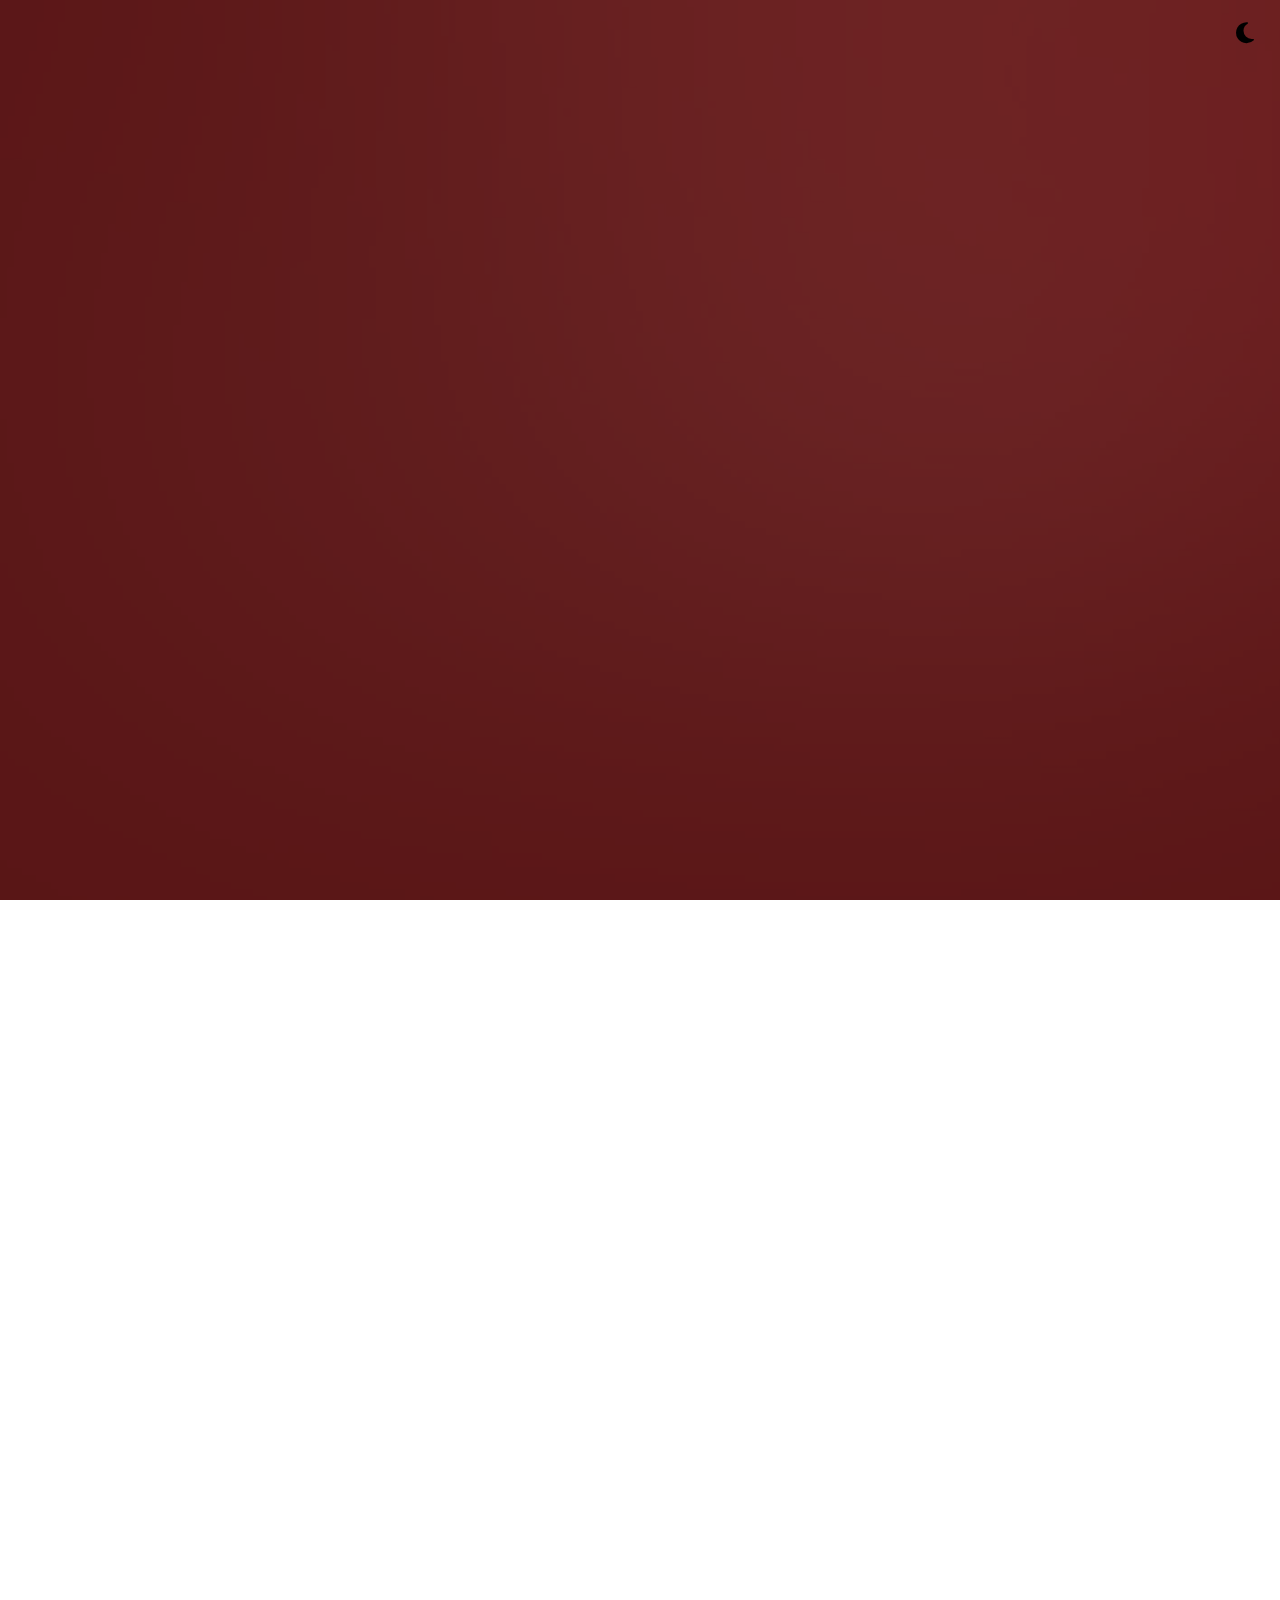
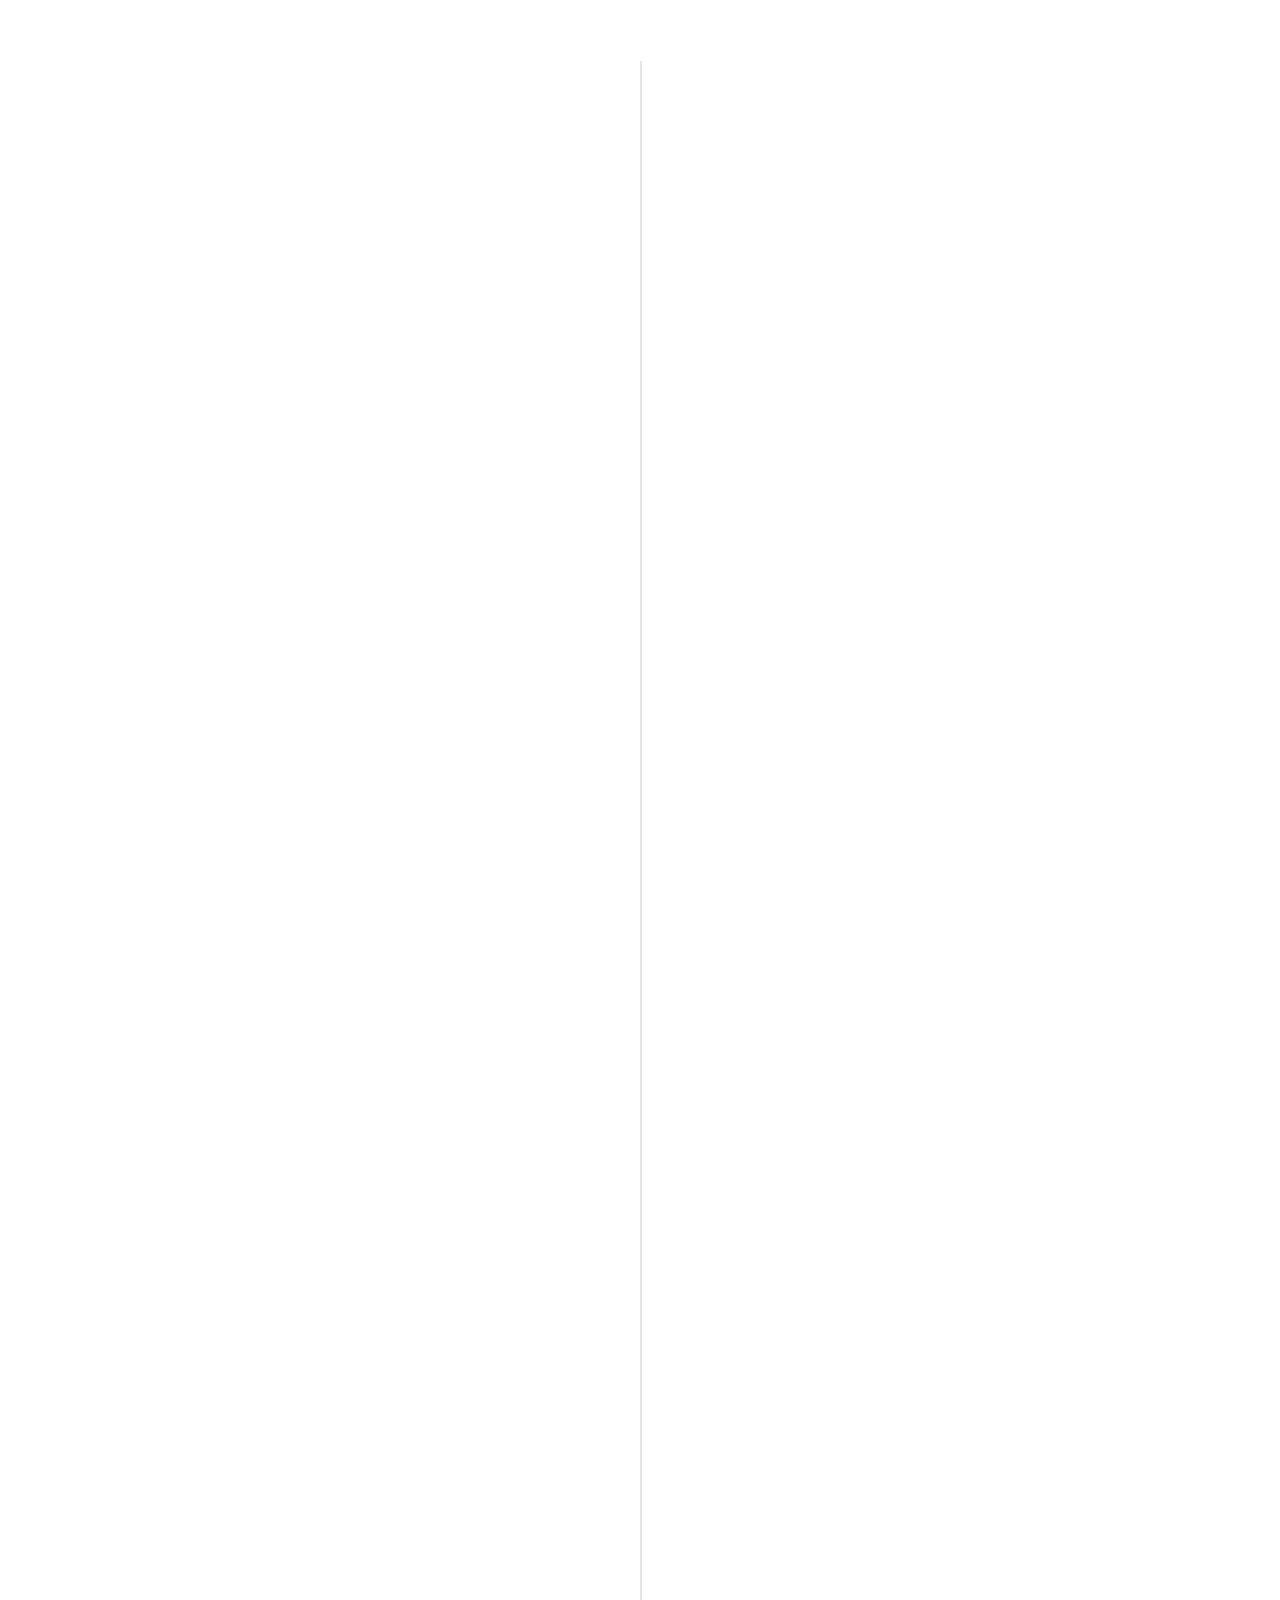
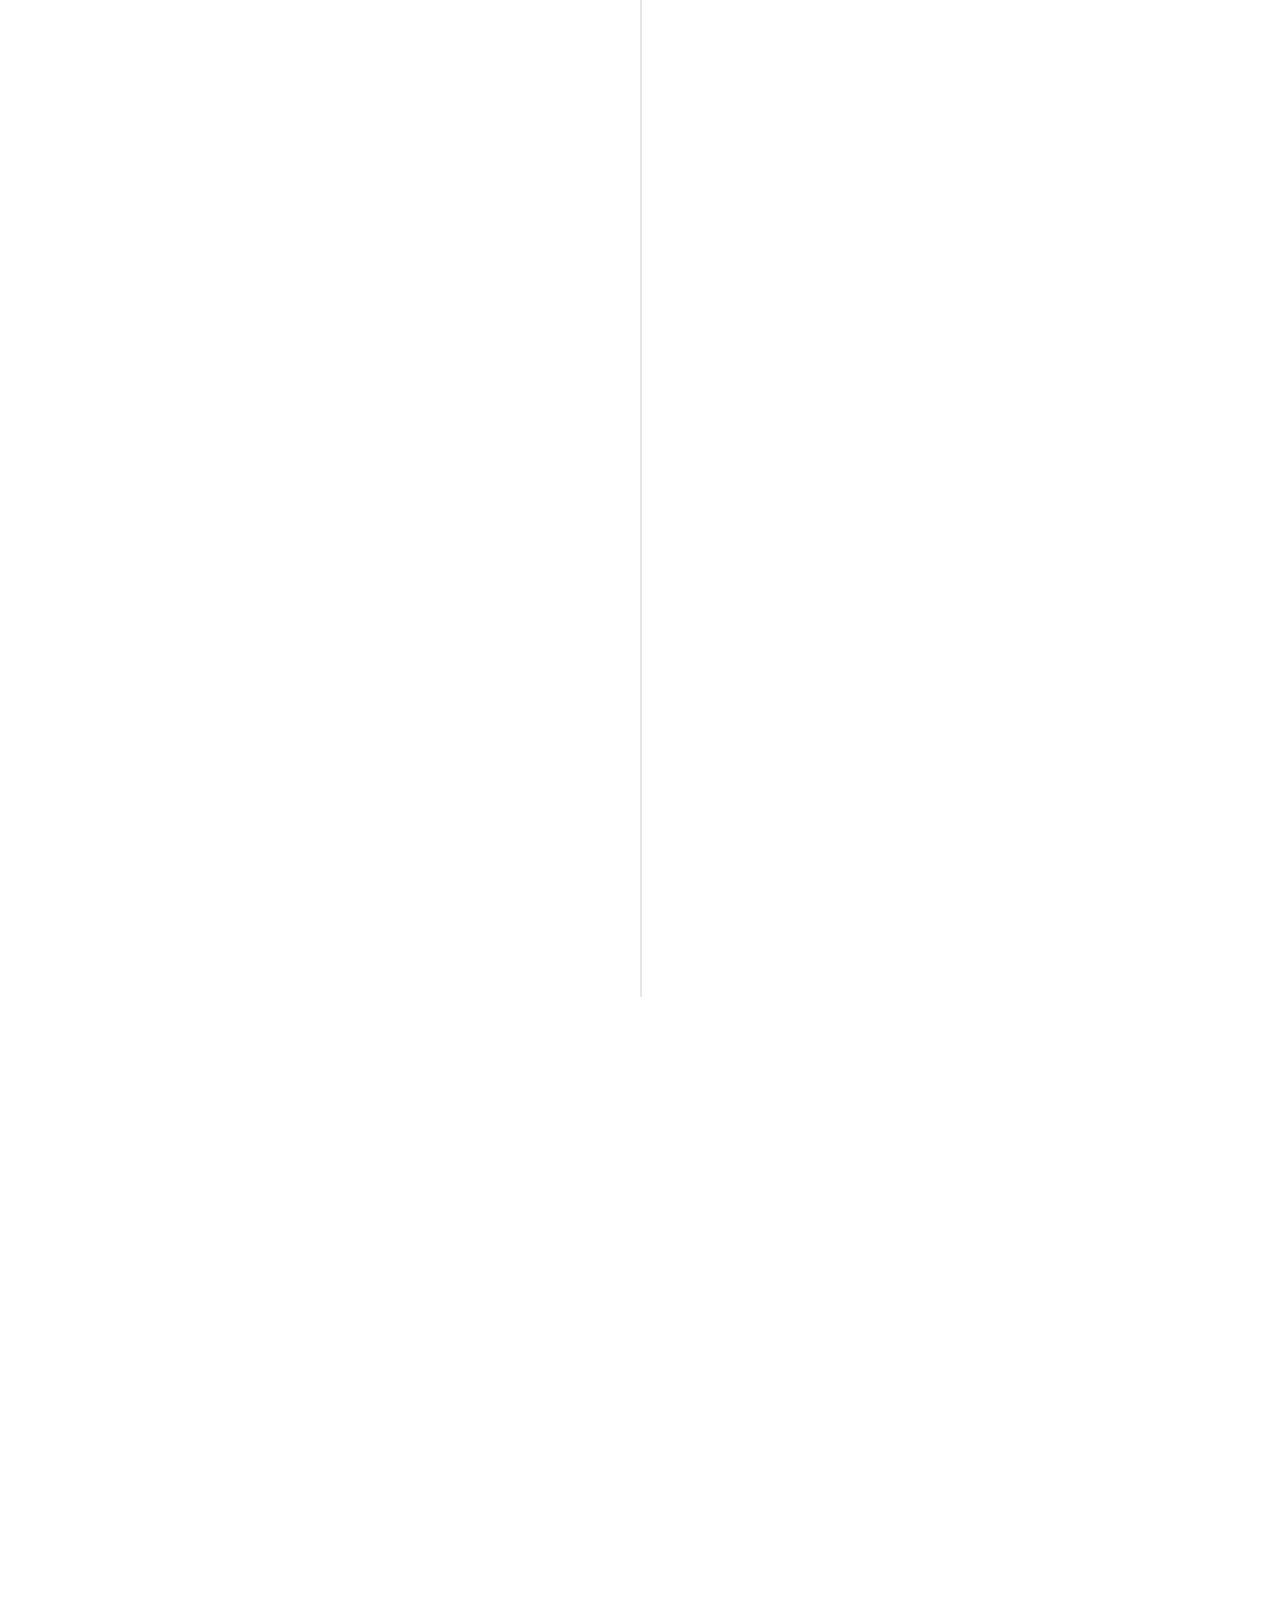
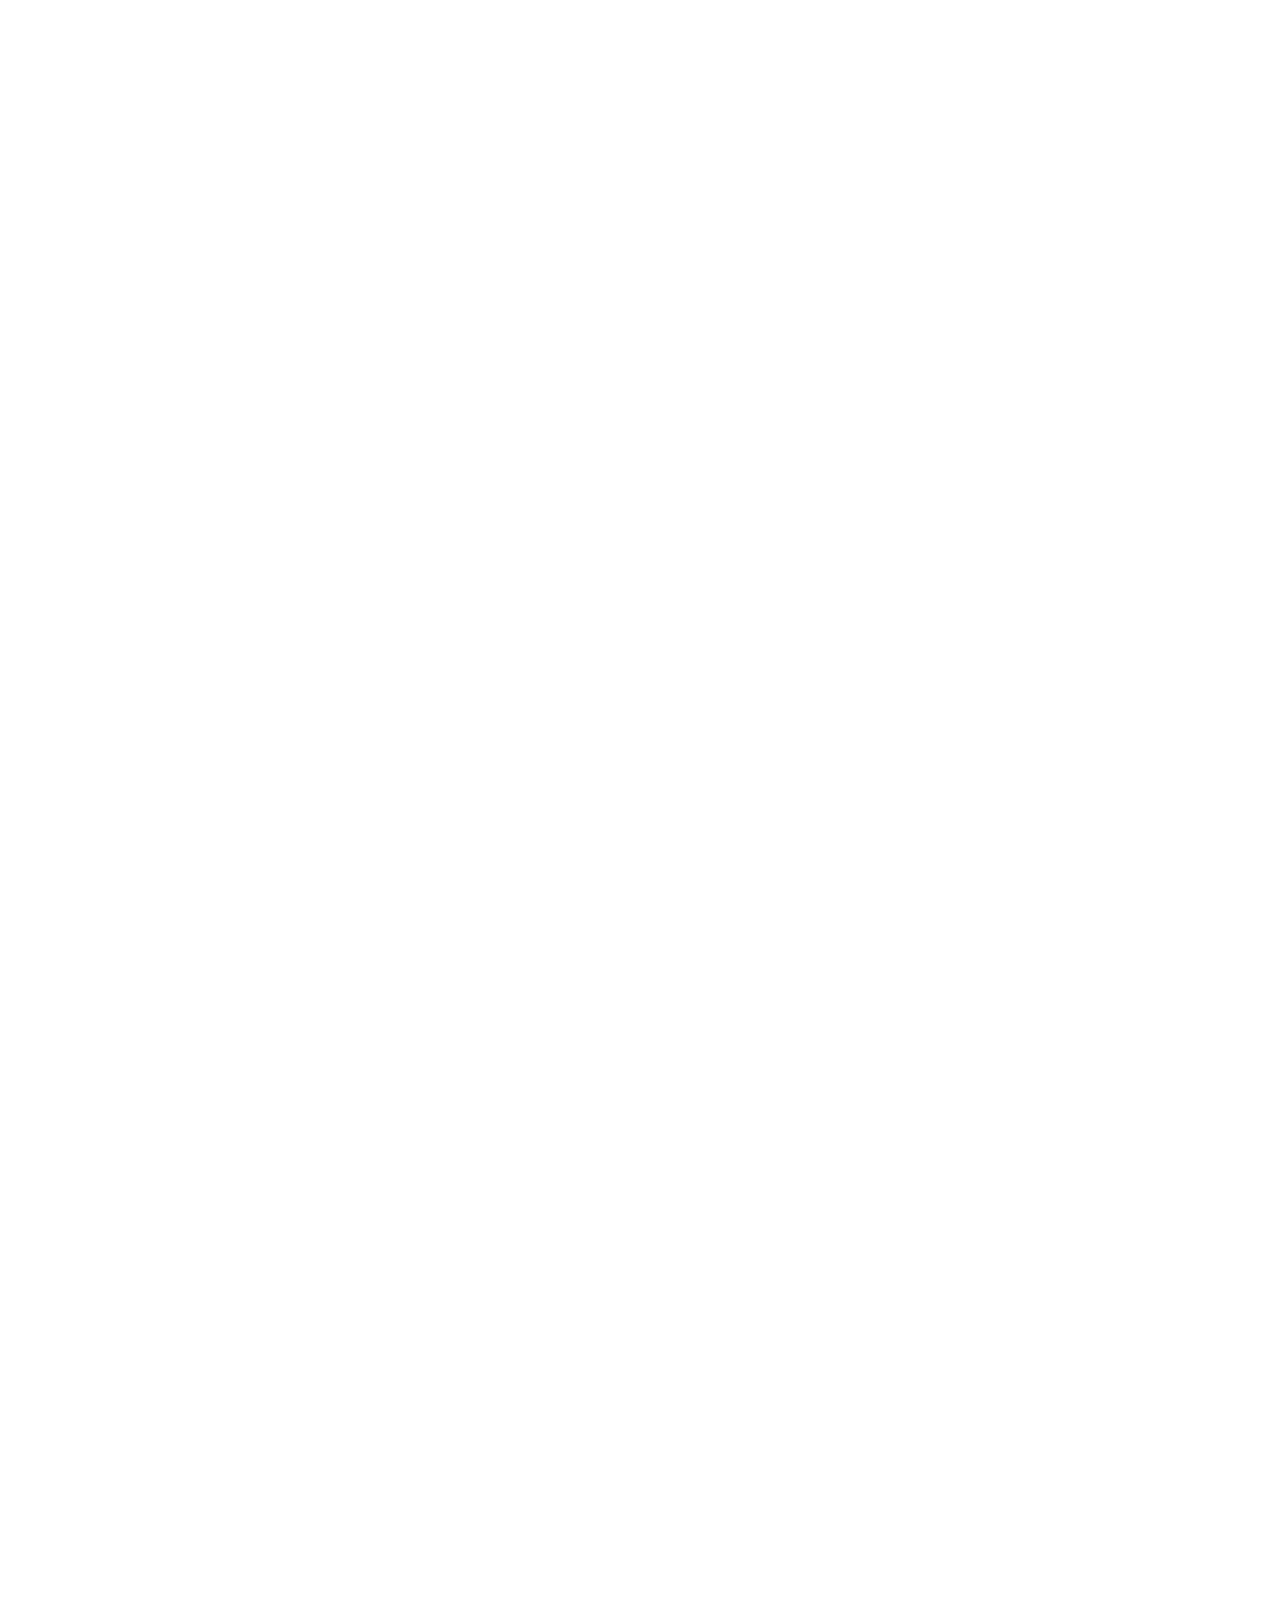
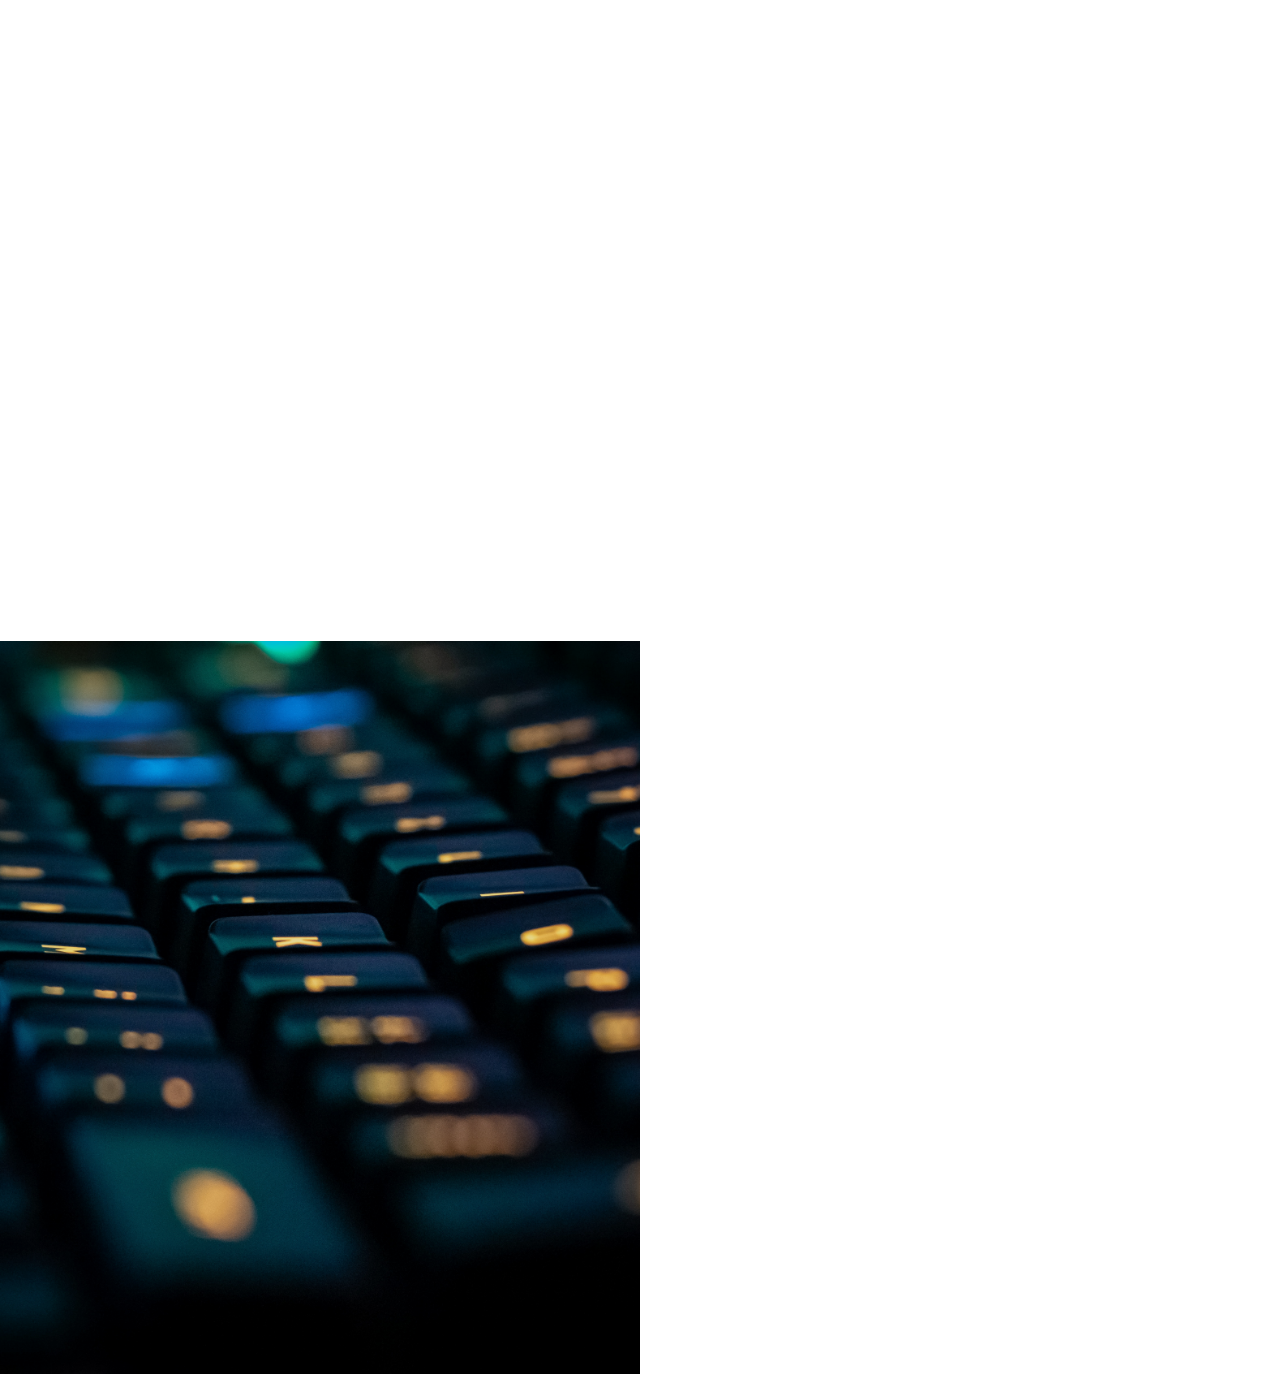
==== commit ed228a3c: "form update" ====
--- a/index.html
+++ b/index.html
@@ -598,22 +598,26 @@
 		</div>
 		<div class="choose animate-box">
 			<h2>Contact</h2>
-			<form method="POST" action="https://formspree.io/l.pachis@hotmail.com">
+			<form action="https://formsubmit.co/lefteris.pachis@proton.me" method="POST">
 				<div class="row form-group">
 					<div class="col-md-12">
-						<input type="text" id="email" class="form-control" placeholder="Your email address">
+						<input type="text" id="name" class="form-control" placeholder="Your name">
+					</div>
+				</div>
+				<div class="row form-group">
+					<div class="col-md-12">
+						<input type="email" id="email" class="form-control" placeholder="Your email address">
 					</div>
 				</div>
 				<div class="row form-group">
 					<div class="col-md-12">
 						<textarea name="message" id="message" cols="30" rows="10" class="form-control" placeholder="Your Message"></textarea>
-					</div>
+					</div>				
 				</div>
 				<div class="form-group">
 					<input type="submit" value="Send Message" class="btn btn-primary">
 				</div>
-
-			</form>	
+		   </form>
 		</div>
 	</div>
 
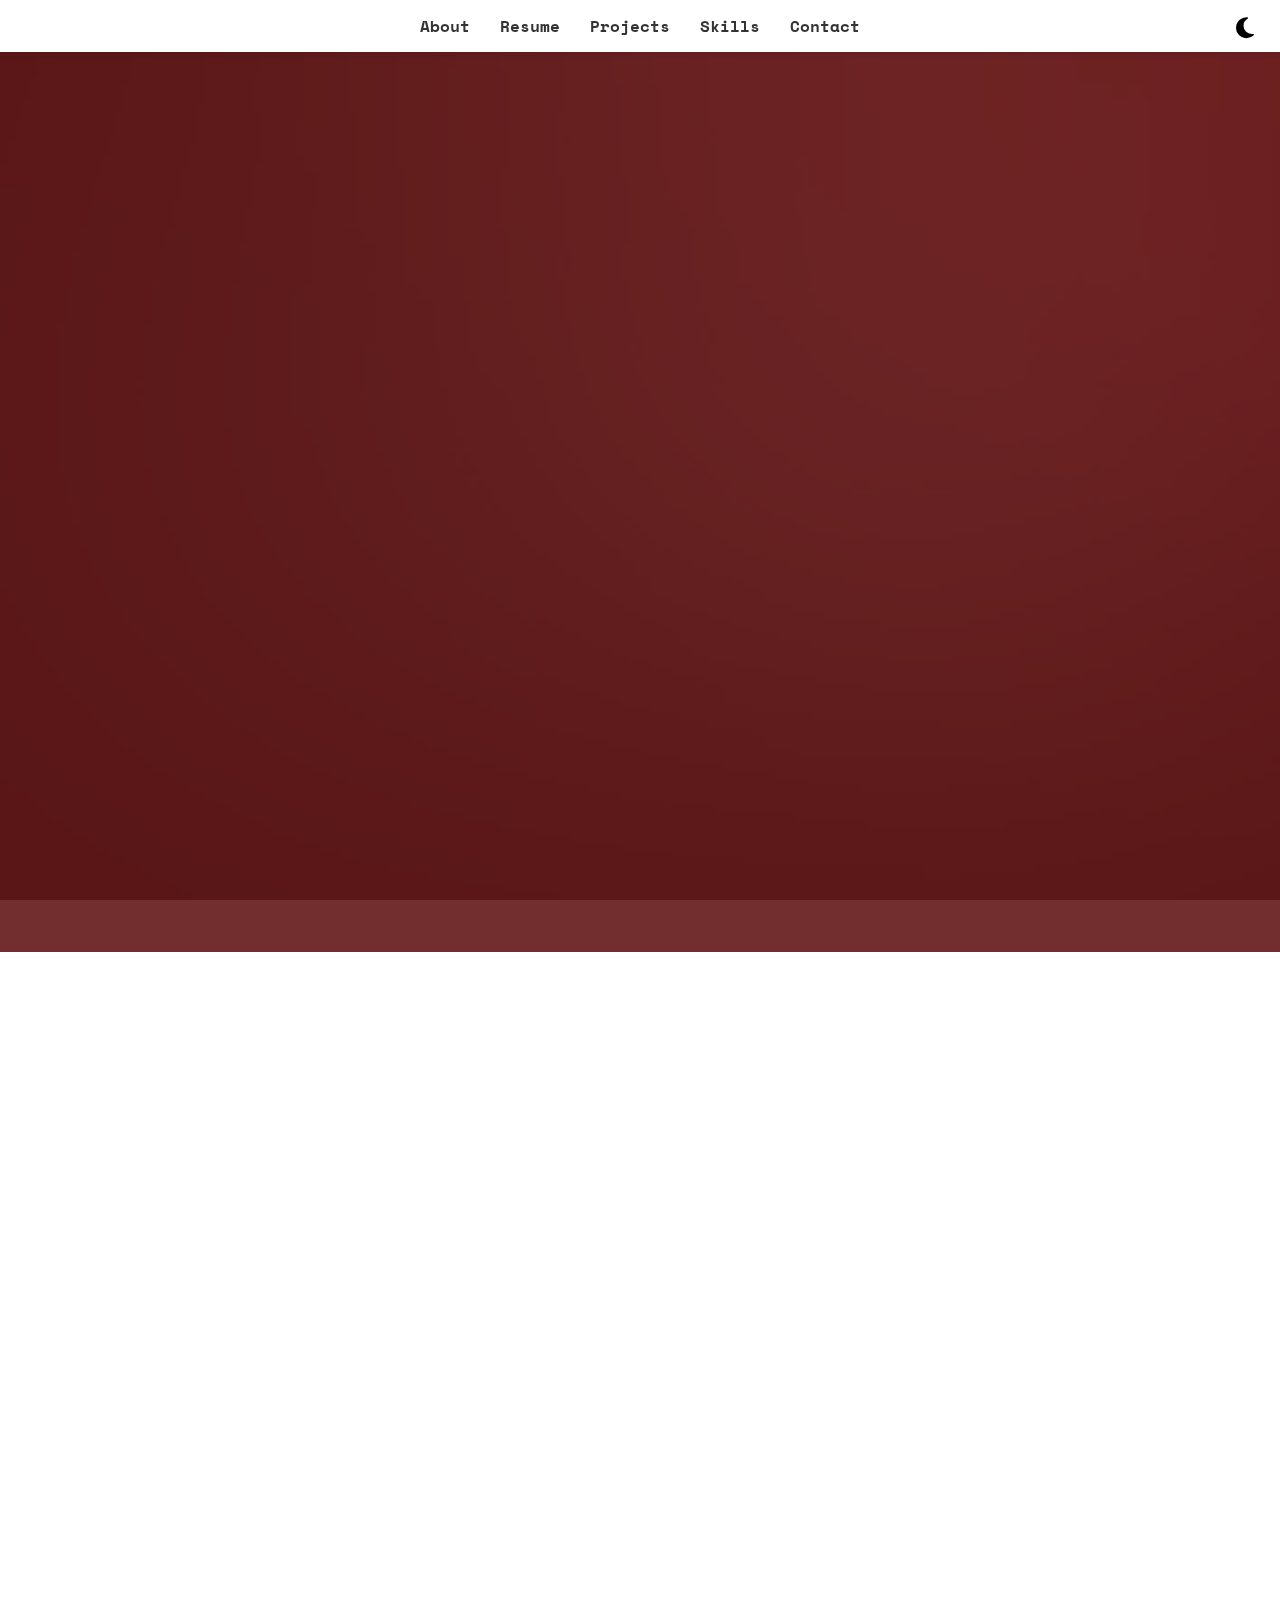
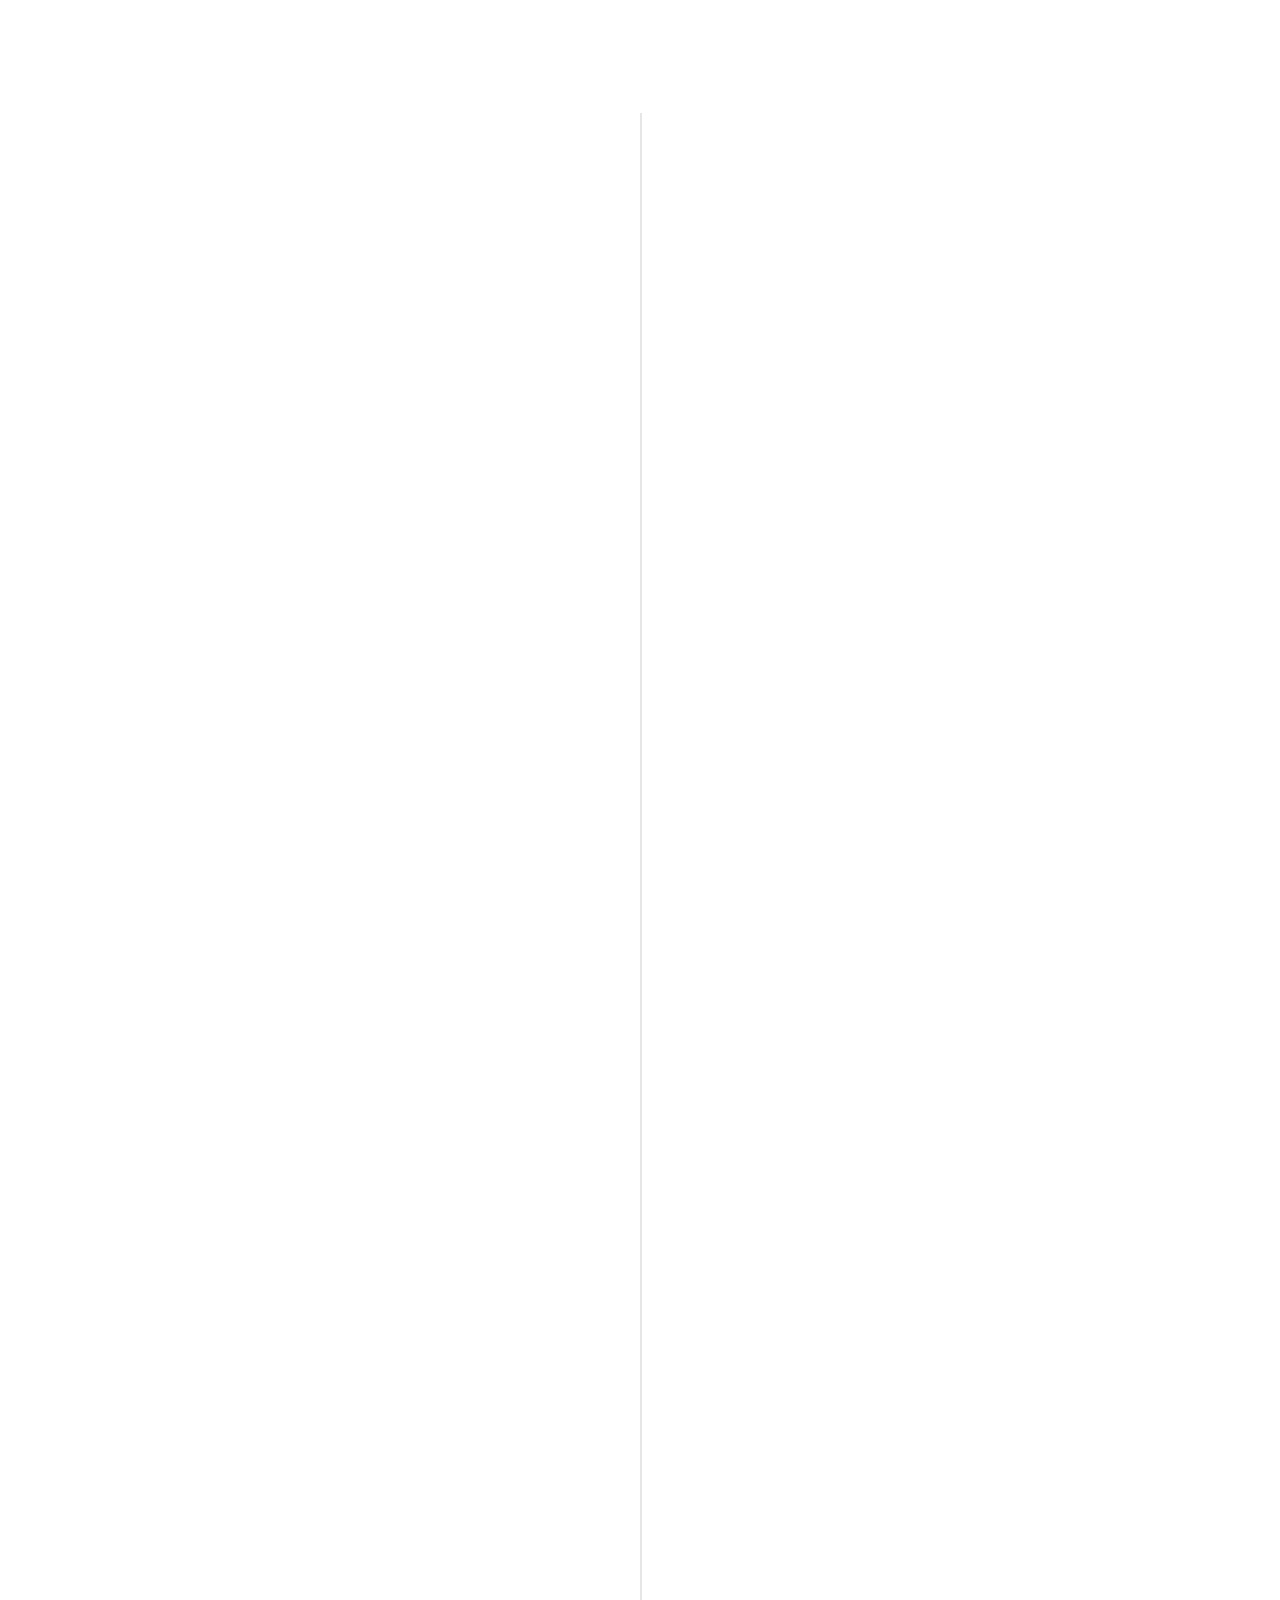
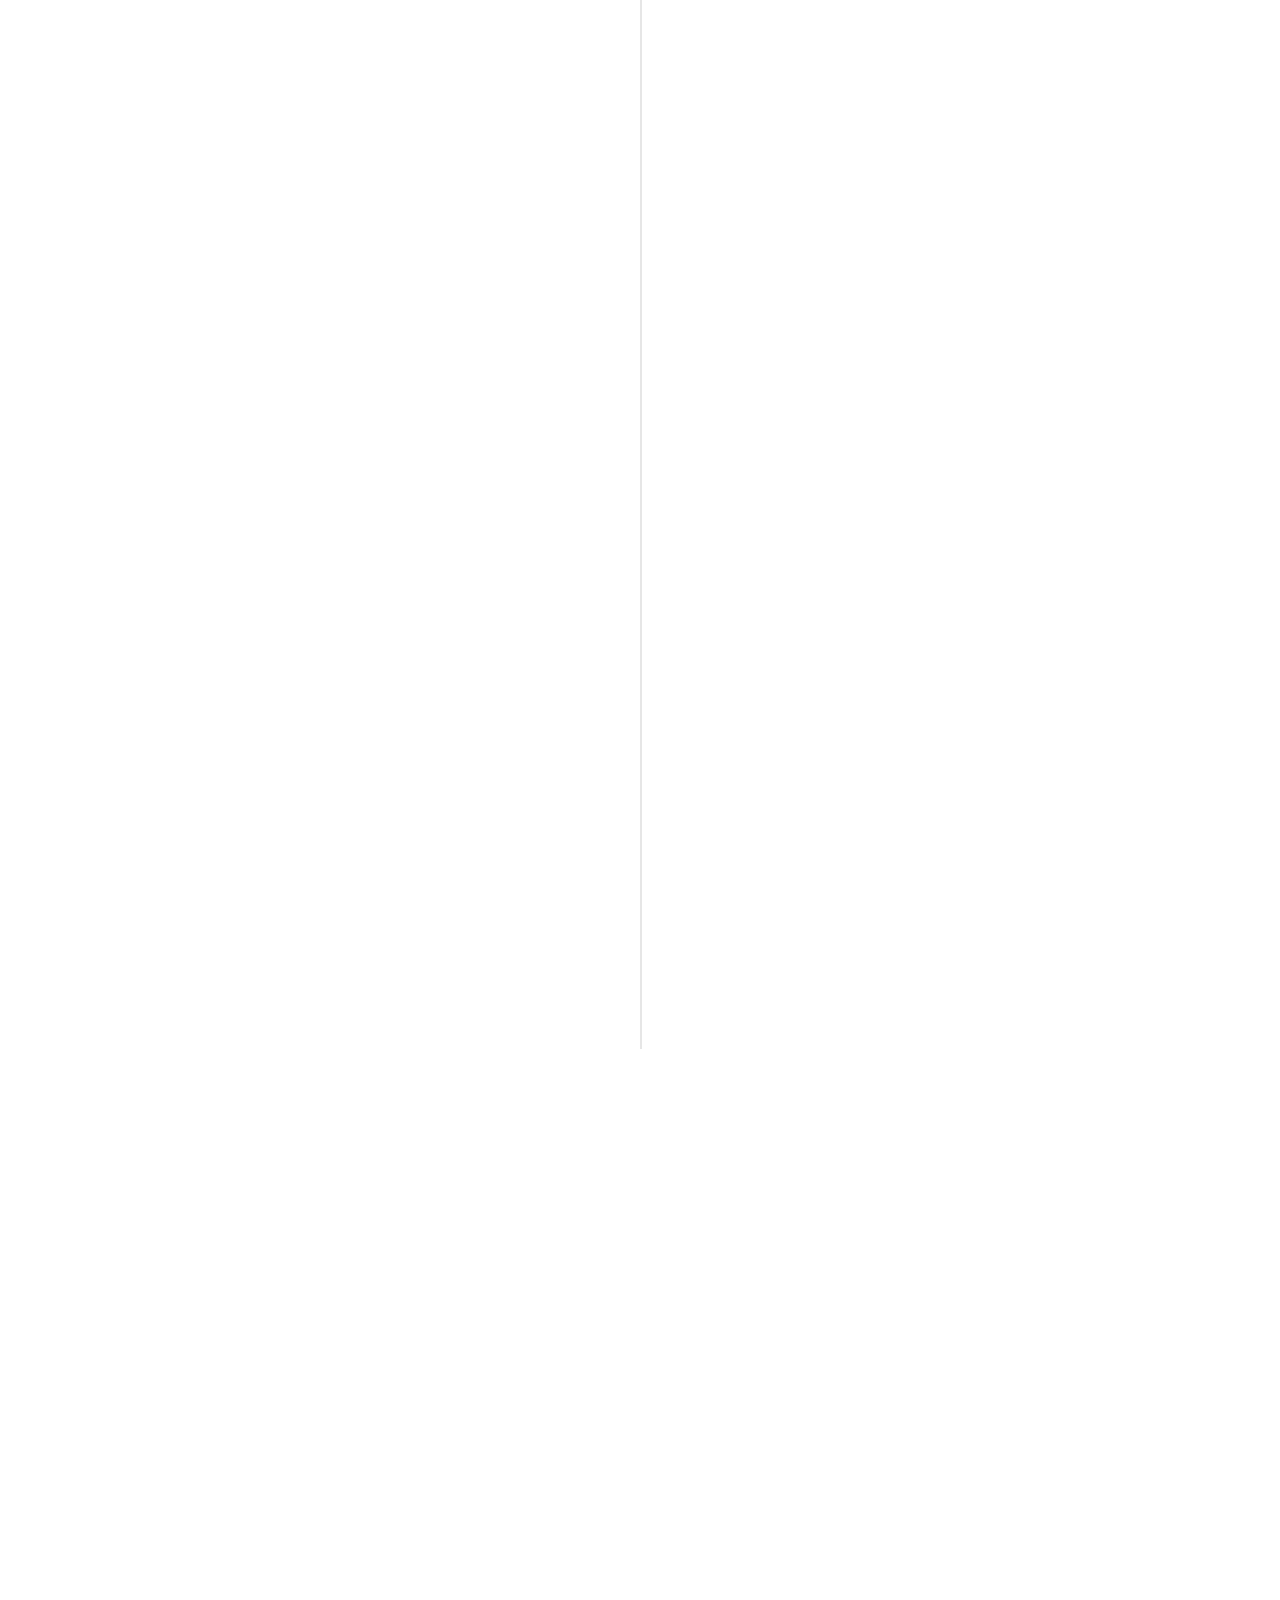
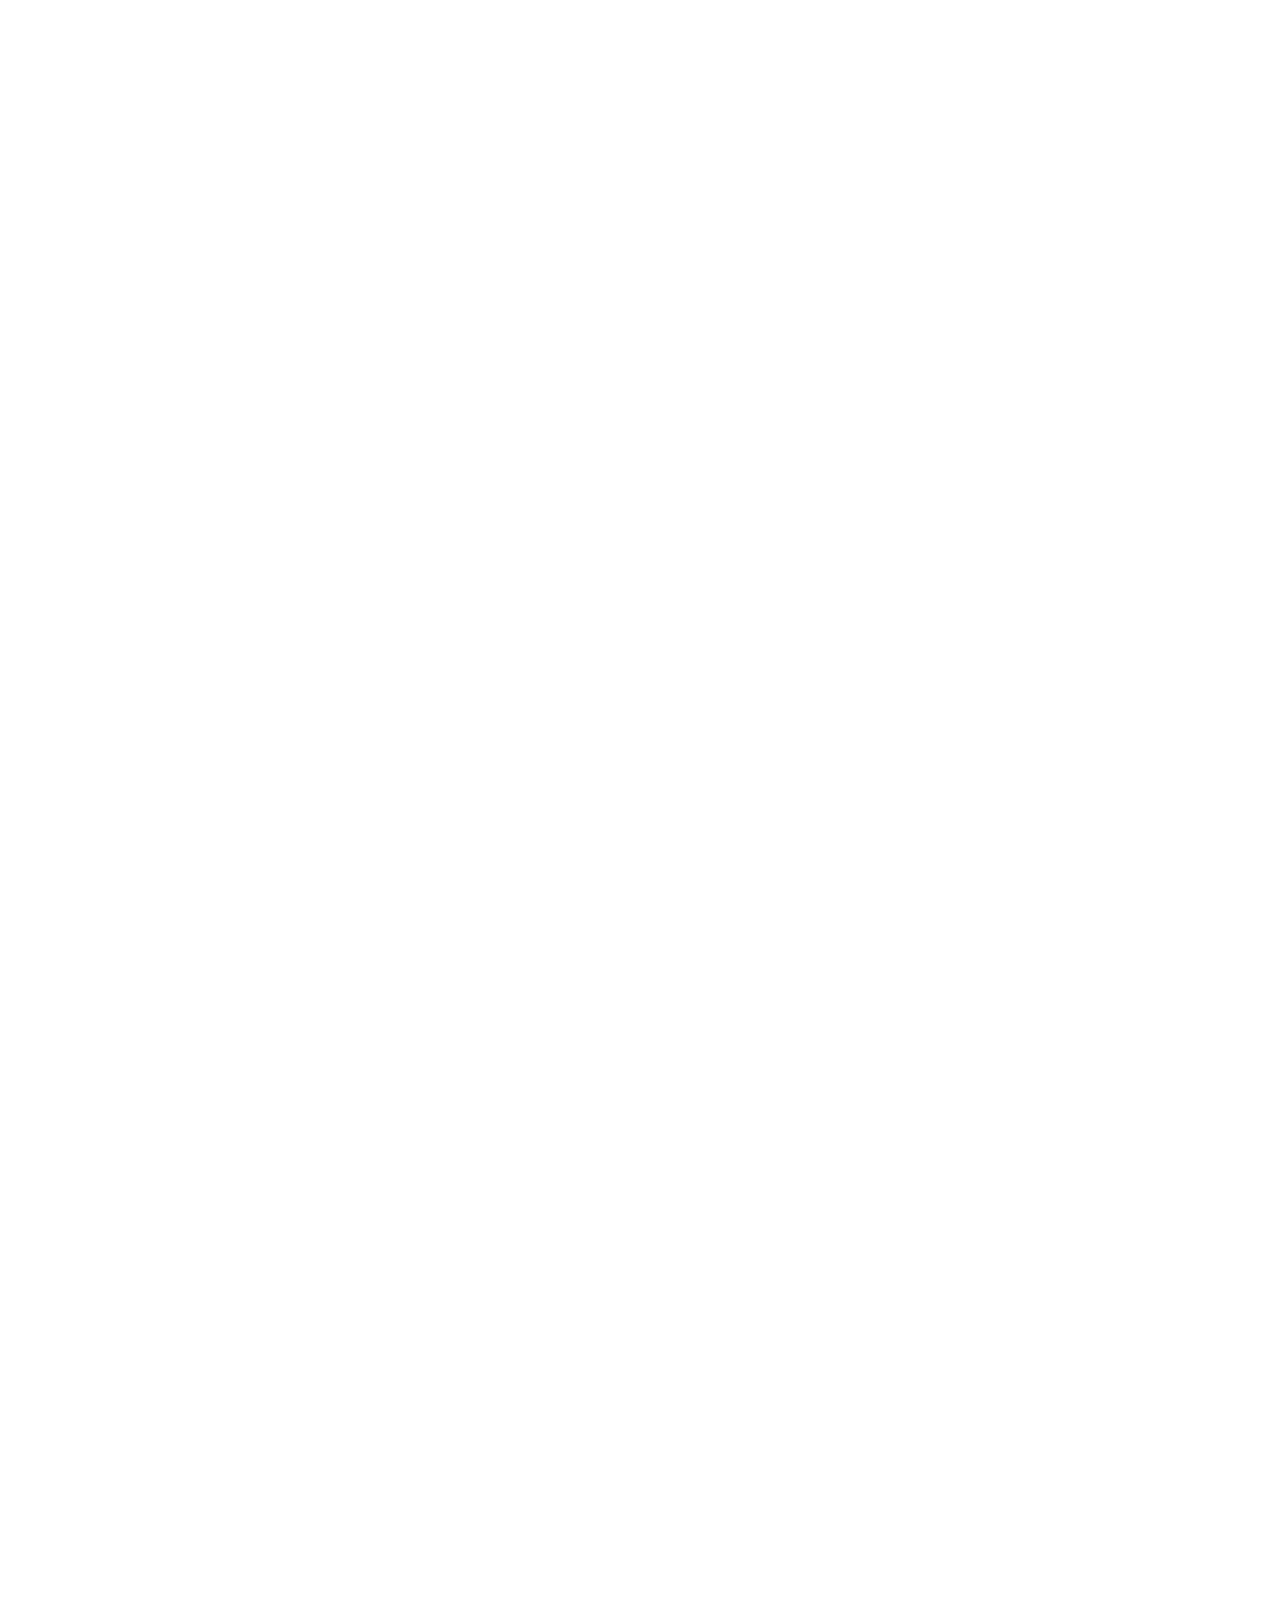
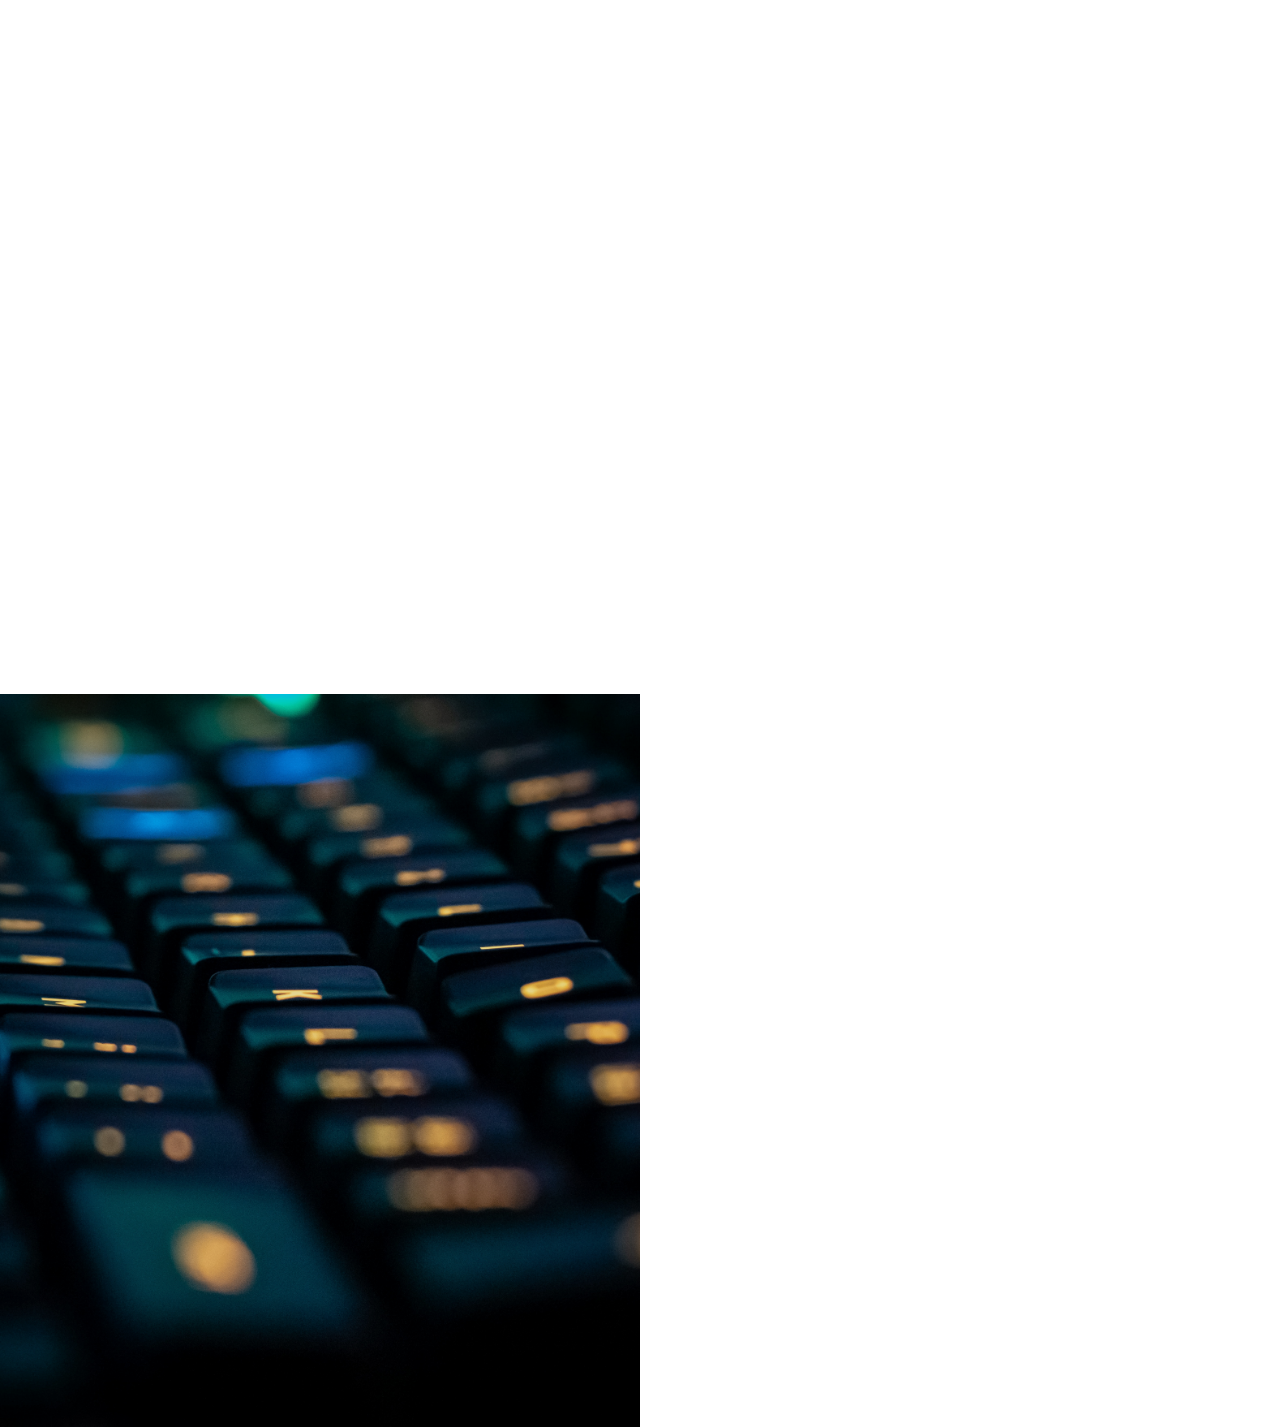
==== commit 23b801f2: "add header menu with nav links" ====
--- a/index.html
+++ b/index.html
@@ -51,264 +51,287 @@
 	<!--[if lt IE 9]>
 	<script src="js/respond.min.js"></script>
 	<![endif]-->
+	
+	<script src="js/navigation.js"></script>
+
+	<style>
+        body {
+            padding-top: 52.4px; /* Adjust based on header height */
+        }
+    </style>
 
 	</head>
 	<body>
+		<header class="fixed-header">
+			<nav class="main-nav">
+				<ul>
+					<li><a href="#about" class="nav-link">About</a></li>
+					<li><a href="#resume" class="nav-link">Resume</a></li>
+					<li><a href="#projects" class="nav-link">Projects</a></li>
+					<li class="skills-nav"><a href="#skills" class="nav-link">Skills</a></li>
+					<li><a href="#contact" class="nav-link">Contact</a></li>
+				</ul>
+				<div class="nav-toggle">
+					<span></span>
+					<span></span>
+					<span></span>
+				</div>
+			</nav>
+		</header>
 		
-	<div class="bep-loader"></div>
+		<div class="bep-loader"></div>
 	
-	<div id="page">	
-	<header id="bep-header" class="bep-cover js-fullheight" role="banner" style="background-image:url(images/cover_bg_3.jpg);" data-stellar-background-ratio="0.5">
-		<div class="overlay"></div>
-		<div class="container">
-			<div class="row">
-				<div class="col-md-8 col-md-offset-2 text-center">
-					<div class="display-t js-fullheight">
-						<div class="display-tc js-fullheight animate-box" data-animate-effect="fadeIn">
-							<div class="profile-thumb" style="background: url(images/main-image.jpg);"></div>
-							<h1><span>Lefteris Pachis</span></h1>
-							<h3><span>Software Developer</span></h3>
-							<p>
-								<ul class="bep-social-icons">
-									<li><a href="https://github.com/Lefteris-Pachis"><img class="social-icon" src="images/github-brands.svg"></a></li>
-									<li><a href="https://www.linkedin.com/in/lefteris-pachis-55968815b/"><i class="icon-linkedin2"></i></a></li>
-									<li><a href="https://unsplash.com/@bep_one"><img class="social-icon" src="images/unsplash.svg"></a></li>
-									<li><a href="https://www.deviantart.com/beep3r"><img class="social-icon" src="images/deviantart-brands.svg"></a></li>
-								</ul>
-							</p>
-							<p class="email">
-								email: <a href="mailto:lefteris.pachis@proton.me">lefteris.pachis@proton.me</a>
-							</p>
-						</div>
+		<div id="page">	
+		<header id="bep-header" class="bep-cover js-fullheight" role="banner" style="background-image:url(images/cover_bg_3.jpg);" data-stellar-background-ratio="0.5">
+			<div class="overlay"></div>
+			<div class="container">
+				<div class="row">
+					<div class="col-md-8 col-md-offset-2 text-center">
+						<div class="display-t js-fullheight">
+							<div class="display-tc js-fullheight animate-box" data-animate-effect="fadeIn">
+								<div class="profile-thumb" style="background: url(images/main-image.jpg);"></div>
+								<h1><span>Lefteris Pachis</span></h1>
+								<h3><span>Software Developer</span></h3>
+								<p>
+									<ul class="bep-social-icons">
+										<li><a href="https://github.com/Lefteris-Pachis"><img class="social-icon" src="images/github-brands.svg"></a></li>
+										<li><a href="https://www.linkedin.com/in/lefteris-pachis-55968815b/"><i class="icon-linkedin2"></i></a></li>
+										<li><a href="https://unsplash.com/@bep_one"><img class="social-icon" src="images/unsplash.svg"></a></li>
+										<li><a href="https://www.deviantart.com/beep3r"><img class="social-icon" src="images/deviantart-brands.svg"></a></li>
+									</ul>
+								</p>
+								<p class="email">
+									email: <a href="mailto:lefteris.pachis@proton.me">lefteris.pachis@proton.me</a>
+								</p>
+							</div>
+						</div>
+					</div>
+				</div>
+			</div>
+		</header>
+
+		<div id="bep-about" class="animate-box">
+			<div class="container">
+				<div class="row">
+					<div class="col-md-8 col-md-offset-2 text-center bep-heading">
+						<h2>About Me</h2>
+					</div>
+				</div>
+				<div class="row">
+					<div class="col-md-12 bep-about">
+						<h2>Hello There!</h2>
+						<p>
+							My name is Lefteris Pachis, and I hail from Chalkida, Greece. 
+							I earned my computer science degree at the University of Crete in Heraklion. 
+							Following that, I accumulated two years of experience as a software developer in the e-commerce sector. 
+							Subsequently, I dedicated a year and a half as a backend developer within a team that revamped an e-learning web application using a microservices architecture.
+
+							Currently, I'm an Associate Software Developer at a forex and CFD trading company, having transitioned from my previous role at a company specializing in chatbot development.
+						</p>
+						<p>
+							In my free time, I immerse myself in my love for travel and photography exploration. Furthermore, I find excitement in engaging with game development and digital art.					</p>
+						<p>
+							<!-- <ul class="bep-social-icons">
+								<li><a href="https://github.com/Lefteris-Pachis"><img class="social-icon" src="images/github-brands.svg"></a></li>
+								<li><a href="https://www.linkedin.com/in/lefteris-pachis-55968815b/"><i class="icon-linkedin2"></i></a></li>
+								<li><a href="https://unsplash.com/@bep_one"><img class="social-icon" src="images/unsplash.svg"></a></li>
+								<li><a href="https://www.deviantart.com/beep3r"><img class="social-icon" src="images/deviantart-brands.svg"></a></li>
+							</ul> -->
+						</p>
 					</div>
 				</div>
 			</div>
 		</div>
-	</header>
-
-	<div id="bep-about" class="animate-box">
-		<div class="container">
-			<div class="row">
-				<div class="col-md-8 col-md-offset-2 text-center bep-heading">
-					<h2>About Me</h2>
-				</div>
-			</div>
-			<div class="row">
-				<div class="col-md-12 bep-about">
-					<h2>Hello There!</h2>
-					<p>
-						My name is Lefteris Pachis, and I hail from Chalkida, Greece. 
-						I earned my computer science degree at the University of Crete in Heraklion. 
-						Following that, I accumulated two years of experience as a software developer in the e-commerce sector. 
-						Subsequently, I dedicated a year and a half as a backend developer within a team that revamped an e-learning web application using a microservices architecture.
-
-						Currently, I'm an Associate Software Developer at a forex and CFD trading company, having transitioned from my previous role at a company specializing in chatbot development.
-					</p>
-					<p>
-						In my free time, I immerse myself in my love for travel and photography exploration. Furthermore, I find excitement in engaging with game development and digital art.					</p>
-					<p>
-						<!-- <ul class="bep-social-icons">
-							<li><a href="https://github.com/Lefteris-Pachis"><img class="social-icon" src="images/github-brands.svg"></a></li>
-							<li><a href="https://www.linkedin.com/in/lefteris-pachis-55968815b/"><i class="icon-linkedin2"></i></a></li>
-							<li><a href="https://unsplash.com/@bep_one"><img class="social-icon" src="images/unsplash.svg"></a></li>
-							<li><a href="https://www.deviantart.com/beep3r"><img class="social-icon" src="images/deviantart-brands.svg"></a></li>
-						</ul> -->
-					</p>
-				</div>
-			</div>
-		</div>
-	</div>
-
-	<div id="bep-resume" class="bep-bg-color">
-		<div class="container">
-			<div class="row animate-box">
-				<div class="col-md-8 col-md-offset-2 text-center bep-heading">
-					<h2>My Resume</h2>
-					<div class="download-icon">
-						<a href="/files/CV.pdf">
-							<!-- <img src="images/file-download-solid.svg"> -->
-							<span>Download my CV</span>
-						</a>
-					</div>
-				</div>
-			</div>
-			<div class="row">
-				<div class="col-md-12 col-md-offset-0">
-					<ul class="timeline">
-						<li class="timeline-heading text-center animate-box">
-							<div class="timeline-title"><h3>Work Experience</h3></div>
-						</li>
-						<li class="animate-box timeline-unverted">
-							<div class="timeline-badge"><i class="icon-gears"></i></div>
-							<div class="timeline-panel">
-								<div class="timeline-heading">
-									<h3 class="timeline-title">Associate Software Developer</h3>
-									<span class="company">XM - 2023 - 2024</span>
-								</div>
-								<div class="timeline-body">
-									<p>
-										Design, implement, and maintain web applications, including the company's site and internal services using Symfony framework. Write tests for continuous integration, and ensure high-quality code.
-									</p>
-								</div>
-							</div>
-						</li>
-						<li class="timeline-inverted animate-box">
-							<div class="timeline-badge"><i class="icon-stack"></i></div>
-							<div class="timeline-panel">
-								<div class="timeline-heading">
-									<h3 class="timeline-title">Mid Senior Full Stack Developer</h3>
-									<span class="company">Memorandum - 2022 - 2023</span>
-								</div>
-								<div class="timeline-body">
-									<p>
-										Development and maintenance of chatbots and analytics admin pages using Node.js/MongoDB/Laravel/Python/Vue.js/Nuxt.
-									</p>
-								</div>
-							</div>
-						</li>
-						<li class="animate-box timeline-unverted">
-							<div class="timeline-badge"><i class="icon-gears"></i></div>
-							<div class="timeline-panel">
-								<div class="timeline-heading">
-									<h3 class="timeline-title">Back End Developer</h3>
-									<span class="company">Express Publishing - 2020 - 2021</span>
-								</div>
-								<div class="timeline-body">
-									<p>
-										Sofware development and maintenance of Express DigiBooks application based on Yii2 PHP framework.
-										API development for a new version of Express DigiBooks application based on AWS microservices implemented with Node.js and Express framework.
-									</p>
-								</div>
-							</div>
-						</li>
-						<li class="timeline-inverted animate-box">
-							<div class="timeline-badge"><i class="icon-browser"></i></div>
-							<div class="timeline-panel">
-								<div class="timeline-heading">
-									<h3 class="timeline-title">Web Developer</h3>
-									<span class="company">MageGuide - 2019 - 2020</span>
-								</div>
-								<div class="timeline-body">
-									<p>
-										Magento 2 projects development frontend and backend. 
-										Intergration with Elasticsearch and Solr search engines. 
-										Implementation and maintenance of ERP Connectors.
-									</p>
-								</div>
-							</div>
-						</li>
-						<li class="animate-box timeline-unverted">
-							<div class="timeline-badge"><i class="icon-gears"></i></div>
-							<div class="timeline-panel">
-								<div class="timeline-heading">
-									<h3 class="timeline-title">Junior Back End Developer</h3>
-									<span class="company">Netsteps S.A. - 2018 - 2019</span>
-								</div>
-								<div class="timeline-body">
-									<p>
-										Magento 2 extensions development interacting with third party APIs and databases. 
-										Implementation of ERP integrations and other data exchange mechanisms.
-									</p>
-								</div>
-							</div>
-						</li>
-						<li class="timeline-inverted animate-box">
-							<div class="timeline-badge"><i class="icon-tools-2"></i></div>
-							<div class="timeline-panel">
-								<div class="timeline-heading">
-									<h3 class="timeline-title">IT Technician/Network Administrator</h3>
-									<span class="company">Supreme Military Command of the Interior and Islands, Hellenic Army - 2017 - 2018</span>
-								</div>
-								<div class="timeline-body">
-									<p>
-										Software and hardware maintenance of servers. System administrator of the internal network. Technical support for 150+ local computers and other hardware.
-									</p>
-								</div>
-							</div>
-						</li>
-						<li class="animate-box timeline-unverted">
-							<div class="timeline-badge"><i class="icon-genius"></i></div>
-							<div class="timeline-panel">
-								<div class="timeline-heading">
-									<h3 class="timeline-title">Undergraduate Research Fellow</h3>
-									<span class="company"><a href="https://www.ics.forth.gr/">ICS FORTH</a> - 2015 - 2016</span>
-								</div>
-								<div class="timeline-body">
-									<p>
-										Research for more efficient algorythm based on my batchelor thesis.
-										Read more for <a href="files/Anchor Pair 4.pdf">Anchor Pair 4</a>.
-										<br>Languages/Tools Used: Java(AnyLogic), LATEX.
-									</p>
-								</div>
-							</div>
-						</li>
-
-						<br>
-						<li class="timeline-heading text-center animate-box">
-							<div class="timeline-title"><h3>Education</h3></div>
-						</li>
-						<li class="timeline-inverted animate-box">
-							<div class="timeline-badge"><i class="icon-graduation-cap"></i></div>
-							<div class="timeline-panel">
-								<div class="timeline-heading">
-									<h3 class="timeline-title">Computer Science, BSc. IT</h3>
-									<span class="company"><a href="https://www.csd.uoc.gr/">University of Crete, CS Department</a> - 2009 - 2017</span>
-								</div>
-								<div class="timeline-body">
-									<p>
-										Bachelor Thesis: Development of routing protocol for wireless nanonetworks.<br>
-										Supervisor: Sotiris Ioannidis (Research Director with the ICS FORTH)
-									</p><br>
-								</div>
-							</div>
-						</li>
-						<li class="timeline-heading text-center animate-box">
-							<div class="timeline-title"><h3>Publications</h3></div>
-						</li>
-						<li class="animate-box timeline-unverted">
-							<div class="timeline-badge"><i class="icon-newspaper"></i></div>
-							<div class="timeline-panel">
-								<div class="timeline-heading">
-									<h3 class="timeline-title">N3: Addressing and routing in 3D nanonetworks</h3>
-									<span class="company"><a href="https://ict-2016.org/">23rd International Conference onTelecommunications (ICT)</a> - 2016</span>
-								</div>
-								<div class="timeline-body">
-									<p>Authors:  A. Tsioliaridou, C. Liaskos, L. Pachis, S. Ioannidis, A. Pitsillides.</p>
-									<p><a href="https://www.researchgate.net/publication/304665151_N3_Addressing_and_routing_in_3D_nanonetworks">Link</a></p><br>
-								</div>
-							</div>
-						</li>
-						<li class="timeline-heading text-center animate-box">
-							<div class="timeline-title"><h3>Certifications / Awards</h3></div>
-						</li>
-						<li class="timeline-inverted animate-box">
-							<div class="timeline-badge"><img class="icon" src="images/magento-icon.svg"></div>
-							<div class="timeline-panel">
-								<div class="timeline-heading">
-									<h3 class="timeline-title">Adobe Certified Professional — Magento Commerce Developer</h3>
-									<span class="company">Adobe - Mar 2019</span>
-								</div>
-								<div class="timeline-body">
-									<div class="cert-badge">
-										<a href="https://www.youracclaim.com/badges/dcff63f0-2502-449d-8ebc-a3b98210e080">
-											 Link
-										</a>
-									</div>
-									<!-- <p><a href="https://www.youracclaim.com/badges/dcff63f0-2502-449d-8ebc-a3b98210e080">Link</a></p> -->
-								</div>
-							</div>
-						</li>
-						<li class="animate-box timeline-unverted">
-							<div class="timeline-badge"><img class="icon" src="images/award-solid.svg"></div>
-							<div class="timeline-panel">
-								<div class="timeline-heading">
-									<h3 class="timeline-title">Best Paper Award</h3>
-									<span class="company"><a href="https://ict-2016.org/">23rd International Conference onTelecommunications (ICT)</a> - 2016</span>
-								</div>
-								<div class="timeline-body">
-									<p><a href="files/ICT - Best Paper Award.pdf">Link</a></p>
-								</div>
-							</div>
+
+		<div id="bep-resume" class="bep-bg-color">
+			<div class="container">
+				<div class="row animate-box">
+					<div class="col-md-8 col-md-offset-2 text-center bep-heading">
+						<h2>My Resume</h2>
+						<div class="download-icon">
+							<a href="/files/CV.pdf">
+								<!-- <img src="images/file-download-solid.svg"> -->
+								<span>Download my CV</span>
+							</a>
+						</div>
+					</div>
+				</div>
+				<div class="row">
+					<div class="col-md-12 col-md-offset-0">
+						<ul class="timeline">
+							<li class="timeline-heading text-center animate-box">
+								<div class="timeline-title"><h3>Work Experience</h3></div>
+							</li>
+							<li class="animate-box timeline-unverted">
+								<div class="timeline-badge"><i class="icon-gears"></i></div>
+								<div class="timeline-panel">
+									<div class="timeline-heading">
+										<h3 class="timeline-title">Associate Software Developer</h3>
+										<span class="company">XM - 2023 - 2024</span>
+									</div>
+									<div class="timeline-body">
+										<p>
+											Design, implement, and maintain web applications, including the company's site and internal services using Symfony framework. Write tests for continuous integration, and ensure high-quality code.
+										</p>
+									</div>
+								</div>
+							</li>
+							<li class="timeline-inverted animate-box">
+								<div class="timeline-badge"><i class="icon-stack"></i></div>
+								<div class="timeline-panel">
+									<div class="timeline-heading">
+										<h3 class="timeline-title">Mid Senior Full Stack Developer</h3>
+										<span class="company">Memorandum - 2022 - 2023</span>
+									</div>
+									<div class="timeline-body">
+										<p>
+											Development and maintenance of chatbots and analytics admin pages using Node.js/MongoDB/Laravel/Python/Vue.js/Nuxt.
+										</p>
+									</div>
+								</div>
+							</li>
+							<li class="animate-box timeline-unverted">
+								<div class="timeline-badge"><i class="icon-gears"></i></div>
+								<div class="timeline-panel">
+									<div class="timeline-heading">
+										<h3 class="timeline-title">Back End Developer</h3>
+										<span class="company">Express Publishing - 2020 - 2021</span>
+									</div>
+									<div class="timeline-body">
+										<p>
+											Sofware development and maintenance of Express DigiBooks application based on Yii2 PHP framework.
+											API development for a new version of Express DigiBooks application based on AWS microservices implemented with Node.js and Express framework.
+										</p>
+									</div>
+								</div>
+							</li>
+							<li class="timeline-inverted animate-box">
+								<div class="timeline-badge"><i class="icon-browser"></i></div>
+								<div class="timeline-panel">
+									<div class="timeline-heading">
+										<h3 class="timeline-title">Web Developer</h3>
+										<span class="company">MageGuide - 2019 - 2020</span>
+									</div>
+									<div class="timeline-body">
+										<p>
+											Magento 2 projects development frontend and backend. 
+											Intergration with Elasticsearch and Solr search engines. 
+											Implementation and maintenance of ERP Connectors.
+										</p>
+									</div>
+								</div>
+							</li>
+							<li class="animate-box timeline-unverted">
+								<div class="timeline-badge"><i class="icon-gears"></i></div>
+								<div class="timeline-panel">
+									<div class="timeline-heading">
+										<h3 class="timeline-title">Junior Back End Developer</h3>
+										<span class="company">Netsteps S.A. - 2018 - 2019</span>
+									</div>
+									<div class="timeline-body">
+										<p>
+											Magento 2 extensions development interacting with third party APIs and databases. 
+											Implementation of ERP integrations and other data exchange mechanisms.
+										</p>
+									</div>
+								</div>
+							</li>
+							<li class="timeline-inverted animate-box">
+								<div class="timeline-badge"><i class="icon-tools-2"></i></div>
+								<div class="timeline-panel">
+									<div class="timeline-heading">
+										<h3 class="timeline-title">IT Technician/Network Administrator</h3>
+										<span class="company">Supreme Military Command of the Interior and Islands, Hellenic Army - 2017 - 2018</span>
+									</div>
+									<div class="timeline-body">
+										<p>
+											Software and hardware maintenance of servers. System administrator of the internal network. Technical support for 150+ local computers and other hardware.
+										</p>
+									</div>
+								</div>
+							</li>
+							<li class="animate-box timeline-unverted">
+								<div class="timeline-badge"><i class="icon-genius"></i></div>
+								<div class="timeline-panel">
+									<div class="timeline-heading">
+										<h3 class="timeline-title">Undergraduate Research Fellow</h3>
+										<span class="company"><a href="https://www.ics.forth.gr/">ICS FORTH</a> - 2015 - 2016</span>
+									</div>
+									<div class="timeline-body">
+										<p>
+											Research for more efficient algorythm based on my batchelor thesis.
+											Read more for <a href="files/Anchor Pair 4.pdf">Anchor Pair 4</a>.
+											<br>Languages/Tools Used: Java(AnyLogic), LATEX.
+										</p>
+									</div>
+								</div>
+							</li>
+
+							<br>
+							<li class="timeline-heading text-center animate-box">
+								<div class="timeline-title"><h3>Education</h3></div>
+							</li>
+							<li class="timeline-inverted animate-box">
+								<div class="timeline-badge"><i class="icon-graduation-cap"></i></div>
+								<div class="timeline-panel">
+									<div class="timeline-heading">
+										<h3 class="timeline-title">Computer Science, BSc. IT</h3>
+										<span class="company"><a href="https://www.csd.uoc.gr/">University of Crete, CS Department</a> - 2009 - 2017</span>
+									</div>
+									<div class="timeline-body">
+										<p>
+											Bachelor Thesis: Development of routing protocol for wireless nanonetworks.<br>
+											Supervisor: Sotiris Ioannidis (Research Director with the ICS FORTH)
+										</p><br>
+									</div>
+								</div>
+							</li>
+							<li class="timeline-heading text-center animate-box">
+								<div class="timeline-title"><h3>Publications</h3></div>
+							</li>
+							<li class="animate-box timeline-unverted">
+								<div class="timeline-badge"><i class="icon-newspaper"></i></div>
+								<div class="timeline-panel">
+									<div class="timeline-heading">
+										<h3 class="timeline-title">N3: Addressing and routing in 3D nanonetworks</h3>
+										<span class="company"><a href="https://ict-2016.org/">23rd International Conference onTelecommunications (ICT)</a> - 2016</span>
+									</div>
+									<div class="timeline-body">
+										<p>Authors:  A. Tsioliaridou, C. Liaskos, L. Pachis, S. Ioannidis, A. Pitsillides.</p>
+										<p><a href="https://www.researchgate.net/publication/304665151_N3_Addressing_and_routing_in_3D_nanonetworks">Link</a></p><br>
+									</div>
+								</div>
+							</li>
+							<li class="timeline-heading text-center animate-box">
+								<div class="timeline-title"><h3>Certifications / Awards</h3></div>
+							</li>
+							<li class="timeline-inverted animate-box">
+								<div class="timeline-badge"><img class="icon" src="images/magento-icon.svg"></div>
+								<div class="timeline-panel">
+									<div class="timeline-heading">
+										<h3 class="timeline-title">Adobe Certified Professional — Magento Commerce Developer</h3>
+										<span class="company">Adobe - Mar 2019</span>
+									</div>
+									<div class="timeline-body">
+										<div class="cert-badge">
+											<a href="https://www.youracclaim.com/badges/dcff63f0-2502-449d-8ebc-a3b98210e080">
+												 Link
+											</a>
+										</div>
+										<!-- <p><a href="https://www.youracclaim.com/badges/dcff63f0-2502-449d-8ebc-a3b98210e080">Link</a></p> -->
+									</div>
+								</div>
+							</li>
+							<li class="animate-box timeline-unverted">
+								<div class="timeline-badge"><img class="icon" src="images/award-solid.svg"></div>
+								<div class="timeline-panel">
+									<div class="timeline-heading">
+										<h3 class="timeline-title">Best Paper Award</h3>
+										<span class="company"><a href="https://ict-2016.org/">23rd International Conference onTelecommunications (ICT)</a> - 2016</span>
+									</div>
+									<div class="timeline-body">
+										<p><a href="files/ICT - Best Paper Award.pdf">Link</a></p>
+									</div>
 			    	</ul>
 				</div>
 			</div>
@@ -598,20 +621,20 @@
 		</div>
 		<div class="choose animate-box">
 			<h2>Contact</h2>
-			<form action="https://formsubmit.co/lefteris.pachis@proton.me" method="POST">
+			<form action="https://formsubmit.co/81d0accd5981083a3096c07c563b4b76" method="POST">
 				<div class="row form-group">
 					<div class="col-md-12">
-						<input type="text" id="name" class="form-control" placeholder="Your name">
+						<input type="text" id="name" name="name" class="form-control" placeholder="Your name" required>
 					</div>
 				</div>
 				<div class="row form-group">
 					<div class="col-md-12">
-						<input type="email" id="email" class="form-control" placeholder="Your email address">
+						<input type="email" id="email" name="email" class="form-control" placeholder="Your email address" required>
 					</div>
 				</div>
 				<div class="row form-group">
 					<div class="col-md-12">
-						<textarea name="message" id="message" cols="30" rows="10" class="form-control" placeholder="Your Message"></textarea>
+						<textarea name="message" id="message" cols="30" rows="10" class="form-control" placeholder="Your Message" required></textarea>
 					</div>				
 				</div>
 				<div class="form-group">
--- a/css/style.css
+++ b/css/style.css
@@ -2,6 +2,27 @@
   background-color: #1a1a2e;
   color: #e0e0e0;
   transition: background-color 0.3s, color 0.3s;
+}
+body.dark-theme .fixed-header {
+  background-color: #1a1a2e;
+  box-shadow: 0 2px 5px rgba(0, 0, 0, 0.1);
+}
+body.dark-theme .fixed-header .main-nav ul li a {
+  color: #e0e0e0;
+}
+body.dark-theme .fixed-header .main-nav ul li a:hover {
+  color: #631717;
+}
+body.dark-theme .fixed-header .main-nav .nav-toggle span {
+  background-color: #e0e0e0;
+}
+@media screen and (max-width: 768px) {
+  body.dark-theme .fixed-header .main-nav ul {
+    background-color: #1a1a2e;
+  }
+  body.dark-theme .fixed-header .main-nav ul li {
+    border-top: 1px solid rgba(255, 255, 255, 0.1);
+  }
 }
 body.dark-theme #bep-header {
   background-color: #1a1a2e;
@@ -1341,7 +1362,7 @@
 
 .theme-toggle {
   position: fixed;
-  top: 20px;
+  top: 15px;
   right: 20px;
   z-index: 1000;
 }
@@ -1377,4 +1398,91 @@
 }
 body.dark-theme .theme-toggle button:hover {
   color: #8d81d9;
+}
+
+/* Fixed Header Styles */
+.fixed-header {
+  position: fixed;
+  top: 0;
+  left: 0;
+  width: 100%;
+  background-color: #fff;
+  box-shadow: 0 2px 5px rgba(0, 0, 0, 0.1);
+  z-index: 1000;
+  transition: all 0.3s ease;
+}
+.fixed-header .main-nav {
+  display: flex;
+  justify-content: center;
+  align-items: center;
+  padding: 15px 20px;
+}
+@media screen and (max-width: 768px) {
+  .fixed-header .main-nav {
+    justify-content: left;
+  }
+}
+.fixed-header .main-nav ul {
+  display: flex;
+  list-style: none;
+  margin: 0;
+  padding: 0;
+  gap: 30px;
+}
+.fixed-header .main-nav ul li a {
+  text-decoration: none;
+  color: #333;
+  font-weight: 600;
+  transition: color 0.3s ease;
+}
+.fixed-header .main-nav ul li a:hover {
+  color: #007bff;
+}
+@media screen and (max-width: 768px) {
+  .fixed-header .main-nav ul li a {
+    padding: 13px 100% 13px 0;
+  }
+}
+@media screen and (max-width: 768px) {
+  .fixed-header .main-nav ul .skills-nav {
+    display: none;
+  }
+}
+.fixed-header .main-nav .nav-toggle {
+  display: none;
+  flex-direction: column;
+  cursor: pointer;
+}
+@media screen and (max-width: 768px) {
+  .fixed-header .main-nav .nav-toggle {
+    display: flex;
+  }
+}
+.fixed-header .main-nav .nav-toggle span {
+  width: 25px;
+  height: 3px;
+  background-color: #333;
+  margin: 3px 0;
+  transition: 0.4s;
+}
+@media screen and (max-width: 768px) {
+  .fixed-header .main-nav ul {
+    display: none;
+    flex-direction: column;
+    position: absolute;
+    top: 100%;
+    left: 0;
+    width: 100%;
+    background-color: rgba(255, 255, 255, 0.95);
+    box-shadow: 0 2px 5px rgba(0, 0, 0, 0.1);
+    gap: unset;
+  }
+  .fixed-header .main-nav ul.active {
+    display: flex;
+  }
+  .fixed-header .main-nav ul li {
+    text-align: left;
+    padding: 15px;
+    border-top: 1px solid #eee;
+  }
 }/*# sourceMappingURL=style.css.map */